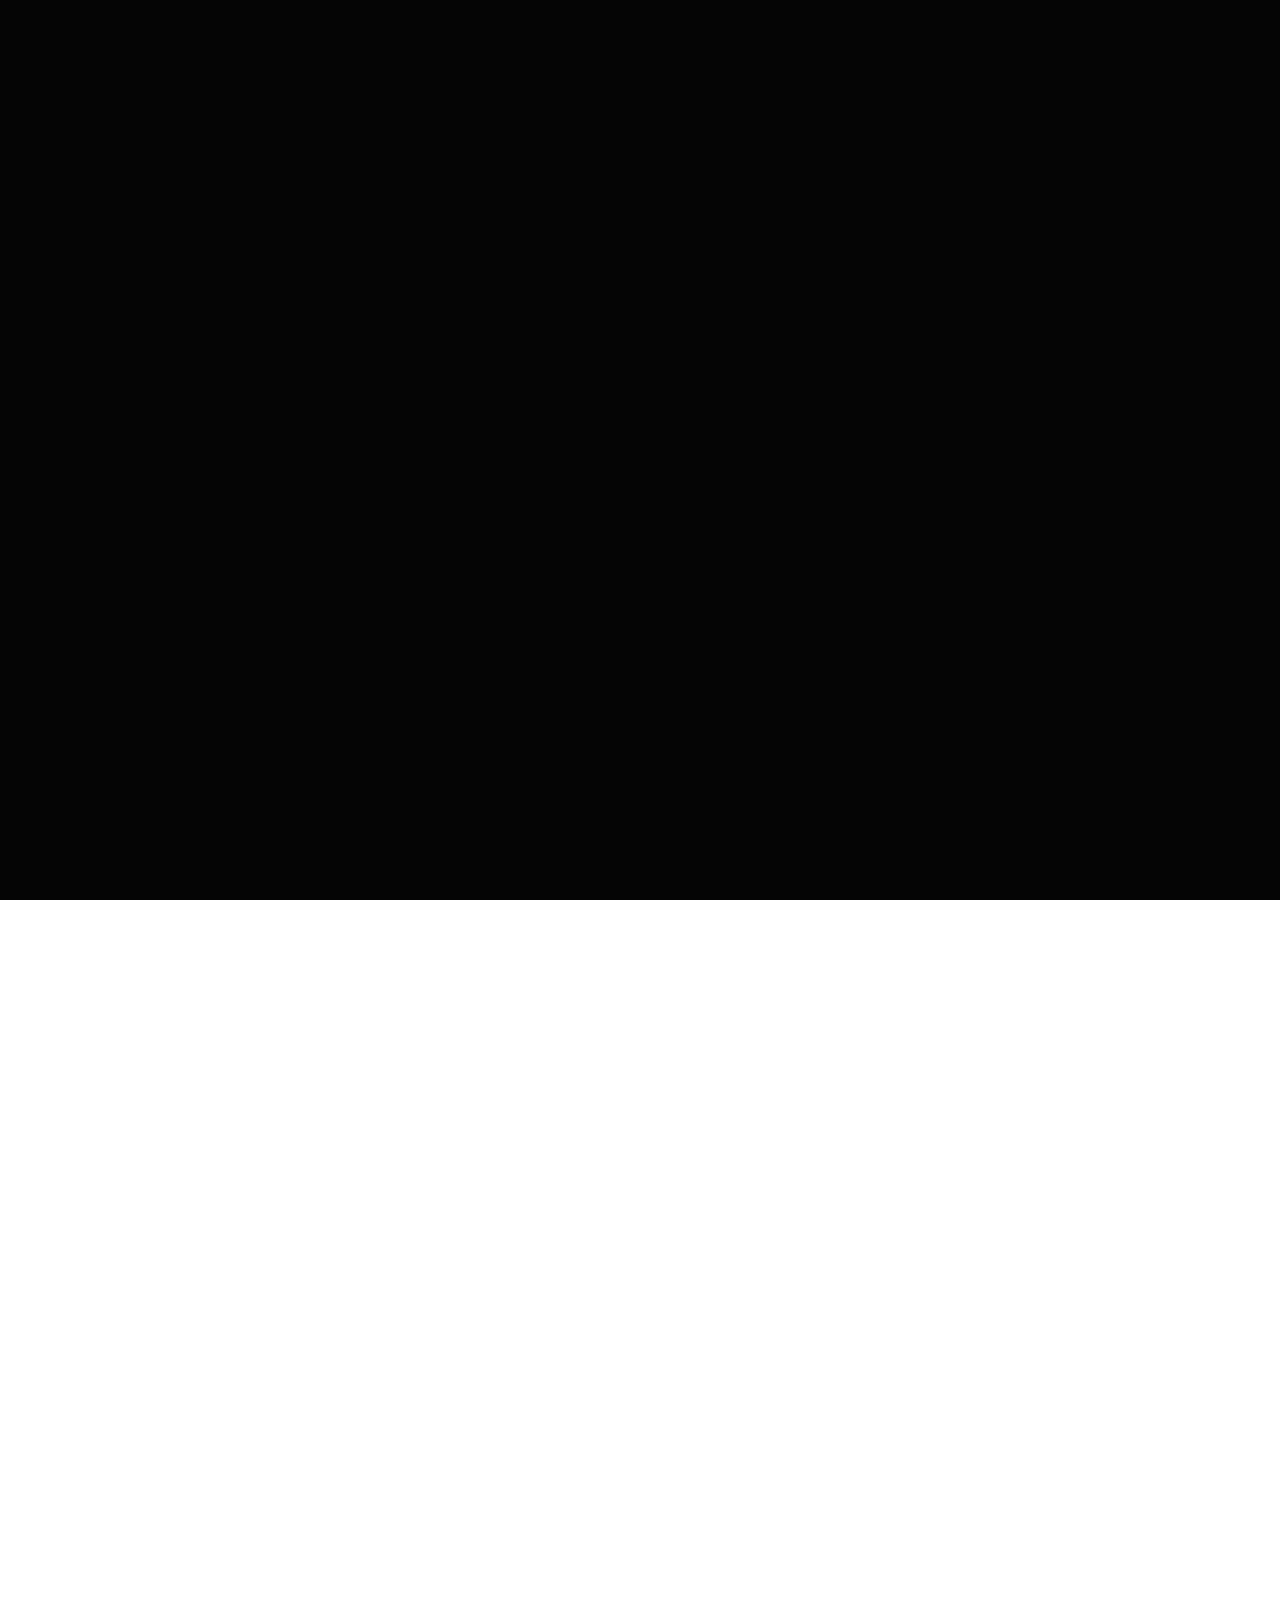
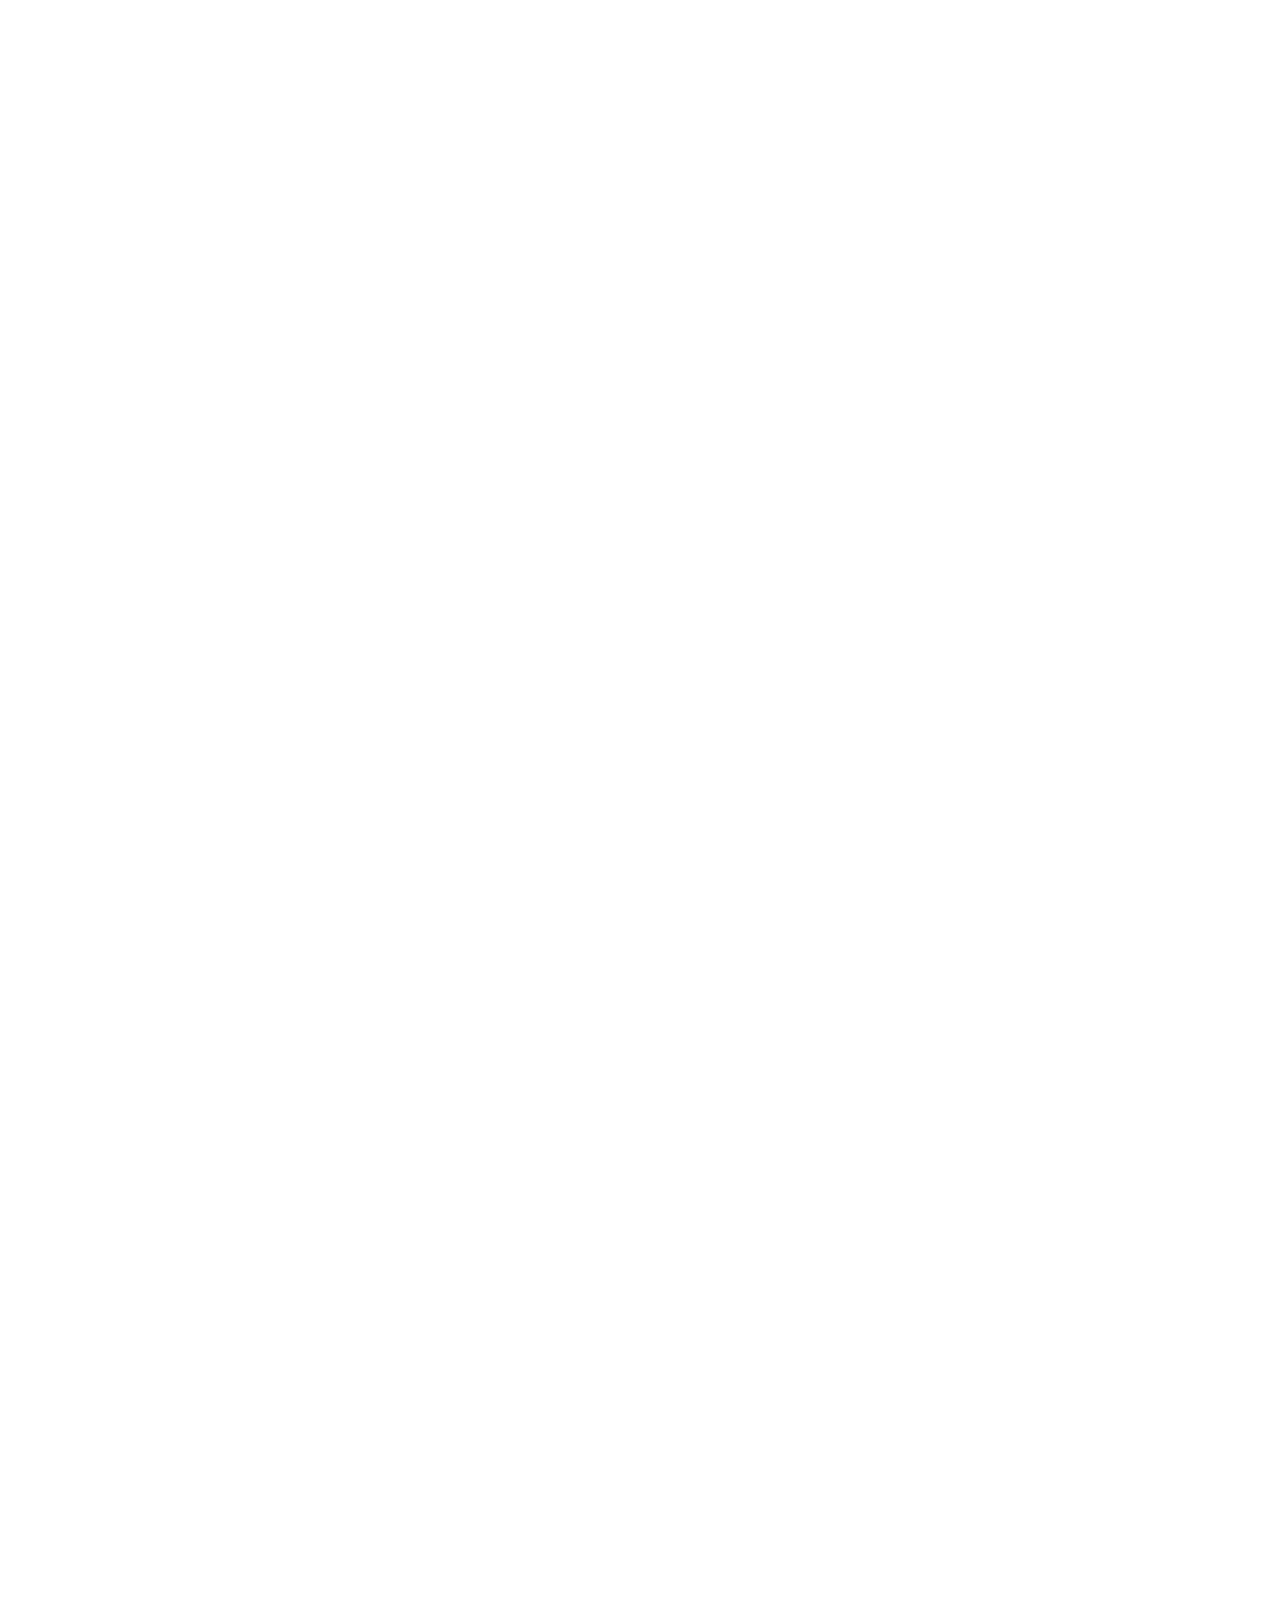
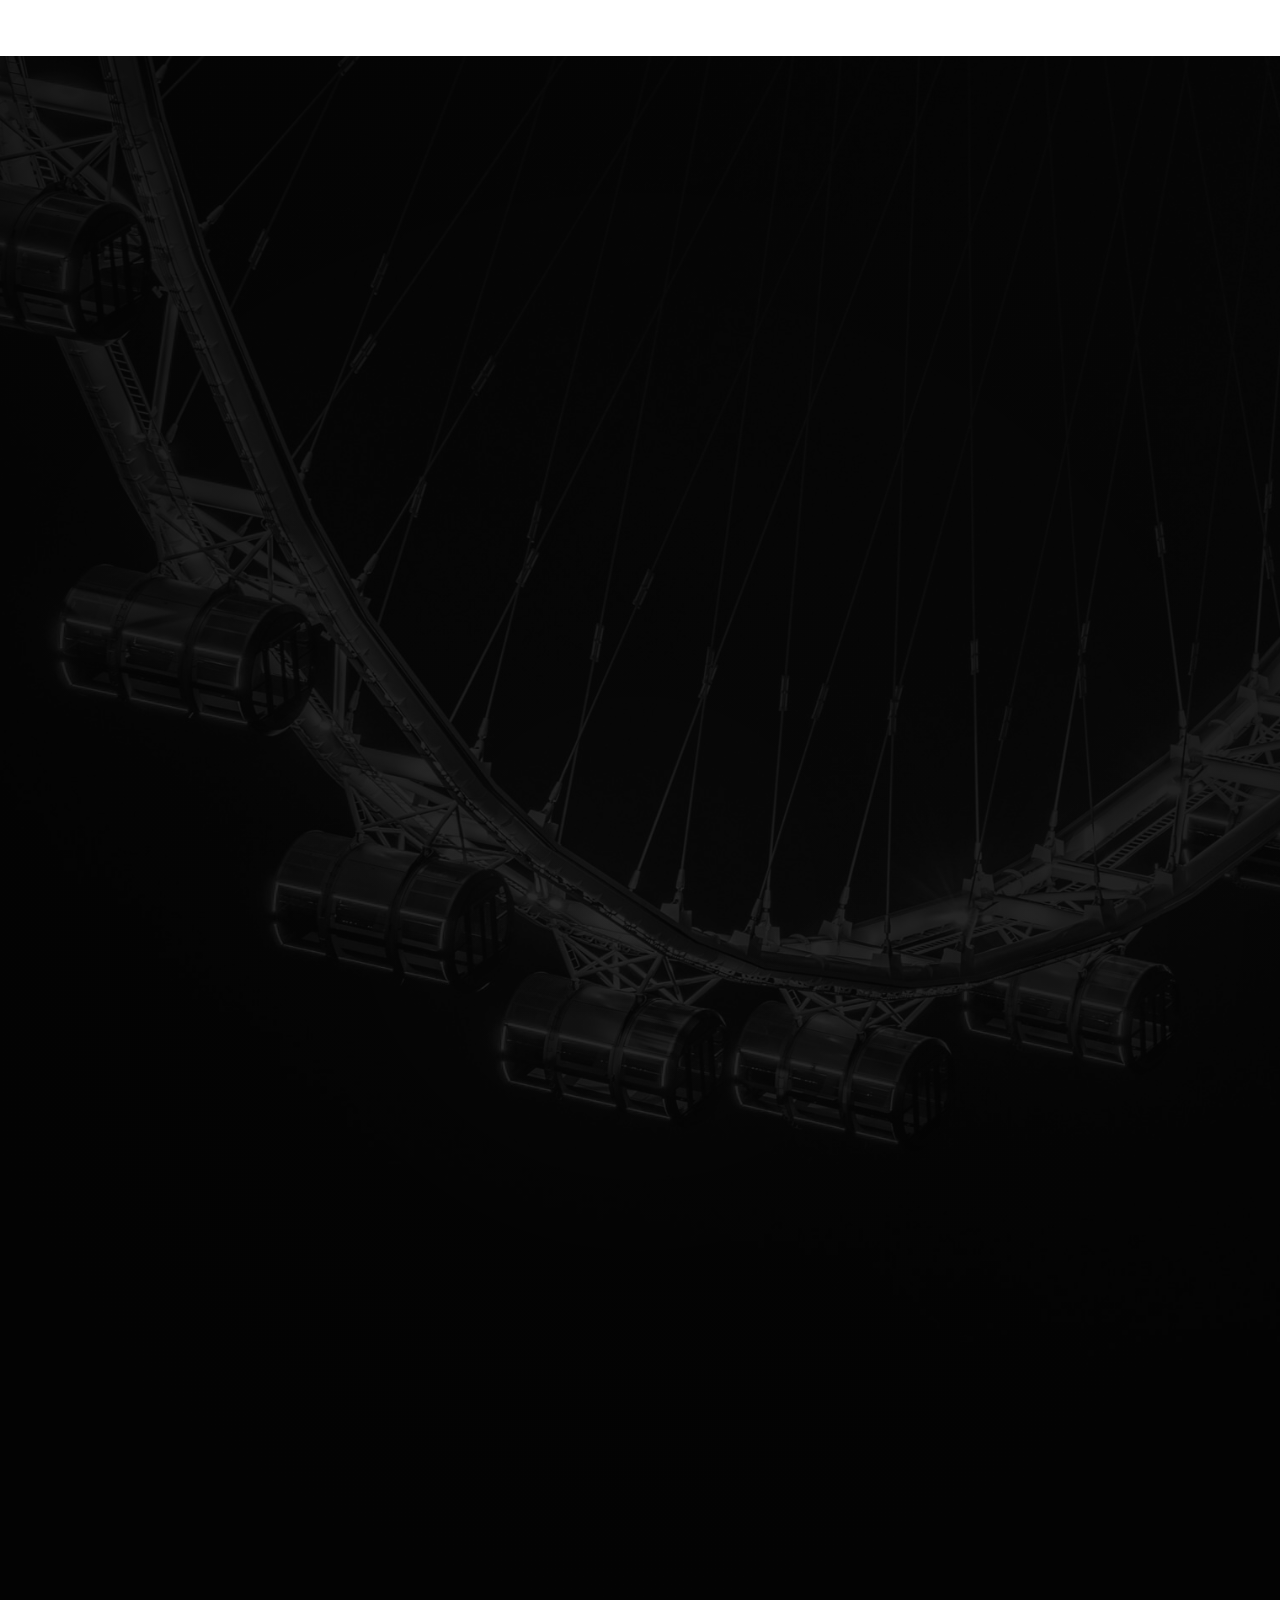
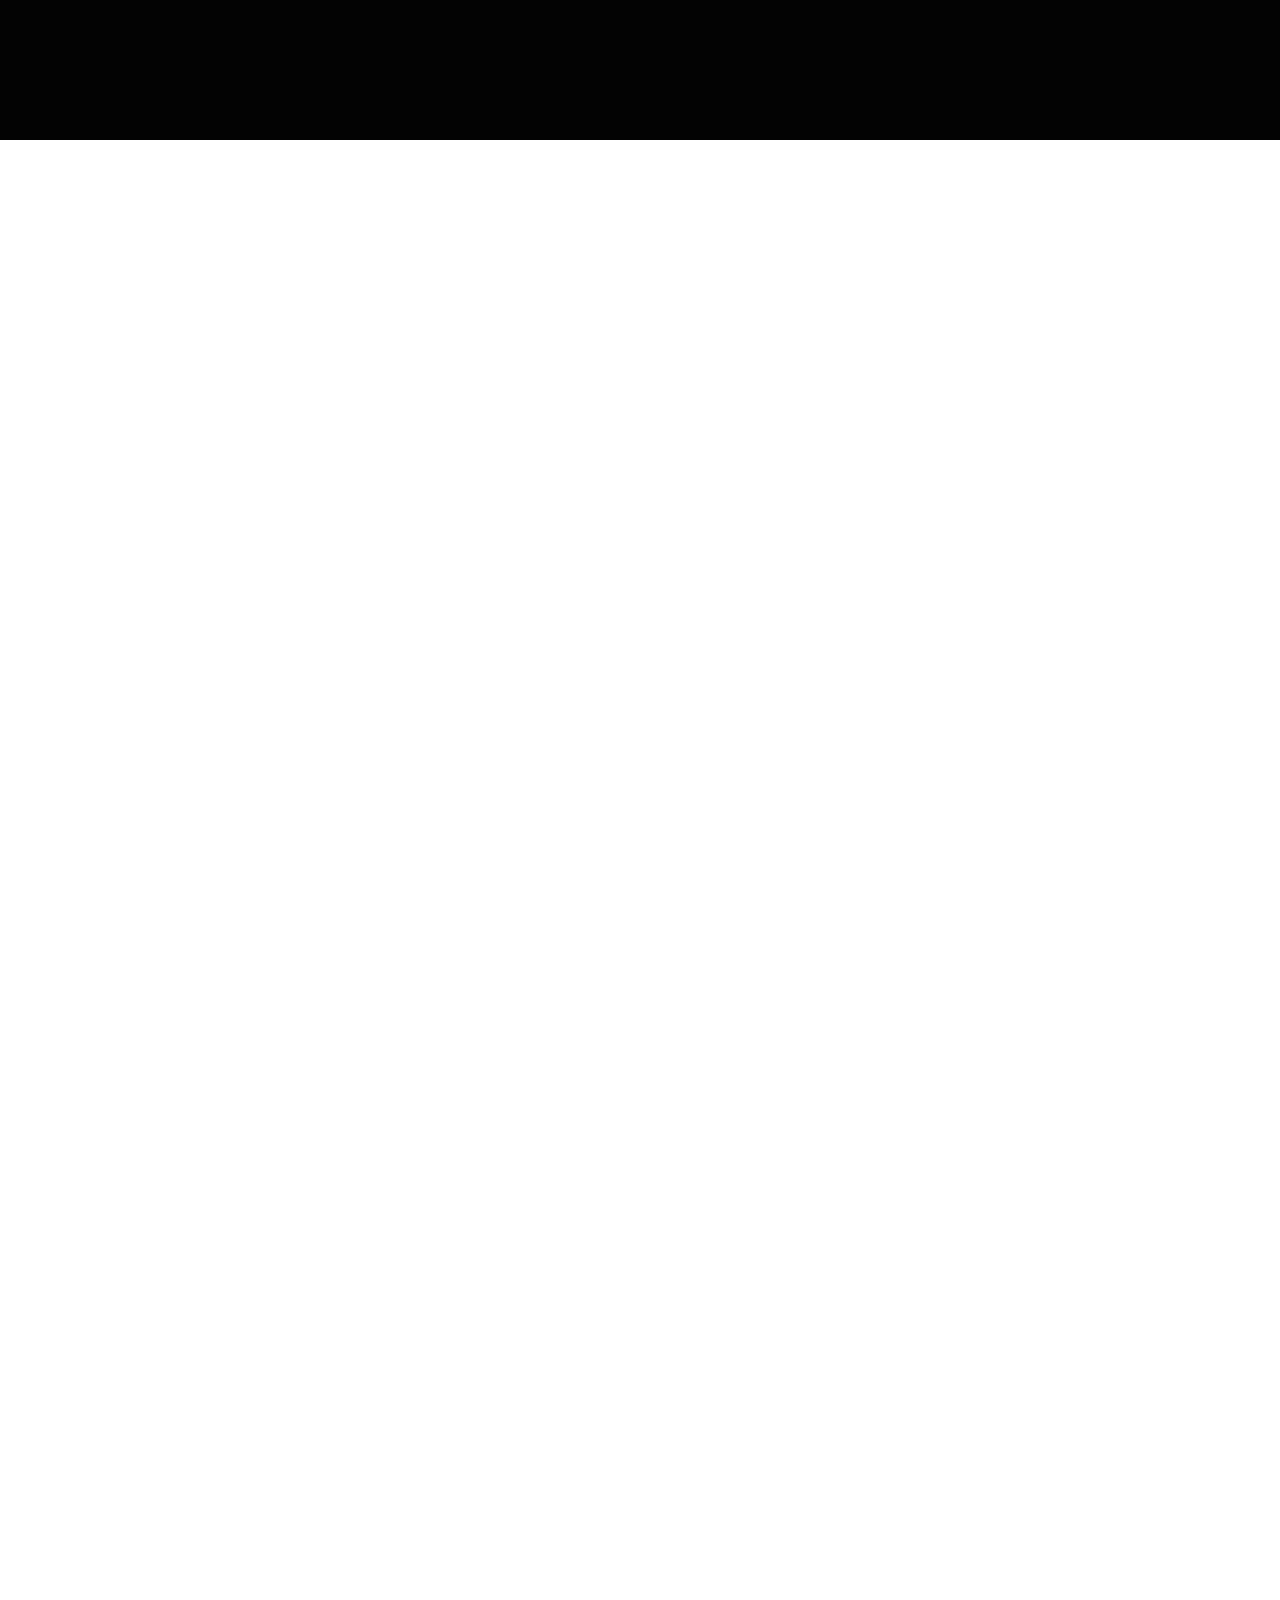
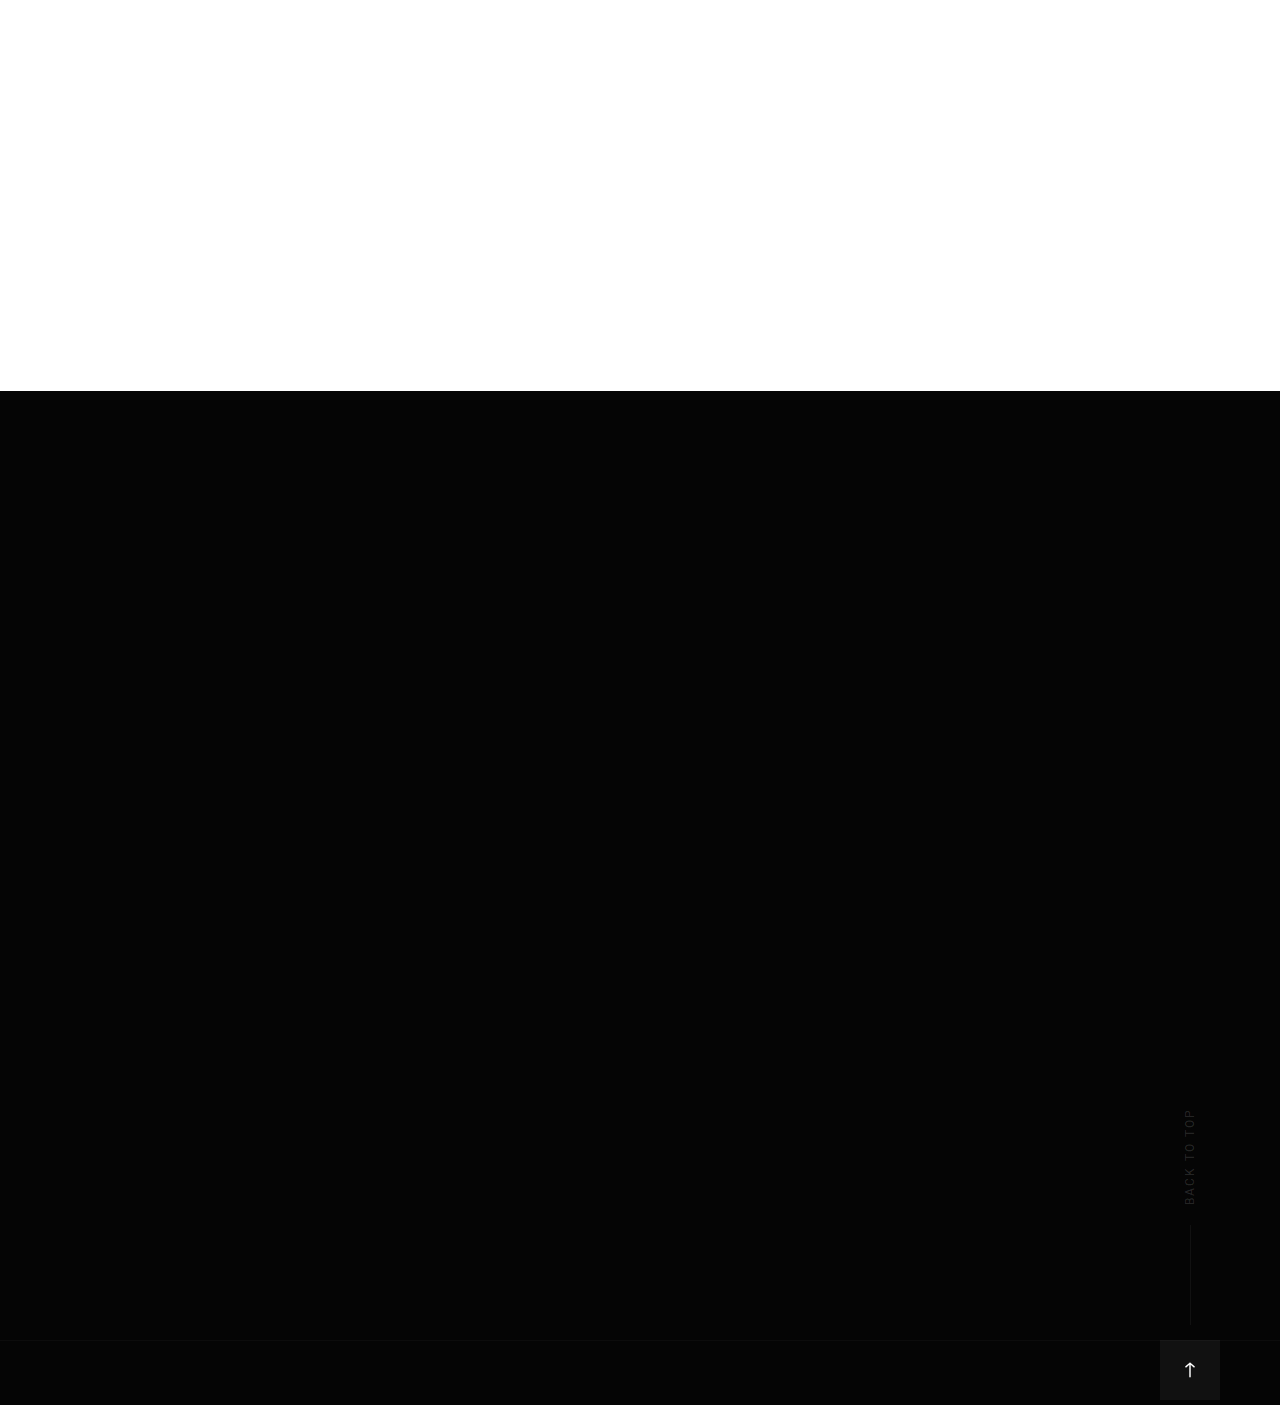
==== index.html @ bc970fd1 ".." ====
<!DOCTYPE html>
<html class="no-js" lang="en">
<head>

    <!--- basic page needs
    ================================================== -->
    <meta charset="utf-8">
    <title></title>
    <meta name="description" content="">
    <meta name="author" content="">

    <!-- mobile specific metas
    ================================================== -->
    <meta name="viewport" content="width=device-width, initial-scale=1">

    <!-- CSS
    ================================================== -->
    <link rel="stylesheet" href="css/base.css">
    <link rel="stylesheet" href="css/vendor.css">
    <link rel="stylesheet" href="css/main.css">

    <!-- script
    ================================================== -->
    <script src="js/modernizr.js"></script>
    <script src="js/pace.min.js"></script>

    <!-- favicons
    ================================================== -->
    <link rel="apple-touch-icon" sizes="180x180" href="apple-touch-icon.png">
    <link rel="icon" type="image/png" sizes="32x32" href="favicon-32x32.png">
    <link rel="icon" type="image/png" sizes="16x16" href="favicon-16x16.png">
    <link rel="manifest" href="site.webmanifest">

</head>

<body id="top">

    <div id="preloader">
        <div id="loader"></div>
    </div>

    <!-- site header
    ================================================== -->
    <header class="s-header">

        <div class="header-logo">
            <a class="site-logo" href="index.html">
                <!-- <img src="images/logo.svg" alt="Homepage"> -->
            </a>
        </div>

        <nav class="header-nav-wrap">
            <ul class="header-main-nav">
                <li class="current"><a class="smoothscroll" href="#intro" title="intro">Intro</a></li>
                <li><a class="smoothscroll" href="#about" title="about">About</a></li>
                <li><a class="smoothscroll" href="#services" title="services">Skills</a></li>
                <li><a class="smoothscroll" href="#works" title="works">Works</a></li>
                <li><a class="smoothscroll" href="#contact" title="contact us">Say Hello</a></li>	
            </ul>

            
        </nav>

        <a class="header-menu-toggle" href="#"><span>Menu</span></a>

    </header> <!-- end s-header -->


    <!-- intro
    ================================================== -->
    <section id="intro" class="s-intro target-section">

        <div class="row intro-content">

            <div class="column large-9 mob-full intro-text">
                <h3>Hello, I'm Sachin Chandwani</h3>
                <h1>
                    Software <br>Developer <br>
                    and  <br>
                    Data Analytics <br>Enthusiast
                </h1>
            </div>

            <div class="intro-scroll">
                <a href="#about" class="intro-scroll-link smoothscroll">
                    Scroll For More
                </a>
            </div>

            <div class="intro-grid"></div>
            <div class="intro-pic"></div>

        </div> <!-- end row -->

    </section> <!-- end intro -->


    <!-- about
    ================================================== -->
    <section id="about" class="s-about target-section">

        <div class="about-me">

            <div class="row heading-block" data-aos="fade-up">
                <div class="column large-full">
                    <h2 class="section-heading">About Me</h2>
                </div>
            </div>

            <div class="row about-me__content" data-aos="fade-up">
                <div class="column large-full about-me__text">
                    <h1>
                        Data is the key to everything.
                        
                        
                        </h1>
                    <p class="lead">
                    Since chilhood I have been facinated with any piece of technology.
                    I will always be morbidly  curious as to how that technology works.
                    This curosity of mine have led me to where I am today.
                    </p>

                    <p>
                    My journey begins when I decided to select Computer Science as my elective in twelfth grade.
                    This gave me an opportunity to learn about the basics of computer science and programming.
                    With this knowledge I gained I became sure that my passion aligns with my interests.
                    
                    </p>

                    <p>
                    Hence, I decided to pursure my bachelors in Computer Science Engineering.
                    As my graduate studies was progressing I came to realise that everything is real because of data.
                    This is the reason I am very keen in data analytics
                    </p>

                    
                </div>
            </div>
    
            <!-- <div class="row about-me__buttons">
                <div class="column large-half tab-full" data-aos="fade-up">
                    <a href="#0" class="btn btn--stroke full-width">Hire Me</a>
                </div>
                <div class="column large-half tab-full" data-aos="fade-up">
                    <a href="#0" class="btn btn--primary full-width">Download CV</a>
                </div>
            </div> -->

        </div> <!-- end about-me -->

        <div class="about-experience">

            <div class="row heading-block" data-aos="fade-up">
                <div class="column large-full">
                    <h2 class="section-heading">Work & Education</h2>
                </div>
            </div>

            <div class="row about-experience__timeline">

                <div class="column large-half tab-full" data-aos="fade-up">
                    <div class="timeline">

                        <div class="timeline__icon-wrap">
                            <span class="timeline__icon timeline__icon--work"></span>
                        </div>

                        <div class="timeline__block">
                            <div class="timeline__bullet"></div>
                            <div class="timeline__header">
                                <p class="timeline__timeframe">September 2021-December 2021</p>
                                <h3 class="item-title">Conestoga Research Center</h3>
                                <h5>Software Developer</h5>
                            </div>
                            <div class="timeline__desc">
                                <p>Worked as a part time student software developer for Conestoga College Research centre. Developed an interactive way to create, edit and generate PCB files using python.</p>
                            </div>
                        </div>

                        <div class="timeline__block">
                            <div class="timeline__bullet"></div>
                            <div class="timeline__header">
                                <p class="timeline__timeframe">December 2020 - April 2021</p>
                                <h3 class="item-title">Root Force Marketer</h3>
                                <h5>Python Developer</h5>
                            </div>
                            <div class="timeline__desc">
                                <p>Worked as a lead python developer with a team of 4 employees.
                                     Designed and developed a CRM portal using Django framework.</p>
                            </div>
                        </div>

                        <div class="timeline__block">
                            <div class="timeline__bullet"></div>
                            <div class="timeline__header">
                                <p class="timeline__timeframe">June 2017 - January 2018</p>
                                <h3 class="item-title">VESIT</h3>
                                <h5>Intern as Web Developer </h5>
                            </div>
                            <div class="timeline__desc">
                                <p>Created a full stack Grievance Redressal Portal for the CMS website of our college. Worked with different languages,
                                    frameworks, and tools based on needs such as JSON, PHP, Laravel, JavaScript, Github, etc.
                                    </p>
                            </div>
                        </div>

                    </div>
                </div>

                <div class="column large-half tab-full" data-aos="fade-up">
                    <div class="timeline">

                        <div class="timeline__icon-wrap">
                            <span class="timeline__icon timeline__icon--education"></span>
                        </div>

                        <div class="timeline__block">
                            <div class="timeline__bullet"></div>
                            <div class="timeline__header">
                                <p class="timeline__timeframe">May 2021 - August 2022</p>
                                <h3 class="item-title">Conestoga College</h3>
                                <h5>Postgraduate degree</h5>
                            </div>
                            <div class="timeline__desc">
                                <p>Lorem ipsum Occaecat do esse ex et dolor culpa nisi ex in magna consectetur nisi cupidatat laboris esse eiusmod deserunt aute do quis velit esse sed Ut proident cupidatat nulla esse cillum laborum occaecat nostrud sit dolor incididunt amet est occaecat nisi.</p>
                            </div>
                        </div>

                        <div class="timeline__block">
                            <div class="timeline__bullet"></div>
                            <div class="timeline__header">
                                <p class="timeline__timeframe">July 2016 - September 2020</p>
                                <h3 class="item-title">Mumbai University</h3>
                                <h5>Bachelor Degree</h5>
                            </div>
                            <div class="timeline__desc">
                                <p>Lorem ipsum Occaecat do esse ex et dolor culpa nisi ex in magna consectetur nisi cupidatat laboris esse eiusmod deserunt aute do quis velit esse sed Ut proident cupidatat nulla esse cillum laborum occaecat nostrud sit dolor incididunt amet est occaecat nisi.</p>
                            </div>
                        </div>

                        <div class="timeline__block">
                            <div class="timeline__bullet"></div>
                            <div class="timeline__header">
                                <p class="timeline__timeframe">July 2014 - June 2016</p>
                                <h3 class="item-title">Srima High School</h3>
                                <h5>Higher Secondary</h5>
                            </div>
                            <div class="timeline__desc">
                                <p>Lorem ipsum Occaecat do esse ex et dolor culpa nisi ex in magna consectetur nisi cupidatat laboris esse eiusmod deserunt aute do quis velit esse sed Ut proident cupidatat nulla esse cillum laborum occaecat nostrud sit dolor incididunt amet est occaecat nisi.</p>
                            </div>
                        </div>

                    </div>
                </div>
            </div>

        </div> <!-- end about-experience -->

    </section> <!-- end s-about -->


    <!-- services
    ================================================== -->
    <section id="services" class="s-services ss-dark target-section">

        <div class="shadow-overlay"></div>

        <div class="row heading-block heading-block--center" data-aos="fade-up">
            <div class="column large-full">
                <h2 class="section-heading section-heading--centerbottom">Capabilities</h2>

                <p class="section-desc">
                    My passion and goal is to help you present your data as knowledge.
                </p>
            </div>
        </div> <!-- end heading-block -->

        <div class="row services-list block-large-1-3 block-medium-1-2 block-tab-full">

            <div class="column item-service" data-aos="fade-up">
                <div class="">
                    <svg xmlns="http://www.w3.org/2000/svg" width="100" height="100" viewBox="0 0 24 24" fill="none" stroke="currentColor" stroke-width="2" stroke-linecap="round" stroke-linejoin="round"><path d="M10 13a5 5 0 0 0 7.54.54l3-3a5 5 0 0 0-7.07-7.07l-1.72 1.71"></path><path d="M14 11a5 5 0 0 0-7.54-.54l-3 3a5 5 0 0 0 7.07 7.07l1.71-1.71"></path></svg>
                    <h4 class="item-title">Blockchain</h4>
                    <p>
                    Sit ut cum molestiae. Dolore ducimus qui quasi. Fugiat consequatur sit vel illum vel et 
                    a delectus. Vel sequi vitae voluptatem perspiciatis eligendi. Voluptatibus optio natus 
                    asperiores est commodi amet quia architecto. Dolores necessitatibus et.
                    </p>
                </div>
            </div>

            <div class="column item-service" data-aos="fade-up">
                <div class="">
                    <svg xmlns="http://www.w3.org/2000/svg" width="100" height="100" viewBox="0 0 24 24" fill="none" stroke="currentColor" stroke-width="2" stroke-linecap="round" stroke-linejoin="round"><polyline points="16 18 22 12 16 6"></polyline><polyline points="8 6 2 12 8 18"></polyline></svg>
                    <h4 class="item-title">Python</h4>
                    <p>
                    Sit ut cum molestiae. Dolore ducimus qui quasi. Fugiat consequatur sit vel illum vel et 
                    a delectus. Vel sequi vitae voluptatem perspiciatis eligendi. Voluptatibus optio natus 
                    asperiores est commodi amet quia architecto. Dolores necessitatibus et.
                    </p>
                </div>
            </div>

            <div class="column item-service" data-aos="fade-up">
                <div class="">
                    <svg xmlns="http://www.w3.org/2000/svg" width="100" height="100" viewBox="0 0 24 24" fill="none" stroke="currentColor" stroke-width="2" stroke-linecap="round" stroke-linejoin="round"><path d="M4 11a9 9 0 0 1 9 9"></path><path d="M4 4a16 16 0 0 1 16 16"></path><circle cx="5" cy="19" r="1"></circle></svg>
                    <h4 class="item-title">Web Design</h4>
                    <p>
                    Sit ut cum molestiae. Dolore ducimus qui quasi. Fugiat consequatur sit vel illum vel et 
                    a delectus. Vel sequi vitae voluptatem perspiciatis eligendi. Voluptatibus optio natus 
                    asperiores est commodi amet quia architecto. Dolores necessitatibus et.
                    </p>
                </div>
            </div>

            <div class="column item-service" data-aos="fade-up">
                <div class="">
                    <svg xmlns="http://www.w3.org/2000/svg" width="100" height="100" viewBox="0 0 24 24" fill="none" stroke="currentColor" stroke-width="2" stroke-linecap="round" stroke-linejoin="round"><path d="M3 3v18h18"/><path d="M18.7 8l-5.1 5.2-2.8-2.7L7 14.3"/></svg>
                    <h4 class="item-title">Analytics</h4>
                    <p>
                    Sit ut cum molestiae. Dolore ducimus qui quasi. Fugiat consequatur sit vel illum vel et 
                    a delectus. Vel sequi vitae voluptatem perspiciatis eligendi. Voluptatibus optio natus 
                    asperiores est commodi amet quia architecto. Dolores necessitatibus et.
                    </p>
                </div>
            </div>

            <div class="column item-service" data-aos="fade-up">
                <div class="">
                    <svg xmlns="http://www.w3.org/2000/svg" width="100" height="100" viewBox="0 0 24 24" fill="none" stroke="currentColor" stroke-width="2" stroke-linecap="round" stroke-linejoin="round"><rect x="3" y="3" width="18" height="18" rx="2"/><path d="M3 9h18M9 21V9"/></svg>
                    <h4 class="item-title">UI/UX Design</h4>
                    <p>
                    Sit ut cum molestiae. Dolore ducimus qui quasi. Fugiat consequatur sit vel illum vel et 
                    a delectus. Vel sequi vitae voluptatem perspiciatis eligendi. Voluptatibus optio natus 
                    asperiores est commodi amet quia architecto. Dolores necessitatibus et.
                    </p>
                </div>
            </div>

            <div class="column item-service" data-aos="fade-up">
                <div class="">
                    <svg xmlns="http://www.w3.org/2000/svg" width="100" height="100" viewBox="0 0 24 24" fill="none" stroke="currentColor" stroke-width="2" stroke-linecap="round" stroke-linejoin="round"><rect x="4" y="2" width="16" height="20" rx="2" ry="2" /><line x1="12" y1="18" x2="12.01" y2="18" /></svg>
                    <h4 class="item-title">Mobile Design</h4>
                    <p>
                    Sit ut cum molestiae. Dolore ducimus qui quasi. Fugiat consequatur sit vel illum vel et 
                    a delectus. Vel sequi vitae voluptatem perspiciatis eligendi. Voluptatibus optio natus 
                    asperiores est commodi amet quia architecto. Dolores necessitatibus et.
                    </p>
                </div>
            </div>

        </div> <!-- end services-list -->

    </section> <!-- end s-services -->


    


    <!-- works
    ================================================== -->
    <section id="works" class="s-works target-section">

        <div class="row heading-block heading-block--center" data-aos="fade-up">
            <div class="column large-full">
                <h2 class="section-heading section-heading--centerbottom">Selected Works</h2>
                <p class="section-desc">
                    Here are some of my selected works I have done lately. Feel free to 
                    check them out.
                </p>
            </div>
        </div> <!-- end heading-block -->

        <div class="masonry-wrap">

            <div class="masonry">
                <div class="grid-sizer"></div>
    
                <div class="masonry__brick" data-aos="fade-up">
                    <div class="item-folio">
                        <div class="item-folio__thumb">
                            <a href="images/portfolio/gallery/ml.gif" class="thumb-link" title="Shutterbug" data-size="1050x700">
                                <img src="images/portfolio/ml.gif" 
                                     srcset="images/portfolio/ml.gif 1x" alt="">
                            </a>    
                            <a href="https://www.behance.net/" class="item-folio__project-link" title="Project link" target="_blank"></a>
                        </div>
    
                        <div class="item-folio__text">
                            <h4 class="item-folio__title">
                                City Building
                            </h4>
                            <p class="item-folio__cat">
                                Branding
                            </p>
                        </div>
    
                        <div class="item-folio__caption">
                            <p>Vero molestiae sed aut natus excepturi. Et tempora numquam. Temporibus iusto quo.Unde dolorem corrupti neque nisi.</p>
                        </div>
                    </div>
                </div> <!-- end masonry__brick -->
    
                <div class="masonry__brick" data-aos="fade-up">
                    <div class="item-folio">
                        <div class="item-folio__thumb">
                            <a href="images/portfolio/gallery/blockchain.gif" class="thumb-link" title="Woodcraft" data-size="1050x700">
                                <img src="images/portfolio/blockchain.gif" 
                                     srcset="images/portfolio/blockchain.gif 1x" alt="">
                            </a>
                            <a href="https://www.behance.net/" class="item-folio__project-link" title="Project link" target="_blank"></a>
                        </div>
                        <div class="item-folio__text">
                            <h4 class="item-folio__title">
                                Woodcraft
                            </h4>
                            <p class="item-folio__cat">
                                Web Design
                            </p>
                        </div>
                        <div class="item-folio__caption">
                            <p>Vero molestiae sed aut natus excepturi. Et tempora numquam. Temporibus iusto quo.Unde dolorem corrupti neque nisi.</p>
                        </div>
                    </div>
                </div> <!-- end masonry__brick -->

                <div class="masonry__brick" data-aos="fade-up">
                    <div class="item-folio">
                            
                        <div class="item-folio__thumb">
                            <a href="images/portfolio/gallery/cms.gif" class="thumb-link" title="The Beetle Car" data-size="1050x700">
                                <img src="images/portfolio/cms.gif"
                                     srcset="images/portfolio/cms.gif 1x" alt="">
                            </a>
                            <a href="https://www.behance.net/" class="item-folio__project-link" title="Project link" target="_blank"></a>
                        </div>
                        <div class="item-folio__text">
                            <h4 class="item-folio__title">
                                The Beetle
                            </h4>
                            <p class="item-folio__cat">
                                Web Development
                            </p>
                        </div>
                        <div class="item-folio__caption">
                            <p>Vero molestiae sed aut natus excepturi. Et tempora numquam. Temporibus iusto quo.Unde dolorem corrupti neque nisi.</p>
                        </div>
                    </div>
                </div> <!-- end masonry__brick -->

                <div class="masonry__brick" data-aos="fade-up">
                    <div class="item-folio">
                        <div class="item-folio__thumb">
                            <a href="images/portfolio/gallery/crm.gif" class="thumb-link" title="Grow Green" data-size="1050x700">
                                <img src="images/portfolio/crm.gif" 
                                     srcset="images/portfolio/crm.gif 1x" alt="">
                            </a>
                            <a href="https://www.behance.net/" class="item-folio__project-link" title="Project link" target="_blank"></a>
                        </div>
                        <div class="item-folio__text">
                            <h4 class="item-folio__title">
                                Shutterbug
                            </h4>
                            <p class="item-folio__cat">
                                Branding
                            </p>
                        </div>
                        <div class="item-folio__caption">
                            <p>Vero molestiae sed aut natus excepturi. Et tempora numquam. Temporibus iusto quo.Unde dolorem corrupti neque nisi.</p>
                        </div>
                    </div>
                </div> <!-- end masonry__brick -->

             
            </div> <!-- end masonry -->

        </div> <!-- end masonry-wrap -->

    </section> <!-- end s-work -->


   


    <!-- contact
    ================================================== -->
    <section id="contact" class="s-contact ss-dark target-section">

        <div class="row heading-block" data-aos="fade-up">
            <div class="column large-full">
                <h2 class="section-heading">Get In Touch</h2>
            </div>
        </div>

        <div class="row contact-main" data-aos="fade-up">
            <div class="column large-full">
                
                <p class="section-desc">
                I'm happy to connect, listen and help. Let's work together and build
                something awesome. Let's turn your idea to an even greater product.
                <a href="mailto:sachinchandwani40@gmail.com">Email Me</a>.
                </p>
            </div>
        </div>

        <div class="row contact-infos" data-aos="fade-up" data-aos-anchor=".contact-main">

            <div class="column large-5 medium-full contact-phone">
                <h4>Call Me</h4>
                <a href="tel:197-543-2345">+1 (647) 806 9458</a>
            </div>

            <div class="column large-7 medium-full contact-social">
                <h4>Social</h4>
                
              
                <ul >
                    <li><a href="#0"><i class="fab fa-twitter" aria-hidden="true"></i></a></li>
                    <li><a href="#0"><i class="fab fa-linkedin" aria-hidden="true"></i></a></li>
                    <li><a href="#0"><i class="fab fa-github" aria-hidden="true"></i></a></li>
                    
                </ul>
            </div>

        </div> <!-- end contact-infos -->

    </section> <!-- end s-contact -->


    <!-- footer
    ================================================== -->
    <footer>
        <div class="row">
            
            <div class="ss-go-top">
                <a class="smoothscroll" title="Back to Top" href="#top"></a>
            </div>
        </div>
    </footer>


    <!-- photoswipe background
    ================================================== -->
    <div aria-hidden="true" class="pswp" role="dialog" tabindex="-1">

        <div class="pswp__bg"></div>
        <div class="pswp__scroll-wrap">

            <div class="pswp__container">
                <div class="pswp__item"></div>
                <div class="pswp__item"></div>
                <div class="pswp__item"></div>
            </div>

            <div class="pswp__ui pswp__ui--hidden">
                <div class="pswp__top-bar">
                    <div class="pswp__counter"></div><button class="pswp__button pswp__button--close" title="Close (Esc)"></button> <button class="pswp__button pswp__button--share" title=
                    "Share"></button> <button class="pswp__button pswp__button--fs" title="Toggle fullscreen"></button> <button class="pswp__button pswp__button--zoom" title=
                    "Zoom in/out"></button>
                    <div class="pswp__preloader">
                        <div class="pswp__preloader__icn">
                            <div class="pswp__preloader__cut">
                                <div class="pswp__preloader__donut"></div>
                            </div>
                        </div>
                    </div>
                </div>
                <div class="pswp__share-modal pswp__share-modal--hidden pswp__single-tap">
                    <div class="pswp__share-tooltip"></div>
                </div><button class="pswp__button pswp__button--arrow--left" title="Previous (arrow left)"></button> <button class="pswp__button pswp__button--arrow--right" title=
                "Next (arrow right)"></button>
                <div class="pswp__caption">
                    <div class="pswp__caption__center"></div>
                </div>
            </div>

        </div>

    </div><!-- end photoSwipe background -->


    <!-- Java Script
    ================================================== -->
    <script src="js/jquery-3.2.1.min.js"></script>
    <script src="js/plugins.js"></script>
    <script src="js/main.js"></script>

</body>
---- css/base.css ----
/* =================================================================== 
 *
 *  Portfolio Base Stylesheet
 *  Template Ver. 1.0.0
 *  04-22-2019
 *  ------------------------------------------------------------------
 *
 *  TOC:
 *  # imports
 *  # normalize
 *  # basic/base setup styles
 *	# grid v2 
 *		## medium screen devices
 *		## tablets
 *		## mobile devices
 *		## small mobile devices <= 400px	
 *	# block grids
 *		## block grids - medium screen devices
 *		## block grids - tablets
 *		## block grids - mobile devices
 *		## block grids - small mobile devices <= 400px
 *	# MISC
 *
 * =================================================================== */

/* ===================================================================
 * # imports 
 *
 * ------------------------------------------------------------------- */
@import url("https://fonts.googleapis.com/css?family=Frank+Ruhl+Libre:400,500|Lora:400,400i,700,700i|Roboto:300,400,500,600,700");
@import url("font-awesome/css/fontawesome-all.css");

/* ==========================================================================
 * # normalize
 * normalize.css v8.0.1 | MIT License |
 * github.com/necolas/normalize.css
 *
 * -------------------------------------------------------------------------- */

/* ------------------------------------------------------------------- 
 * ## document
 * ------------------------------------------------------------------- */

/* 1. Correct the line height in all browsers.
 * 2. Prevent adjustments of font size after orientation changes in iOS.*/
html {
  line-height: 1.15; /* 1 */
  -webkit-text-size-adjust: 100%; /* 2 */
}

/* ------------------------------------------------------------------- 
 * ## sections
 * ------------------------------------------------------------------- */

/* Remove the margin in all browsers. */
body {
  margin: 0;
}

/* Render the `main` element consistently in IE. */
main {
  display: block;
}

/* Correct the font size and margin on `h1` elements within `section` and
 * `article` contexts in Chrome, Firefox, and Safari. */
h1 {
  font-size: 2em;
  margin: 0.67em 0;
}

/* ------------------------------------------------------------------- 
 * ## grouping
 * ------------------------------------------------------------------- */

/* 1. Add the correct box sizing in Firefox.
 * 2. Show the overflow in Edge and IE. */
hr {
  box-sizing: content-box; /* 1 */
  height: 0; /* 1 */
  overflow: visible; /* 2 */
}

/* 1. Correct the inheritance and scaling of font size in all browsers.
 * 2. Correct the odd `em` font sizing in all browsers. */
pre {
  font-family: monospace, monospace; /* 1 */
  font-size: 1em; /* 2 */
}

/* ------------------------------------------------------------------- 
 * ## text-level semantics
 * ------------------------------------------------------------------- */

/* Remove the gray background on active links in IE 10. */
a {
  background-color: transparent;
}

/* 1. Remove the bottom border in Chrome 57-
 * 2. Add the correct text decoration in Chrome, Edge, IE, Opera, and Safari. */
abbr[title] {
  border-bottom: none; /* 1 */
  text-decoration: underline; /* 2 */
  text-decoration: underline dotted; /* 2 */
}

/* Add the correct font weight in Chrome, Edge, and Safari. */
b,
strong {
  font-weight: bolder;
}

/* 1. Correct the inheritance and scaling of font size in all browsers.
 * 2. Correct the odd `em` font sizing in all browsers. */
code,
kbd,
samp {
  font-family: monospace, monospace; /* 1 */
  font-size: 1em; /* 2 */
}

/* Add the correct font size in all browsers. */
small {
  font-size: 80%;
}

/* Prevent `sub` and `sup` elements from affecting the line height in
 * all browsers. */
sub,
sup {
  font-size: 75%;
  line-height: 0;
  position: relative;
  vertical-align: baseline;
}

sub {
  bottom: -0.25em;
}

sup {
  top: -0.5em;
}

/* ------------------------------------------------------------------- 
 * ## embedded content
 * ------------------------------------------------------------------- */

/* Remove the border on images inside links in IE 10. */
img {
  border-style: none;
}

/* ------------------------------------------------------------------- 
 * ## forms
 * ------------------------------------------------------------------- */

/* 1. Change the font styles in all browsers.
 * 2. Remove the margin in Firefox and Safari. */
button,
input,
optgroup,
select,
textarea {
  font-family: inherit; /* 1 */
  font-size: 100%; /* 1 */
  line-height: 1.15; /* 1 */
  margin: 0; /* 2 */
}

/* Show the overflow in IE.
 * 1. Show the overflow in Edge. */
button,
input {
  /* 1 */
  overflow: visible;
}

/* Remove the inheritance of text transform in Edge, Firefox, and IE.
 * 1. Remove the inheritance of text transform in Firefox. */
button,
select {
  /* 1 */
  text-transform: none;
}

/* Correct the inability to style clickable types in iOS and Safari. */
button,
[type="button"],
[type="reset"],
[type="submit"] {
  -webkit-appearance: button;
}

/* Remove the inner border and padding in Firefox. */
button::-moz-focus-inner,
[type="button"]::-moz-focus-inner,
[type="reset"]::-moz-focus-inner,
[type="submit"]::-moz-focus-inner {
  border-style: none;
  padding: 0;
}

/* Restore the focus styles unset by the previous rule. */
button:-moz-focusring,
[type="button"]:-moz-focusring,
[type="reset"]:-moz-focusring,
[type="submit"]:-moz-focusring {
  outline: 1px dotted ButtonText;
}

/* Correct the padding in Firefox. */
fieldset {
  padding: 0.35em 0.75em 0.625em;
}

/* 1. Correct the text wrapping in Edge and IE.
 * 2. Correct the color inheritance from `fieldset` elements in IE.
 * 3. Remove the padding so developers are not caught out when they zero out
 *    `fieldset` elements in all browsers. */
legend {
  box-sizing: border-box; /* 1 */
  color: inherit; /* 2 */
  display: table; /* 1 */
  max-width: 100%; /* 1 */
  padding: 0; /* 3 */
  white-space: normal; /* 1 */
}

/* Add the correct vertical alignment in Chrome, Firefox, and Opera. */
progress {
  vertical-align: baseline;
}

/* Remove the default vertical scrollbar in IE 10+. */
textarea {
  overflow: auto;
}

/* 1. Add the correct box sizing in IE 10.
 * 2. Remove the padding in IE 10. */
[type="checkbox"],
[type="radio"] {
  box-sizing: border-box; /* 1 */
  padding: 0; /* 2 */
}

/* Correct the cursor style of increment and decrement buttons in Chrome. */
[type="number"]::-webkit-inner-spin-button,
[type="number"]::-webkit-outer-spin-button {
  height: auto;
}

/* 1. Correct the odd appearance in Chrome and Safari.
 * 2. Correct the outline style in Safari. */
[type="search"] {
  -webkit-appearance: textfield; /* 1 */
  outline-offset: -2px; /* 2 */
}

/* Remove the inner padding in Chrome and Safari on macOS. */
[type="search"]::-webkit-search-decoration {
  -webkit-appearance: none;
}

/* 1. Correct the inability to style clickable types in iOS and Safari.
 * 2. Change font properties to `inherit` in Safari. */
::-webkit-file-upload-button {
  -webkit-appearance: button; /* 1 */
  font: inherit; /* 2 */
}

/* ------------------------------------------------------------------- 
 * ## interactive
 * ------------------------------------------------------------------- */

/* Add the correct display in Edge, IE 10+, and Firefox. */
details {
  display: block;
}

/* Add the correct display in all browsers. */
summary {
  display: list-item;
}

/* ------------------------------------------------------------------- 
 * ## misc
 * ------------------------------------------------------------------- */

/* Add the correct display in IE 10+. */
template {
  display: none;
}

/* Add the correct display in IE 10. */
[hidden] {
  display: none;
}

/* ===================================================================
 * # basic/base setup styles
 *
 * ------------------------------------------------------------------- */
html {
  font-size: 62.5%;
  box-sizing: border-box;
}

*,
*::before,
*::after {
  box-sizing: inherit;
}

body {
  font-weight: normal;
  line-height: 1;
  word-wrap: break-word;
  -moz-font-smoothing: grayscale;
  -moz-osx-font-smoothing: grayscale;
  -webkit-font-smoothing: antialiased;
  -webkit-overflow-scrolling: touch;
  -webkit-text-size-adjust: none;
}

/* ------------------------------------------------------------------- 
 * ## Media
 * ------------------------------------------------------------------- */
svg,
img,
video embed,
iframe,
object {
  max-width: 100%;
  height: auto;
}

/* ------------------------------------------------------------------- 
 * ## Typography resets 
 * ------------------------------------------------------------------- */
div,
dl,
dt,
dd,
ul,
ol,
li,
h1,
h2,
h3,
h4,
h5,
h6,
pre,
form,
p,
blockquote,
th,
td {
  margin: 0;
  padding: 0;
}

p {
  font-size: inherit;
  text-rendering: optimizeLegibility;
}

em,
i {
  font-style: italic;
  line-height: inherit;
}

strong,
b {
  font-weight: bold;
  line-height: inherit;
}

small {
  font-size: 60%;
  line-height: inherit;
}

ol,
ul {
  list-style: none;
}

li {
  display: block;
}

/* ------------------------------------------------------------------- 
 * ## links
 * ------------------------------------------------------------------- */
a {
  text-decoration: none;
  line-height: inherit;
}

a img {
  border: none;
}

/* ------------------------------------------------------------------- 
 * ## inputs
 * ------------------------------------------------------------------- */
fieldset {
  margin: 0;
  padding: 0;
}

input[type="email"],
input[type="number"],
input[type="search"],
input[type="text"],
input[type="tel"],
input[type="url"],
input[type="password"],
textarea {
  -webkit-appearance: none;
  -moz-appearance: none;
  appearance: none;
}

/* ===================================================================
 * # grid v2.0.0 
 *
 *   -----------------------------------------------------------------
 * - Grid breakpoints are based on MAXIMUM WIDTH media queries, 
 *   meaning they apply to that one breakpoint and ALL THOSE BELOW IT.
 * - Grid columns without a specified width will automatically layout 
 *   as equal width columns.
 * ------------------------------------------------------------------- */

/* rows
 * ------------------------------------- */
.row {
  width: 89%;
  max-width: 1200px;
  margin: 0 auto;
  display: -ms-flexbox;
  display: -webkit-flex;
  display: flex;
  -webkit-flex-flow: row wrap;
  -ms-flex-flow: row wrap;
  flex-flow: row wrap;
}

.row .row {
  width: auto;
  max-width: none;
  margin-left: -20px;
  margin-right: -20px;
}

/* columns
 * -------------------------------------- */
.column {
  -webkit-flex: 1 1 0%;
  -ms-flex: 1 1 0%;
  flex: 1 1 0%;
  padding: 0 20px;
}

.collapse > .column,
.column.collapse {
  padding: 0;
}

/* flex row containers utility classes
 * ----------------------------------------- */
.row.row-wrap {
  -webkit-flex-wrap: wrap;
  -ms-flex-wrap: wrap;
  flex-wrap: wrap;
}

.row.row-nowrap {
  -webkit-flex-wrap: nowrap;
  -ms-flex-wrap: none;
  flex-wrap: nowrap;
}

.row.row-top {
  -webkit-align-items: flex-start;
  -ms-flex-align: start;
  align-items: flex-start;
}

.row.row-bottom {
  -webkit-align-items: flex-end;
  -ms-flex-align: end;
  align-items: flex-end;
}

.row.row-center {
  -webkit-align-items: center;
  -ms-flex-align: center;
  align-items: center;
}

.row.row-stretch {
  -webkit-align-items: stretch;
  -ms-flex-align: stretch;
  align-items: stretch;
}

.row.row-baseline {
  -webkit-align-items: baseline;
  -ms-flex-align: baseline;
  align-items: baseline;
}

/* flex item utility alignment classes
 * ----------------------------------------- */
.align-center {
  margin: auto;
  -webkit-align-self: center;
  -ms-flex-item-align: center;
  align-self: center;
}

.align-left {
  margin-right: auto;
  -webkit-align-self: center;
  -ms-flex-item-align: center;
  align-self: center;
}

.align-right {
  margin-left: auto;
  -webkit-align-self: center;
  -ms-flex-item-align: center;
  align-self: center;
}

.align-x-center {
  margin-right: auto;
  margin-left: auto;
}

.align-x-left {
  margin-right: auto;
}

.align-x-right {
  margin-left: auto;
}

.align-y-center {
  -webkit-align-self: center;
  -ms-flex-item-align: center;
  align-self: center;
}

.align-y-top {
  -webkit-align-self: flex-start;
  -ms-flex-item-align: start;
  align-self: flex-start;
}

.align-y-bottom {
  -webkit-align-self: flex-end;
  -ms-flex-item-align: end;
  align-self: flex-end;
}

/* large screen column widths 
 * -------------------------------------- */
.large-1 {
  -webkit-flex: 0 0 8.33333%;
  -ms-flex: 0 0 8.33333%;
  flex: 0 0 8.33333%;
  max-width: 8.33333%;
}

.large-2 {
  -webkit-flex: 0 0 16.66667%;
  -ms-flex: 0 0 16.66667%;
  flex: 0 0 16.66667%;
  max-width: 16.66667%;
}

.large-3 {
  -webkit-flex: 0 0 25%;
  -ms-flex: 0 0 25%;
  flex: 0 0 25%;
  max-width: 25%;
}

.large-4 {
  -webkit-flex: 0 0 33.33333%;
  -ms-flex: 0 0 33.33333%;
  flex: 0 0 33.33333%;
  max-width: 33.33333%;
}

.large-5 {
  -webkit-flex: 0 0 41.66667%;
  -ms-flex: 0 0 41.66667%;
  flex: 0 0 41.66667%;
  max-width: 41.66667%;
}

.large-6,
.large-half {
  -webkit-flex: 0 0 50%;
  -ms-flex: 0 0 50%;
  flex: 0 0 50%;
  max-width: 50%;
}

.large-7 {
  -webkit-flex: 0 0 58.33333%;
  -ms-flex: 0 0 58.33333%;
  flex: 0 0 58.33333%;
  max-width: 58.33333%;
}

.large-8 {
  -webkit-flex: 0 0 66.66667%;
  -ms-flex: 0 0 66.66667%;
  flex: 0 0 66.66667%;
  max-width: 66.66667%;
}

.large-9 {
  -webkit-flex: 0 0 75%;
  -ms-flex: 0 0 75%;
  flex: 0 0 75%;
  max-width: 75%;
}

.large-10 {
  -webkit-flex: 0 0 83.33333%;
  -ms-flex: 0 0 83.33333%;
  flex: 0 0 83.33333%;
  max-width: 83.33333%;
}

.large-11 {
  -webkit-flex: 0 0 91.66667%;
  -ms-flex: 0 0 91.66667%;
  flex: 0 0 91.66667%;
  max-width: 91.66667%;
}

.large-12,
.large-full {
  -webkit-flex: 0 0 100%;
  -ms-flex: 0 0 100%;
  flex: 0 0 100%;
  max-width: 100%;
}

/* ------------------------------------------------------------------- 
 * ## medium screen devices
 * ------------------------------------------------------------------- */
@media screen and (max-width: 1200px) {
  .row .row {
    margin-left: -16px;
    margin-right: -16px;
  }

  .column {
    padding: 0 16px;
  }

  .medium-1 {
    -webkit-flex: 0 0 8.33333%;
    -ms-flex: 0 0 8.33333%;
    flex: 0 0 8.33333%;
    max-width: 8.33333%;
  }

  .medium-2 {
    -webkit-flex: 0 0 16.66667%;
    -ms-flex: 0 0 16.66667%;
    flex: 0 0 16.66667%;
    max-width: 16.66667%;
  }

  .medium-3 {
    -webkit-flex: 0 0 25%;
    -ms-flex: 0 0 25%;
    flex: 0 0 25%;
    max-width: 25%;
  }

  .medium-4 {
    -webkit-flex: 0 0 33.33333%;
    -ms-flex: 0 0 33.33333%;
    flex: 0 0 33.33333%;
    max-width: 33.33333%;
  }

  .medium-5 {
    -webkit-flex: 0 0 41.66667%;
    -ms-flex: 0 0 41.66667%;
    flex: 0 0 41.66667%;
    max-width: 41.66667%;
  }

  .medium-6,
  .medium-half {
    -webkit-flex: 0 0 50%;
    -ms-flex: 0 0 50%;
    flex: 0 0 50%;
    max-width: 50%;
  }

  .medium-7 {
    -webkit-flex: 0 0 58.33333%;
    -ms-flex: 0 0 58.33333%;
    flex: 0 0 58.33333%;
    max-width: 58.33333%;
  }

  .medium-8 {
    -webkit-flex: 0 0 66.66667%;
    -ms-flex: 0 0 66.66667%;
    flex: 0 0 66.66667%;
    max-width: 66.66667%;
  }

  .medium-9 {
    -webkit-flex: 0 0 75%;
    -ms-flex: 0 0 75%;
    flex: 0 0 75%;
    max-width: 75%;
  }

  .medium-10 {
    -webkit-flex: 0 0 83.33333%;
    -ms-flex: 0 0 83.33333%;
    flex: 0 0 83.33333%;
    max-width: 83.33333%;
  }

  .medium-11 {
    -webkit-flex: 0 0 91.66667%;
    -ms-flex: 0 0 91.66667%;
    flex: 0 0 91.66667%;
    max-width: 91.66667%;
  }

  .medium-12,
  .medium-full {
    -webkit-flex: 0 0 100%;
    -ms-flex: 0 0 100%;
    flex: 0 0 100%;
    max-width: 100%;
  }
}

/* ------------------------------------------------------------------- 
 * ## tablets
 * ------------------------------------------------------------------- */
@media screen and (max-width: 800px) {
  .tab-1 {
    -webkit-flex: 0 0 8.33333%;
    -ms-flex: 0 0 8.33333%;
    flex: 0 0 8.33333%;
    max-width: 8.33333%;
  }

  .tab-2 {
    -webkit-flex: 0 0 16.66667%;
    -ms-flex: 0 0 16.66667%;
    flex: 0 0 16.66667%;
    max-width: 16.66667%;
  }

  .tab-3 {
    -webkit-flex: 0 0 25%;
    -ms-flex: 0 0 25%;
    flex: 0 0 25%;
    max-width: 25%;
  }

  .tab-4 {
    -webkit-flex: 0 0 33.33333%;
    -ms-flex: 0 0 33.33333%;
    flex: 0 0 33.33333%;
    max-width: 33.33333%;
  }

  .tab-5 {
    -webkit-flex: 0 0 41.66667%;
    -ms-flex: 0 0 41.66667%;
    flex: 0 0 41.66667%;
    max-width: 41.66667%;
  }

  .tab-6,
  .tab-half {
    -webkit-flex: 0 0 50%;
    -ms-flex: 0 0 50%;
    flex: 0 0 50%;
    max-width: 50%;
  }

  .tab-7 {
    -webkit-flex: 0 0 58.33333%;
    -ms-flex: 0 0 58.33333%;
    flex: 0 0 58.33333%;
    max-width: 58.33333%;
  }

  .tab-8 {
    -webkit-flex: 0 0 66.66667%;
    -ms-flex: 0 0 66.66667%;
    flex: 0 0 66.66667%;
    max-width: 66.66667%;
  }

  .tab-9 {
    -webkit-flex: 0 0 75%;
    -ms-flex: 0 0 75%;
    flex: 0 0 75%;
    max-width: 75%;
  }

  .tab-10 {
    -webkit-flex: 0 0 83.33333%;
    -ms-flex: 0 0 83.33333%;
    flex: 0 0 83.33333%;
    max-width: 83.33333%;
  }

  .tab-11 {
    -webkit-flex: 0 0 91.66667%;
    -ms-flex: 0 0 91.66667%;
    flex: 0 0 91.66667%;
    max-width: 91.66667%;
  }

  .tab-12,
  .tab-full {
    -webkit-flex: 0 0 100%;
    -ms-flex: 0 0 100%;
    flex: 0 0 100%;
    max-width: 100%;
  }

  .hide-on-tablet {
    display: none;
  }
}

/* ------------------------------------------------------------------- 
 * ## mobile devices 
 * ------------------------------------------------------------------- */
@media screen and (max-width: 600px) {
  .row {
    width: auto;
    padding-left: 25px;
    padding-right: 25px;
  }

  .row .row {
    margin-left: -10px;
    margin-right: -10px;
    padding-left: 0;
    padding-right: 0;
  }

  .column {
    padding: 0 10px;
  }

  .mob-1 {
    -webkit-flex: 0 0 8.33333%;
    -ms-flex: 0 0 8.33333%;
    flex: 0 0 8.33333%;
    max-width: 8.33333%;
  }

  .mob-2 {
    -webkit-flex: 0 0 16.66667%;
    -ms-flex: 0 0 16.66667%;
    flex: 0 0 16.66667%;
    max-width: 16.66667%;
  }

  .mob-3 {
    -webkit-flex: 0 0 25%;
    -ms-flex: 0 0 25%;
    flex: 0 0 25%;
    max-width: 25%;
  }

  .mob-4 {
    -webkit-flex: 0 0 33.33333%;
    -ms-flex: 0 0 33.33333%;
    flex: 0 0 33.33333%;
    max-width: 33.33333%;
  }

  .mob-5 {
    -webkit-flex: 0 0 41.66667%;
    -ms-flex: 0 0 41.66667%;
    flex: 0 0 41.66667%;
    max-width: 41.66667%;
  }

  .mob-6,
  .mob-half {
    -webkit-flex: 0 0 50%;
    -ms-flex: 0 0 50%;
    flex: 0 0 50%;
    max-width: 50%;
  }

  .mob-7 {
    -webkit-flex: 0 0 58.33333%;
    -ms-flex: 0 0 58.33333%;
    flex: 0 0 58.33333%;
    max-width: 58.33333%;
  }

  .mob-8 {
    -webkit-flex: 0 0 66.66667%;
    -ms-flex: 0 0 66.66667%;
    flex: 0 0 66.66667%;
    max-width: 66.66667%;
  }

  .mob-9 {
    -webkit-flex: 0 0 75%;
    -ms-flex: 0 0 75%;
    flex: 0 0 75%;
    max-width: 75%;
  }

  .mob-10 {
    -webkit-flex: 0 0 83.33333%;
    -ms-flex: 0 0 83.33333%;
    flex: 0 0 83.33333%;
    max-width: 83.33333%;
  }

  .mob-11 {
    -webkit-flex: 0 0 91.66667%;
    -ms-flex: 0 0 91.66667%;
    flex: 0 0 91.66667%;
    max-width: 91.66667%;
  }

  .mob-12,
  .mob-full {
    -webkit-flex: 0 0 100%;
    -ms-flex: 0 0 100%;
    flex: 0 0 100%;
    max-width: 100%;
  }

  .hide-on-mobile {
    display: none;
  }
}

/* ------------------------------------------------------------------- 
 * ## small mobile devices <= 400px
 * ------------------------------------------------------------------- */
@media screen and (max-width: 400px) {
  .row .row {
    margin-left: 0;
    margin-right: 0;
  }

  .column {
    -webkit-flex: 0 0 100%;
    -ms-flex: 0 0 100%;
    flex: 0 0 100%;
    max-width: 100%;
    width: 100%;
    margin-left: 0;
    margin-right: 0;
    padding: 0;
  }
}

/* ===================================================================
 * # block grids
 *
 * -------------------------------------------------------------------
 * Equally-sized columns define at parent/row level.
 * ------------------------------------------------------------------- */
.block-large-1-8 > .column {
  -webkit-flex: 0 0 12.5%;
  -ms-flex: 0 0 12.5%;
  flex: 0 0 12.5%;
  max-width: 12.5%;
}

.block-large-1-6 > .column {
  -webkit-flex: 0 0 16.66667%;
  -ms-flex: 0 0 16.66667%;
  flex: 0 0 16.66667%;
  max-width: 16.66667%;
}

.block-large-1-5 > .column {
  -webkit-flex: 0 0 20%;
  -ms-flex: 0 0 20%;
  flex: 0 0 20%;
  max-width: 20%;
}

.block-large-1-4 > .column {
  -webkit-flex: 0 0 25%;
  -ms-flex: 0 0 25%;
  flex: 0 0 25%;
  max-width: 25%;
}

.block-large-1-3 > .column {
  -webkit-flex: 0 0 33.33333%;
  -ms-flex: 0 0 33.33333%;
  flex: 0 0 33.33333%;
  max-width: 33.33333%;
}

.block-large-1-2 > .column {
  -webkit-flex: 0 0 50%;
  -ms-flex: 0 0 50%;
  flex: 0 0 50%;
  max-width: 50%;
}

.block-large-full > .column {
  -webkit-flex: 0 0 100%;
  -ms-flex: 0 0 100%;
  flex: 0 0 100%;
  max-width: 100%;
}

/* ------------------------------------------------------------------- 
 * ## block grids - medium screen devices
 * ------------------------------------------------------------------- */
@media screen and (max-width: 1200px) {
  .block-medium-1-8 > .column {
    -webkit-flex: 0 0 12.5%;
    -ms-flex: 0 0 12.5%;
    flex: 0 0 12.5%;
    max-width: 12.5%;
  }

  .block-medium-1-6 > .column {
    -webkit-flex: 0 0 16.66667%;
    -ms-flex: 0 0 16.66667%;
    flex: 0 0 16.66667%;
    max-width: 16.66667%;
  }

  .block-medium-1-5 > .column {
    -webkit-flex: 0 0 20%;
    -ms-flex: 0 0 20%;
    flex: 0 0 20%;
    max-width: 20%;
  }

  .block-medium-1-4 > .column {
    -webkit-flex: 0 0 25%;
    -ms-flex: 0 0 25%;
    flex: 0 0 25%;
    max-width: 25%;
  }

  .block-medium-1-3 > .column {
    -webkit-flex: 0 0 33.33333%;
    -ms-flex: 0 0 33.33333%;
    flex: 0 0 33.33333%;
    max-width: 33.33333%;
  }

  .block-medium-1-2 > .column {
    -webkit-flex: 0 0 50%;
    -ms-flex: 0 0 50%;
    flex: 0 0 50%;
    max-width: 50%;
  }

  .block-medium-full > .column {
    -webkit-flex: 0 0 100%;
    -ms-flex: 0 0 100%;
    flex: 0 0 100%;
    max-width: 100%;
  }
}

/* ------------------------------------------------------------------- 
 * ## block grids - tablets
 * ------------------------------------------------------------------- */
@media screen and (max-width: 800px) {
  .block-tab-1-8 > .column {
    -webkit-flex: 0 0 12.5%;
    -ms-flex: 0 0 12.5%;
    flex: 0 0 12.5%;
    max-width: 12.5%;
  }

  .block-tab-1-6 > .column {
    -webkit-flex: 0 0 16.66667%;
    -ms-flex: 0 0 16.66667%;
    flex: 0 0 16.66667%;
    max-width: 16.66667%;
  }

  .block-tab-1-5 > .column {
    -webkit-flex: 0 0 20%;
    -ms-flex: 0 0 20%;
    flex: 0 0 20%;
    max-width: 20%;
  }

  .block-tab-1-4 > .column {
    -webkit-flex: 0 0 25%;
    -ms-flex: 0 0 25%;
    flex: 0 0 25%;
    max-width: 25%;
  }

  .block-tab-1-3 > .column {
    -webkit-flex: 0 0 33.33333%;
    -ms-flex: 0 0 33.33333%;
    flex: 0 0 33.33333%;
    max-width: 33.33333%;
  }

  .block-tab-1-2 > .column {
    -webkit-flex: 0 0 50%;
    -ms-flex: 0 0 50%;
    flex: 0 0 50%;
    max-width: 50%;
  }

  .block-tab-full > .column {
    -webkit-flex: 0 0 100%;
    -ms-flex: 0 0 100%;
    flex: 0 0 100%;
    max-width: 100%;
  }
}

/* ------------------------------------------------------------------- 
 * ## block grids - mobile devices
 * ------------------------------------------------------------------- */
@media screen and (max-width: 600px) {
  .block-mob-1-8 > .column {
    -webkit-flex: 0 0 12.5%;
    -ms-flex: 0 0 12.5%;
    flex: 0 0 12.5%;
    max-width: 12.5%;
  }

  .block-mob-1-6 > .column {
    -webkit-flex: 0 0 16.66667%;
    -ms-flex: 0 0 16.66667%;
    flex: 0 0 16.66667%;
    max-width: 16.66667%;
  }

  .block-mob-1-5 > .column {
    -webkit-flex: 0 0 20%;
    -ms-flex: 0 0 20%;
    flex: 0 0 20%;
    max-width: 20%;
  }

  .block-mob-1-4 > .column {
    -webkit-flex: 0 0 25%;
    -ms-flex: 0 0 25%;
    flex: 0 0 25%;
    max-width: 25%;
  }

  .block-mob-1-3 > .column {
    -webkit-flex: 0 0 33.33333%;
    -ms-flex: 0 0 33.33333%;
    flex: 0 0 33.33333%;
    max-width: 33.33333%;
  }

  .block-mob-1-2 > .column {
    -webkit-flex: 0 0 50%;
    -ms-flex: 0 0 50%;
    flex: 0 0 50%;
    max-width: 50%;
  }

  .block-mob-full > .column {
    -webkit-flex: 0 0 100%;
    -ms-flex: 0 0 100%;
    flex: 0 0 100%;
    max-width: 100%;
  }
}

/* ------------------------------------------------------------------- 
 * ## block grids - small mobile devices <= 400px
 * ------------------------------------------------------------------- */
@media screen and (max-width: 400px) {
  .stack > .column {
    -webkit-flex: 0 0 100%;
    -ms-flex: 0 0 100%;
    flex: 0 0 100%;
    max-width: 100%;
    width: 100%;
    margin-left: 0;
    margin-right: 0;
    padding: 0;
  }
}

/* ===================================================================
 * # MISC
 *
 * ------------------------------------------------------------------- */
.group:after {
  content: "";
  display: table;
  clear: both;
}

/* misc helper classes
 * -------------------------------------- */
.is-hidden {
  display: none;
}

.is-invisible {
  visibility: hidden;
}

.antialiased {
  -webkit-font-smoothing: antialiased;
  -moz-osx-font-smoothing: grayscale;
}

.overflow-hidden {
  overflow: hidden;
}

.remove-bottom {
  margin-bottom: 0;
}

.half-bottom {
  margin-bottom: 1.6rem !important;
}

.add-bottom {
  margin-bottom: 3.2rem !important;
}

.no-border {
  border: none;
}

.full-width {
  width: 100%;
}

.text-center {
  text-align: center;
}

.text-left {
  text-align: left;
}

.text-right {
  text-align: right;
}

.pull-left {
  float: left;
}

.pull-right {
  float: right;
}

/*# sourceMappingURL=base.css.map */
---- css/vendor.css ----
/* =================================================================== 
 *
 *  Portfolio Vendor/Third Party CSS
 *  Template Ver. 1.0.0 
 *  04-22-2019
 *  ------------------------------------------------------------------
 *
 *  TOC:
 *  # animate on scroll 
 *  # slick slider
 *  # PhotoSwipe main CSS by Dmitry Semenov
 *  # PhotoSwipe Skin
 *
 * =================================================================== */

/* ===================================================================
 * # animate on scroll 
 * https://michalsnik.github.io/aos/
 * ------------------------------------------------------------------- */
[data-aos][data-aos][data-aos-duration="50"],
body[data-aos-duration="50"] [data-aos] {
  transition-duration: 50ms;
}

[data-aos][data-aos][data-aos-delay="50"],
body[data-aos-delay="50"] [data-aos] {
  transition-delay: 0;
}

[data-aos][data-aos][data-aos-delay="50"].aos-animate,
body[data-aos-delay="50"] [data-aos].aos-animate {
  transition-delay: 50ms;
}

[data-aos][data-aos][data-aos-duration="100"],
body[data-aos-duration="100"] [data-aos] {
  transition-duration: 0.1s;
}

[data-aos][data-aos][data-aos-delay="100"],
body[data-aos-delay="100"] [data-aos] {
  transition-delay: 0;
}

[data-aos][data-aos][data-aos-delay="100"].aos-animate,
body[data-aos-delay="100"] [data-aos].aos-animate {
  transition-delay: 0.1s;
}

[data-aos][data-aos][data-aos-duration="150"],
body[data-aos-duration="150"] [data-aos] {
  transition-duration: 0.15s;
}

[data-aos][data-aos][data-aos-delay="150"],
body[data-aos-delay="150"] [data-aos] {
  transition-delay: 0;
}

[data-aos][data-aos][data-aos-delay="150"].aos-animate,
body[data-aos-delay="150"] [data-aos].aos-animate {
  transition-delay: 0.15s;
}

[data-aos][data-aos][data-aos-duration="200"],
body[data-aos-duration="200"] [data-aos] {
  transition-duration: 0.2s;
}

[data-aos][data-aos][data-aos-delay="200"],
body[data-aos-delay="200"] [data-aos] {
  transition-delay: 0;
}

[data-aos][data-aos][data-aos-delay="200"].aos-animate,
body[data-aos-delay="200"] [data-aos].aos-animate {
  transition-delay: 0.2s;
}

[data-aos][data-aos][data-aos-duration="250"],
body[data-aos-duration="250"] [data-aos] {
  transition-duration: 0.25s;
}

[data-aos][data-aos][data-aos-delay="250"],
body[data-aos-delay="250"] [data-aos] {
  transition-delay: 0;
}

[data-aos][data-aos][data-aos-delay="250"].aos-animate,
body[data-aos-delay="250"] [data-aos].aos-animate {
  transition-delay: 0.25s;
}

[data-aos][data-aos][data-aos-duration="300"],
body[data-aos-duration="300"] [data-aos] {
  transition-duration: 0.3s;
}

[data-aos][data-aos][data-aos-delay="300"],
body[data-aos-delay="300"] [data-aos] {
  transition-delay: 0;
}

[data-aos][data-aos][data-aos-delay="300"].aos-animate,
body[data-aos-delay="300"] [data-aos].aos-animate {
  transition-delay: 0.3s;
}

[data-aos][data-aos][data-aos-duration="350"],
body[data-aos-duration="350"] [data-aos] {
  transition-duration: 0.35s;
}

[data-aos][data-aos][data-aos-delay="350"],
body[data-aos-delay="350"] [data-aos] {
  transition-delay: 0;
}

[data-aos][data-aos][data-aos-delay="350"].aos-animate,
body[data-aos-delay="350"] [data-aos].aos-animate {
  transition-delay: 0.35s;
}

[data-aos][data-aos][data-aos-duration="400"],
body[data-aos-duration="400"] [data-aos] {
  transition-duration: 0.4s;
}

[data-aos][data-aos][data-aos-delay="400"],
body[data-aos-delay="400"] [data-aos] {
  transition-delay: 0;
}

[data-aos][data-aos][data-aos-delay="400"].aos-animate,
body[data-aos-delay="400"] [data-aos].aos-animate {
  transition-delay: 0.4s;
}

[data-aos][data-aos][data-aos-duration="450"],
body[data-aos-duration="450"] [data-aos] {
  transition-duration: 0.45s;
}

[data-aos][data-aos][data-aos-delay="450"],
body[data-aos-delay="450"] [data-aos] {
  transition-delay: 0;
}

[data-aos][data-aos][data-aos-delay="450"].aos-animate,
body[data-aos-delay="450"] [data-aos].aos-animate {
  transition-delay: 0.45s;
}

[data-aos][data-aos][data-aos-duration="500"],
body[data-aos-duration="500"] [data-aos] {
  transition-duration: 0.5s;
}

[data-aos][data-aos][data-aos-delay="500"],
body[data-aos-delay="500"] [data-aos] {
  transition-delay: 0;
}

[data-aos][data-aos][data-aos-delay="500"].aos-animate,
body[data-aos-delay="500"] [data-aos].aos-animate {
  transition-delay: 0.5s;
}

[data-aos][data-aos][data-aos-duration="550"],
body[data-aos-duration="550"] [data-aos] {
  transition-duration: 0.55s;
}

[data-aos][data-aos][data-aos-delay="550"],
body[data-aos-delay="550"] [data-aos] {
  transition-delay: 0;
}

[data-aos][data-aos][data-aos-delay="550"].aos-animate,
body[data-aos-delay="550"] [data-aos].aos-animate {
  transition-delay: 0.55s;
}

[data-aos][data-aos][data-aos-duration="600"],
body[data-aos-duration="600"] [data-aos] {
  transition-duration: 0.6s;
}

[data-aos][data-aos][data-aos-delay="600"],
body[data-aos-delay="600"] [data-aos] {
  transition-delay: 0;
}

[data-aos][data-aos][data-aos-delay="600"].aos-animate,
body[data-aos-delay="600"] [data-aos].aos-animate {
  transition-delay: 0.6s;
}

[data-aos][data-aos][data-aos-duration="650"],
body[data-aos-duration="650"] [data-aos] {
  transition-duration: 0.65s;
}

[data-aos][data-aos][data-aos-delay="650"],
body[data-aos-delay="650"] [data-aos] {
  transition-delay: 0;
}

[data-aos][data-aos][data-aos-delay="650"].aos-animate,
body[data-aos-delay="650"] [data-aos].aos-animate {
  transition-delay: 0.65s;
}

[data-aos][data-aos][data-aos-duration="700"],
body[data-aos-duration="700"] [data-aos] {
  transition-duration: 0.7s;
}

[data-aos][data-aos][data-aos-delay="700"],
body[data-aos-delay="700"] [data-aos] {
  transition-delay: 0;
}

[data-aos][data-aos][data-aos-delay="700"].aos-animate,
body[data-aos-delay="700"] [data-aos].aos-animate {
  transition-delay: 0.7s;
}

[data-aos][data-aos][data-aos-duration="750"],
body[data-aos-duration="750"] [data-aos] {
  transition-duration: 0.75s;
}

[data-aos][data-aos][data-aos-delay="750"],
body[data-aos-delay="750"] [data-aos] {
  transition-delay: 0;
}

[data-aos][data-aos][data-aos-delay="750"].aos-animate,
body[data-aos-delay="750"] [data-aos].aos-animate {
  transition-delay: 0.75s;
}

[data-aos][data-aos][data-aos-duration="800"],
body[data-aos-duration="800"] [data-aos] {
  transition-duration: 0.8s;
}

[data-aos][data-aos][data-aos-delay="800"],
body[data-aos-delay="800"] [data-aos] {
  transition-delay: 0;
}

[data-aos][data-aos][data-aos-delay="800"].aos-animate,
body[data-aos-delay="800"] [data-aos].aos-animate {
  transition-delay: 0.8s;
}

[data-aos][data-aos][data-aos-duration="850"],
body[data-aos-duration="850"] [data-aos] {
  transition-duration: 0.85s;
}

[data-aos][data-aos][data-aos-delay="850"],
body[data-aos-delay="850"] [data-aos] {
  transition-delay: 0;
}

[data-aos][data-aos][data-aos-delay="850"].aos-animate,
body[data-aos-delay="850"] [data-aos].aos-animate {
  transition-delay: 0.85s;
}

[data-aos][data-aos][data-aos-duration="900"],
body[data-aos-duration="900"] [data-aos] {
  transition-duration: 0.9s;
}

[data-aos][data-aos][data-aos-delay="900"],
body[data-aos-delay="900"] [data-aos] {
  transition-delay: 0;
}

[data-aos][data-aos][data-aos-delay="900"].aos-animate,
body[data-aos-delay="900"] [data-aos].aos-animate {
  transition-delay: 0.9s;
}

[data-aos][data-aos][data-aos-duration="950"],
body[data-aos-duration="950"] [data-aos] {
  transition-duration: 0.95s;
}

[data-aos][data-aos][data-aos-delay="950"],
body[data-aos-delay="950"] [data-aos] {
  transition-delay: 0;
}

[data-aos][data-aos][data-aos-delay="950"].aos-animate,
body[data-aos-delay="950"] [data-aos].aos-animate {
  transition-delay: 0.95s;
}

[data-aos][data-aos][data-aos-duration="1000"],
body[data-aos-duration="1000"] [data-aos] {
  transition-duration: 1s;
}

[data-aos][data-aos][data-aos-delay="1000"],
body[data-aos-delay="1000"] [data-aos] {
  transition-delay: 0;
}

[data-aos][data-aos][data-aos-delay="1000"].aos-animate,
body[data-aos-delay="1000"] [data-aos].aos-animate {
  transition-delay: 1s;
}

[data-aos][data-aos][data-aos-duration="1050"],
body[data-aos-duration="1050"] [data-aos] {
  transition-duration: 1.05s;
}

[data-aos][data-aos][data-aos-delay="1050"],
body[data-aos-delay="1050"] [data-aos] {
  transition-delay: 0;
}

[data-aos][data-aos][data-aos-delay="1050"].aos-animate,
body[data-aos-delay="1050"] [data-aos].aos-animate {
  transition-delay: 1.05s;
}

[data-aos][data-aos][data-aos-duration="1100"],
body[data-aos-duration="1100"] [data-aos] {
  transition-duration: 1.1s;
}

[data-aos][data-aos][data-aos-delay="1100"],
body[data-aos-delay="1100"] [data-aos] {
  transition-delay: 0;
}

[data-aos][data-aos][data-aos-delay="1100"].aos-animate,
body[data-aos-delay="1100"] [data-aos].aos-animate {
  transition-delay: 1.1s;
}

[data-aos][data-aos][data-aos-duration="1150"],
body[data-aos-duration="1150"] [data-aos] {
  transition-duration: 1.15s;
}

[data-aos][data-aos][data-aos-delay="1150"],
body[data-aos-delay="1150"] [data-aos] {
  transition-delay: 0;
}

[data-aos][data-aos][data-aos-delay="1150"].aos-animate,
body[data-aos-delay="1150"] [data-aos].aos-animate {
  transition-delay: 1.15s;
}

[data-aos][data-aos][data-aos-duration="1200"],
body[data-aos-duration="1200"] [data-aos] {
  transition-duration: 1.2s;
}

[data-aos][data-aos][data-aos-delay="1200"],
body[data-aos-delay="1200"] [data-aos] {
  transition-delay: 0;
}

[data-aos][data-aos][data-aos-delay="1200"].aos-animate,
body[data-aos-delay="1200"] [data-aos].aos-animate {
  transition-delay: 1.2s;
}

[data-aos][data-aos][data-aos-duration="1250"],
body[data-aos-duration="1250"] [data-aos] {
  transition-duration: 1.25s;
}

[data-aos][data-aos][data-aos-delay="1250"],
body[data-aos-delay="1250"] [data-aos] {
  transition-delay: 0;
}

[data-aos][data-aos][data-aos-delay="1250"].aos-animate,
body[data-aos-delay="1250"] [data-aos].aos-animate {
  transition-delay: 1.25s;
}

[data-aos][data-aos][data-aos-duration="1300"],
body[data-aos-duration="1300"] [data-aos] {
  transition-duration: 1.3s;
}

[data-aos][data-aos][data-aos-delay="1300"],
body[data-aos-delay="1300"] [data-aos] {
  transition-delay: 0;
}

[data-aos][data-aos][data-aos-delay="1300"].aos-animate,
body[data-aos-delay="1300"] [data-aos].aos-animate {
  transition-delay: 1.3s;
}

[data-aos][data-aos][data-aos-duration="1350"],
body[data-aos-duration="1350"] [data-aos] {
  transition-duration: 1.35s;
}

[data-aos][data-aos][data-aos-delay="1350"],
body[data-aos-delay="1350"] [data-aos] {
  transition-delay: 0;
}

[data-aos][data-aos][data-aos-delay="1350"].aos-animate,
body[data-aos-delay="1350"] [data-aos].aos-animate {
  transition-delay: 1.35s;
}

[data-aos][data-aos][data-aos-duration="1400"],
body[data-aos-duration="1400"] [data-aos] {
  transition-duration: 1.4s;
}

[data-aos][data-aos][data-aos-delay="1400"],
body[data-aos-delay="1400"] [data-aos] {
  transition-delay: 0;
}

[data-aos][data-aos][data-aos-delay="1400"].aos-animate,
body[data-aos-delay="1400"] [data-aos].aos-animate {
  transition-delay: 1.4s;
}

[data-aos][data-aos][data-aos-duration="1450"],
body[data-aos-duration="1450"] [data-aos] {
  transition-duration: 1.45s;
}

[data-aos][data-aos][data-aos-delay="1450"],
body[data-aos-delay="1450"] [data-aos] {
  transition-delay: 0;
}

[data-aos][data-aos][data-aos-delay="1450"].aos-animate,
body[data-aos-delay="1450"] [data-aos].aos-animate {
  transition-delay: 1.45s;
}

[data-aos][data-aos][data-aos-duration="1500"],
body[data-aos-duration="1500"] [data-aos] {
  transition-duration: 1.5s;
}

[data-aos][data-aos][data-aos-delay="1500"],
body[data-aos-delay="1500"] [data-aos] {
  transition-delay: 0;
}

[data-aos][data-aos][data-aos-delay="1500"].aos-animate,
body[data-aos-delay="1500"] [data-aos].aos-animate {
  transition-delay: 1.5s;
}

[data-aos][data-aos][data-aos-duration="1550"],
body[data-aos-duration="1550"] [data-aos] {
  transition-duration: 1.55s;
}

[data-aos][data-aos][data-aos-delay="1550"],
body[data-aos-delay="1550"] [data-aos] {
  transition-delay: 0;
}

[data-aos][data-aos][data-aos-delay="1550"].aos-animate,
body[data-aos-delay="1550"] [data-aos].aos-animate {
  transition-delay: 1.55s;
}

[data-aos][data-aos][data-aos-duration="1600"],
body[data-aos-duration="1600"] [data-aos] {
  transition-duration: 1.6s;
}

[data-aos][data-aos][data-aos-delay="1600"],
body[data-aos-delay="1600"] [data-aos] {
  transition-delay: 0;
}

[data-aos][data-aos][data-aos-delay="1600"].aos-animate,
body[data-aos-delay="1600"] [data-aos].aos-animate {
  transition-delay: 1.6s;
}

[data-aos][data-aos][data-aos-duration="1650"],
body[data-aos-duration="1650"] [data-aos] {
  transition-duration: 1.65s;
}

[data-aos][data-aos][data-aos-delay="1650"],
body[data-aos-delay="1650"] [data-aos] {
  transition-delay: 0;
}

[data-aos][data-aos][data-aos-delay="1650"].aos-animate,
body[data-aos-delay="1650"] [data-aos].aos-animate {
  transition-delay: 1.65s;
}

[data-aos][data-aos][data-aos-duration="1700"],
body[data-aos-duration="1700"] [data-aos] {
  transition-duration: 1.7s;
}

[data-aos][data-aos][data-aos-delay="1700"],
body[data-aos-delay="1700"] [data-aos] {
  transition-delay: 0;
}

[data-aos][data-aos][data-aos-delay="1700"].aos-animate,
body[data-aos-delay="1700"] [data-aos].aos-animate {
  transition-delay: 1.7s;
}

[data-aos][data-aos][data-aos-duration="1750"],
body[data-aos-duration="1750"] [data-aos] {
  transition-duration: 1.75s;
}

[data-aos][data-aos][data-aos-delay="1750"],
body[data-aos-delay="1750"] [data-aos] {
  transition-delay: 0;
}

[data-aos][data-aos][data-aos-delay="1750"].aos-animate,
body[data-aos-delay="1750"] [data-aos].aos-animate {
  transition-delay: 1.75s;
}

[data-aos][data-aos][data-aos-duration="1800"],
body[data-aos-duration="1800"] [data-aos] {
  transition-duration: 1.8s;
}

[data-aos][data-aos][data-aos-delay="1800"],
body[data-aos-delay="1800"] [data-aos] {
  transition-delay: 0;
}

[data-aos][data-aos][data-aos-delay="1800"].aos-animate,
body[data-aos-delay="1800"] [data-aos].aos-animate {
  transition-delay: 1.8s;
}

[data-aos][data-aos][data-aos-duration="1850"],
body[data-aos-duration="1850"] [data-aos] {
  transition-duration: 1.85s;
}

[data-aos][data-aos][data-aos-delay="1850"],
body[data-aos-delay="1850"] [data-aos] {
  transition-delay: 0;
}

[data-aos][data-aos][data-aos-delay="1850"].aos-animate,
body[data-aos-delay="1850"] [data-aos].aos-animate {
  transition-delay: 1.85s;
}

[data-aos][data-aos][data-aos-duration="1900"],
body[data-aos-duration="1900"] [data-aos] {
  transition-duration: 1.9s;
}

[data-aos][data-aos][data-aos-delay="1900"],
body[data-aos-delay="1900"] [data-aos] {
  transition-delay: 0;
}

[data-aos][data-aos][data-aos-delay="1900"].aos-animate,
body[data-aos-delay="1900"] [data-aos].aos-animate {
  transition-delay: 1.9s;
}

[data-aos][data-aos][data-aos-duration="1950"],
body[data-aos-duration="1950"] [data-aos] {
  transition-duration: 1.95s;
}

[data-aos][data-aos][data-aos-delay="1950"],
body[data-aos-delay="1950"] [data-aos] {
  transition-delay: 0;
}

[data-aos][data-aos][data-aos-delay="1950"].aos-animate,
body[data-aos-delay="1950"] [data-aos].aos-animate {
  transition-delay: 1.95s;
}

[data-aos][data-aos][data-aos-duration="2000"],
body[data-aos-duration="2000"] [data-aos] {
  transition-duration: 2s;
}

[data-aos][data-aos][data-aos-delay="2000"],
body[data-aos-delay="2000"] [data-aos] {
  transition-delay: 0;
}

[data-aos][data-aos][data-aos-delay="2000"].aos-animate,
body[data-aos-delay="2000"] [data-aos].aos-animate {
  transition-delay: 2s;
}

[data-aos][data-aos][data-aos-duration="2050"],
body[data-aos-duration="2050"] [data-aos] {
  transition-duration: 2.05s;
}

[data-aos][data-aos][data-aos-delay="2050"],
body[data-aos-delay="2050"] [data-aos] {
  transition-delay: 0;
}

[data-aos][data-aos][data-aos-delay="2050"].aos-animate,
body[data-aos-delay="2050"] [data-aos].aos-animate {
  transition-delay: 2.05s;
}

[data-aos][data-aos][data-aos-duration="2100"],
body[data-aos-duration="2100"] [data-aos] {
  transition-duration: 2.1s;
}

[data-aos][data-aos][data-aos-delay="2100"],
body[data-aos-delay="2100"] [data-aos] {
  transition-delay: 0;
}

[data-aos][data-aos][data-aos-delay="2100"].aos-animate,
body[data-aos-delay="2100"] [data-aos].aos-animate {
  transition-delay: 2.1s;
}

[data-aos][data-aos][data-aos-duration="2150"],
body[data-aos-duration="2150"] [data-aos] {
  transition-duration: 2.15s;
}

[data-aos][data-aos][data-aos-delay="2150"],
body[data-aos-delay="2150"] [data-aos] {
  transition-delay: 0;
}

[data-aos][data-aos][data-aos-delay="2150"].aos-animate,
body[data-aos-delay="2150"] [data-aos].aos-animate {
  transition-delay: 2.15s;
}

[data-aos][data-aos][data-aos-duration="2200"],
body[data-aos-duration="2200"] [data-aos] {
  transition-duration: 2.2s;
}

[data-aos][data-aos][data-aos-delay="2200"],
body[data-aos-delay="2200"] [data-aos] {
  transition-delay: 0;
}

[data-aos][data-aos][data-aos-delay="2200"].aos-animate,
body[data-aos-delay="2200"] [data-aos].aos-animate {
  transition-delay: 2.2s;
}

[data-aos][data-aos][data-aos-duration="2250"],
body[data-aos-duration="2250"] [data-aos] {
  transition-duration: 2.25s;
}

[data-aos][data-aos][data-aos-delay="2250"],
body[data-aos-delay="2250"] [data-aos] {
  transition-delay: 0;
}

[data-aos][data-aos][data-aos-delay="2250"].aos-animate,
body[data-aos-delay="2250"] [data-aos].aos-animate {
  transition-delay: 2.25s;
}

[data-aos][data-aos][data-aos-duration="2300"],
body[data-aos-duration="2300"] [data-aos] {
  transition-duration: 2.3s;
}

[data-aos][data-aos][data-aos-delay="2300"],
body[data-aos-delay="2300"] [data-aos] {
  transition-delay: 0;
}

[data-aos][data-aos][data-aos-delay="2300"].aos-animate,
body[data-aos-delay="2300"] [data-aos].aos-animate {
  transition-delay: 2.3s;
}

[data-aos][data-aos][data-aos-duration="2350"],
body[data-aos-duration="2350"] [data-aos] {
  transition-duration: 2.35s;
}

[data-aos][data-aos][data-aos-delay="2350"],
body[data-aos-delay="2350"] [data-aos] {
  transition-delay: 0;
}

[data-aos][data-aos][data-aos-delay="2350"].aos-animate,
body[data-aos-delay="2350"] [data-aos].aos-animate {
  transition-delay: 2.35s;
}

[data-aos][data-aos][data-aos-duration="2400"],
body[data-aos-duration="2400"] [data-aos] {
  transition-duration: 2.4s;
}

[data-aos][data-aos][data-aos-delay="2400"],
body[data-aos-delay="2400"] [data-aos] {
  transition-delay: 0;
}

[data-aos][data-aos][data-aos-delay="2400"].aos-animate,
body[data-aos-delay="2400"] [data-aos].aos-animate {
  transition-delay: 2.4s;
}

[data-aos][data-aos][data-aos-duration="2450"],
body[data-aos-duration="2450"] [data-aos] {
  transition-duration: 2.45s;
}

[data-aos][data-aos][data-aos-delay="2450"],
body[data-aos-delay="2450"] [data-aos] {
  transition-delay: 0;
}

[data-aos][data-aos][data-aos-delay="2450"].aos-animate,
body[data-aos-delay="2450"] [data-aos].aos-animate {
  transition-delay: 2.45s;
}

[data-aos][data-aos][data-aos-duration="2500"],
body[data-aos-duration="2500"] [data-aos] {
  transition-duration: 2.5s;
}

[data-aos][data-aos][data-aos-delay="2500"],
body[data-aos-delay="2500"] [data-aos] {
  transition-delay: 0;
}

[data-aos][data-aos][data-aos-delay="2500"].aos-animate,
body[data-aos-delay="2500"] [data-aos].aos-animate {
  transition-delay: 2.5s;
}

[data-aos][data-aos][data-aos-duration="2550"],
body[data-aos-duration="2550"] [data-aos] {
  transition-duration: 2.55s;
}

[data-aos][data-aos][data-aos-delay="2550"],
body[data-aos-delay="2550"] [data-aos] {
  transition-delay: 0;
}

[data-aos][data-aos][data-aos-delay="2550"].aos-animate,
body[data-aos-delay="2550"] [data-aos].aos-animate {
  transition-delay: 2.55s;
}

[data-aos][data-aos][data-aos-duration="2600"],
body[data-aos-duration="2600"] [data-aos] {
  transition-duration: 2.6s;
}

[data-aos][data-aos][data-aos-delay="2600"],
body[data-aos-delay="2600"] [data-aos] {
  transition-delay: 0;
}

[data-aos][data-aos][data-aos-delay="2600"].aos-animate,
body[data-aos-delay="2600"] [data-aos].aos-animate {
  transition-delay: 2.6s;
}

[data-aos][data-aos][data-aos-duration="2650"],
body[data-aos-duration="2650"] [data-aos] {
  transition-duration: 2.65s;
}

[data-aos][data-aos][data-aos-delay="2650"],
body[data-aos-delay="2650"] [data-aos] {
  transition-delay: 0;
}

[data-aos][data-aos][data-aos-delay="2650"].aos-animate,
body[data-aos-delay="2650"] [data-aos].aos-animate {
  transition-delay: 2.65s;
}

[data-aos][data-aos][data-aos-duration="2700"],
body[data-aos-duration="2700"] [data-aos] {
  transition-duration: 2.7s;
}

[data-aos][data-aos][data-aos-delay="2700"],
body[data-aos-delay="2700"] [data-aos] {
  transition-delay: 0;
}

[data-aos][data-aos][data-aos-delay="2700"].aos-animate,
body[data-aos-delay="2700"] [data-aos].aos-animate {
  transition-delay: 2.7s;
}

[data-aos][data-aos][data-aos-duration="2750"],
body[data-aos-duration="2750"] [data-aos] {
  transition-duration: 2.75s;
}

[data-aos][data-aos][data-aos-delay="2750"],
body[data-aos-delay="2750"] [data-aos] {
  transition-delay: 0;
}

[data-aos][data-aos][data-aos-delay="2750"].aos-animate,
body[data-aos-delay="2750"] [data-aos].aos-animate {
  transition-delay: 2.75s;
}

[data-aos][data-aos][data-aos-duration="2800"],
body[data-aos-duration="2800"] [data-aos] {
  transition-duration: 2.8s;
}

[data-aos][data-aos][data-aos-delay="2800"],
body[data-aos-delay="2800"] [data-aos] {
  transition-delay: 0;
}

[data-aos][data-aos][data-aos-delay="2800"].aos-animate,
body[data-aos-delay="2800"] [data-aos].aos-animate {
  transition-delay: 2.8s;
}

[data-aos][data-aos][data-aos-duration="2850"],
body[data-aos-duration="2850"] [data-aos] {
  transition-duration: 2.85s;
}

[data-aos][data-aos][data-aos-delay="2850"],
body[data-aos-delay="2850"] [data-aos] {
  transition-delay: 0;
}

[data-aos][data-aos][data-aos-delay="2850"].aos-animate,
body[data-aos-delay="2850"] [data-aos].aos-animate {
  transition-delay: 2.85s;
}

[data-aos][data-aos][data-aos-duration="2900"],
body[data-aos-duration="2900"] [data-aos] {
  transition-duration: 2.9s;
}

[data-aos][data-aos][data-aos-delay="2900"],
body[data-aos-delay="2900"] [data-aos] {
  transition-delay: 0;
}

[data-aos][data-aos][data-aos-delay="2900"].aos-animate,
body[data-aos-delay="2900"] [data-aos].aos-animate {
  transition-delay: 2.9s;
}

[data-aos][data-aos][data-aos-duration="2950"],
body[data-aos-duration="2950"] [data-aos] {
  transition-duration: 2.95s;
}

[data-aos][data-aos][data-aos-delay="2950"],
body[data-aos-delay="2950"] [data-aos] {
  transition-delay: 0;
}

[data-aos][data-aos][data-aos-delay="2950"].aos-animate,
body[data-aos-delay="2950"] [data-aos].aos-animate {
  transition-delay: 2.95s;
}

[data-aos][data-aos][data-aos-duration="3000"],
body[data-aos-duration="3000"] [data-aos] {
  transition-duration: 3s;
}

[data-aos][data-aos][data-aos-delay="3000"],
body[data-aos-delay="3000"] [data-aos] {
  transition-delay: 0;
}

[data-aos][data-aos][data-aos-delay="3000"].aos-animate,
body[data-aos-delay="3000"] [data-aos].aos-animate {
  transition-delay: 3s;
}

[data-aos][data-aos][data-aos-easing="linear"],
body[data-aos-easing="linear"] [data-aos] {
  transition-timing-function: cubic-bezier(0.25, 0.25, 0.75, 0.75);
}

[data-aos][data-aos][data-aos-easing="ease"],
body[data-aos-easing="ease"] [data-aos] {
  transition-timing-function: ease;
}

[data-aos][data-aos][data-aos-easing="ease-in"],
body[data-aos-easing="ease-in"] [data-aos] {
  transition-timing-function: ease-in;
}

[data-aos][data-aos][data-aos-easing="ease-out"],
body[data-aos-easing="ease-out"] [data-aos] {
  transition-timing-function: ease-out;
}

[data-aos][data-aos][data-aos-easing="ease-in-out"],
body[data-aos-easing="ease-in-out"] [data-aos] {
  transition-timing-function: ease-in-out;
}

[data-aos][data-aos][data-aos-easing="ease-in-back"],
body[data-aos-easing="ease-in-back"] [data-aos] {
  transition-timing-function: cubic-bezier(0.6, -0.28, 0.735, 0.045);
}

[data-aos][data-aos][data-aos-easing="ease-out-back"],
body[data-aos-easing="ease-out-back"] [data-aos] {
  transition-timing-function: cubic-bezier(0.175, 0.885, 0.32, 1.275);
}

[data-aos][data-aos][data-aos-easing="ease-in-out-back"],
body[data-aos-easing="ease-in-out-back"] [data-aos] {
  transition-timing-function: cubic-bezier(0.68, -0.55, 0.265, 1.55);
}

[data-aos][data-aos][data-aos-easing="ease-in-sine"],
body[data-aos-easing="ease-in-sine"] [data-aos] {
  transition-timing-function: cubic-bezier(0.47, 0, 0.745, 0.715);
}

[data-aos][data-aos][data-aos-easing="ease-out-sine"],
body[data-aos-easing="ease-out-sine"] [data-aos] {
  transition-timing-function: cubic-bezier(0.39, 0.575, 0.565, 1);
}

[data-aos][data-aos][data-aos-easing="ease-in-out-sine"],
body[data-aos-easing="ease-in-out-sine"] [data-aos] {
  transition-timing-function: cubic-bezier(0.445, 0.05, 0.55, 0.95);
}

[data-aos][data-aos][data-aos-easing="ease-in-quad"],
body[data-aos-easing="ease-in-quad"] [data-aos] {
  transition-timing-function: cubic-bezier(0.55, 0.085, 0.68, 0.53);
}

[data-aos][data-aos][data-aos-easing="ease-out-quad"],
body[data-aos-easing="ease-out-quad"] [data-aos] {
  transition-timing-function: cubic-bezier(0.25, 0.46, 0.45, 0.94);
}

[data-aos][data-aos][data-aos-easing="ease-in-out-quad"],
body[data-aos-easing="ease-in-out-quad"] [data-aos] {
  transition-timing-function: cubic-bezier(0.455, 0.03, 0.515, 0.955);
}

[data-aos][data-aos][data-aos-easing="ease-in-cubic"],
body[data-aos-easing="ease-in-cubic"] [data-aos] {
  transition-timing-function: cubic-bezier(0.55, 0.085, 0.68, 0.53);
}

[data-aos][data-aos][data-aos-easing="ease-out-cubic"],
body[data-aos-easing="ease-out-cubic"] [data-aos] {
  transition-timing-function: cubic-bezier(0.25, 0.46, 0.45, 0.94);
}

[data-aos][data-aos][data-aos-easing="ease-in-out-cubic"],
body[data-aos-easing="ease-in-out-cubic"] [data-aos] {
  transition-timing-function: cubic-bezier(0.455, 0.03, 0.515, 0.955);
}

[data-aos][data-aos][data-aos-easing="ease-in-quart"],
body[data-aos-easing="ease-in-quart"] [data-aos] {
  transition-timing-function: cubic-bezier(0.55, 0.085, 0.68, 0.53);
}

[data-aos][data-aos][data-aos-easing="ease-out-quart"],
body[data-aos-easing="ease-out-quart"] [data-aos] {
  transition-timing-function: cubic-bezier(0.25, 0.46, 0.45, 0.94);
}

[data-aos][data-aos][data-aos-easing="ease-in-out-quart"],
body[data-aos-easing="ease-in-out-quart"] [data-aos] {
  transition-timing-function: cubic-bezier(0.455, 0.03, 0.515, 0.955);
}

[data-aos^="fade"][data-aos^="fade"] {
  opacity: 0;
  transition-property: opacity, transform;
}

[data-aos^="fade"][data-aos^="fade"].aos-animate {
  opacity: 1;
  transform: translate(0);
}

[data-aos="fade-up"] {
  transform: translateY(100px);
}

[data-aos="fade-down"] {
  transform: translateY(-100px);
}

[data-aos="fade-right"] {
  transform: translate(-100px);
}

[data-aos="fade-left"] {
  transform: translate(100px);
}

[data-aos="fade-up-right"] {
  transform: translate(-100px, 100px);
}

[data-aos="fade-up-left"] {
  transform: translate(100px, 100px);
}

[data-aos="fade-down-right"] {
  transform: translate(-100px, -100px);
}

[data-aos="fade-down-left"] {
  transform: translate(100px, -100px);
}

[data-aos^="zoom"][data-aos^="zoom"] {
  opacity: 0;
  transition-property: opacity, transform;
}

[data-aos^="zoom"][data-aos^="zoom"].aos-animate {
  opacity: 1;
  transform: translate(0) scale(1);
}

[data-aos="zoom-in"] {
  transform: scale(0.6);
}

[data-aos="zoom-in-up"] {
  transform: translateY(100px) scale(0.6);
}

[data-aos="zoom-in-down"] {
  transform: translateY(-100px) scale(0.6);
}

[data-aos="zoom-in-right"] {
  transform: translate(-100px) scale(0.6);
}

[data-aos="zoom-in-left"] {
  transform: translate(100px) scale(0.6);
}

[data-aos="zoom-out"] {
  transform: scale(1.2);
}

[data-aos="zoom-out-up"] {
  transform: translateY(100px) scale(1.2);
}

[data-aos="zoom-out-down"] {
  transform: translateY(-100px) scale(1.2);
}

[data-aos="zoom-out-right"] {
  transform: translate(-100px) scale(1.2);
}

[data-aos="zoom-out-left"] {
  transform: translate(100px) scale(1.2);
}

[data-aos^="slide"][data-aos^="slide"] {
  transition-property: transform;
}

[data-aos^="slide"][data-aos^="slide"].aos-animate {
  transform: translate(0);
}

[data-aos="slide-up"] {
  transform: translateY(100%);
}

[data-aos="slide-down"] {
  transform: translateY(-100%);
}

[data-aos="slide-right"] {
  transform: translateX(-100%);
}

[data-aos="slide-left"] {
  transform: translateX(100%);
}

[data-aos^="flip"][data-aos^="flip"] {
  backface-visibility: hidden;
  transition-property: transform;
}

[data-aos="flip-left"] {
  transform: perspective(2500px) rotateY(-100deg);
}

[data-aos="flip-left"].aos-animate {
  transform: perspective(2500px) rotateY(0);
}

[data-aos="flip-right"] {
  transform: perspective(2500px) rotateY(100deg);
}

[data-aos="flip-right"].aos-animate {
  transform: perspective(2500px) rotateY(0);
}

[data-aos="flip-up"] {
  transform: perspective(2500px) rotateX(-100deg);
}

[data-aos="flip-up"].aos-animate {
  transform: perspective(2500px) rotateX(0);
}

[data-aos="flip-down"] {
  transform: perspective(2500px) rotateX(100deg);
}

[data-aos="flip-down"].aos-animate {
  transform: perspective(2500px) rotateX(0);
}

/*# sourceMappingURL=aos.css.map*/

/* ===================================================================
 * # slick slider
 * http://kenwheeler.github.io/slick/
 * ------------------------------------------------------------------- */

/* Slider */
.slick-slider {
  position: relative;
  display: block;
  box-sizing: border-box;
  -webkit-touch-callout: none;
  -webkit-user-select: none;
  -khtml-user-select: none;
  -moz-user-select: none;
  -ms-user-select: none;
  user-select: none;
  -ms-touch-action: pan-y;
  touch-action: pan-y;
  -webkit-tap-highlight-color: transparent;
}

.slick-list {
  position: relative;
  overflow: hidden;
  display: block;
  margin: 0;
  padding: 0;
}

.slick-list:focus {
  outline: none;
}

.slick-list.dragging {
  cursor: pointer;
  cursor: hand;
}

.slick-slider .slick-track,
.slick-slider .slick-list {
  -webkit-transform: translate3d(0, 0, 0);
  -moz-transform: translate3d(0, 0, 0);
  -ms-transform: translate3d(0, 0, 0);
  -o-transform: translate3d(0, 0, 0);
  transform: translate3d(0, 0, 0);
}

.slick-track {
  position: relative;
  left: 0;
  top: 0;
  display: block;
  margin-left: auto;
  margin-right: auto;
}

.slick-track:before,
.slick-track:after {
  content: "";
  display: table;
}

.slick-track:after {
  clear: both;
}

.slick-loading .slick-track {
  visibility: hidden;
}

.slick-slide {
  float: left;
  height: 100%;
  min-height: 1px;
  display: none;
}

[dir="rtl"] .slick-slide {
  float: right;
}

.slick-slide img {
  display: block;
}

.slick-slide.slick-loading img {
  display: none;
}

.slick-slide.dragging img {
  pointer-events: none;
}

.slick-initialized .slick-slide {
  display: block;
}

.slick-loading .slick-slide {
  visibility: hidden;
}

.slick-vertical .slick-slide {
  display: block;
  height: auto;
  border: 1px solid transparent;
}

.slick-arrow.slick-hidden {
  display: none;
}

/* ===================================================================
 * # PhotoSwipe main CSS by Dmitry Semenov
 *   photoswipe.com | MIT license 
 * ------------------------------------------------------------------- */

/*
    Styles for basic PhotoSwipe functionality (sliding area, open/close transitions)
*/

/* pswp = photoswipe */
.pswp {
  display: none;
  position: absolute;
  width: 100%;
  height: 100%;
  left: 0;
  top: 0;
  overflow: hidden;
  -ms-touch-action: none;
  touch-action: none;
  z-index: 1500;
  -webkit-text-size-adjust: 100%; /* create separate layer, to avoid paint on window.onscroll in webkit/blink */
  -webkit-backface-visibility: hidden;
  outline: none;
}

.pswp * {
  -webkit-box-sizing: border-box;
  box-sizing: border-box;
}

.pswp img {
  max-width: none;
}

/* style is added when JS option showHideOpacity is set to true */
.pswp--animate_opacity {
  /* 0.001, because opacity:0 doesn't trigger Paint action, which causes lag at start of transition */
  opacity: 0.001;
  will-change: opacity; /* for open/close transition */
  -webkit-transition: opacity 333ms cubic-bezier(0.4, 0, 0.22, 1);
  transition: opacity 333ms cubic-bezier(0.4, 0, 0.22, 1);
}

.pswp--open {
  display: block;
}

.pswp--zoom-allowed .pswp__img {
  /* autoprefixer: off */
  cursor: -webkit-zoom-in;
  cursor: -moz-zoom-in;
  cursor: zoom-in;
}

.pswp--zoomed-in .pswp__img {
  /* autoprefixer: off */
  cursor: -webkit-grab;
  cursor: -moz-grab;
  cursor: grab;
}

.pswp--dragging .pswp__img {
  /* autoprefixer: off */
  cursor: -webkit-grabbing;
  cursor: -moz-grabbing;
  cursor: grabbing;
}

/*
  Background is added as a separate element.
  As animating opacity is much faster than animating rgba() background-color.
*/
.pswp__bg {
  position: absolute;
  left: 0;
  top: 0;
  width: 100%;
  height: 100%;
  background: #000;
  opacity: 0;
  -webkit-transform: translateZ(0);
  transform: translateZ(0);
  -webkit-backface-visibility: hidden;
  will-change: opacity;
}

.pswp__scroll-wrap {
  position: absolute;
  left: 0;
  top: 0;
  width: 100%;
  height: 100%;
  overflow: hidden;
}

.pswp__container,
.pswp__zoom-wrap {
  -ms-touch-action: none;
  touch-action: none;
  position: absolute;
  left: 0;
  right: 0;
  top: 0;
  bottom: 0;
}

/* Prevent selection and tap highlights */
.pswp__container,
.pswp__img {
  -webkit-user-select: none;
  -moz-user-select: none;
  -ms-user-select: none;
  user-select: none;
  -webkit-tap-highlight-color: transparent;
  -webkit-touch-callout: none;
}

.pswp__zoom-wrap {
  position: absolute;
  width: 100%;
  -webkit-transform-origin: left top;
  -ms-transform-origin: left top;
  transform-origin: left top; /* for open/close transition */
  -webkit-transition: -webkit-transform 333ms cubic-bezier(0.4, 0, 0.22, 1);
  transition: transform 333ms cubic-bezier(0.4, 0, 0.22, 1);
}

.pswp__bg {
  will-change: opacity; /* for open/close transition */
  -webkit-transition: opacity 333ms cubic-bezier(0.4, 0, 0.22, 1);
  transition: opacity 333ms cubic-bezier(0.4, 0, 0.22, 1);
}

.pswp--animated-in .pswp__bg,
.pswp--animated-in .pswp__zoom-wrap {
  -webkit-transition: none;
  transition: none;
}

.pswp__container,
.pswp__zoom-wrap {
  -webkit-backface-visibility: hidden;
}

.pswp__item {
  position: absolute;
  left: 0;
  right: 0;
  top: 0;
  bottom: 0;
  overflow: hidden;
}

.pswp__img {
  position: absolute;
  width: auto;
  height: auto;
  top: 0;
  left: 0;
}

/*
  stretched thumbnail or div placeholder element (see below)
  style is added to avoid flickering in webkit/blink when layers overlap
*/
.pswp__img--placeholder {
  -webkit-backface-visibility: hidden;
}

/*
  div element that matches size of large image
  large image loads on top of it
*/
.pswp__img--placeholder--blank {
  background: #222;
}

.pswp--ie .pswp__img {
  width: 100% !important;
  height: auto !important;
  left: 0;
  top: 0;
}

/*
  Error message appears when image is not loaded
  (JS option errorMsg controls markup)
*/
.pswp__error-msg {
  position: absolute;
  left: 0;
  top: 50%;
  width: 100%;
  text-align: center;
  font-size: 14px;
  line-height: 16px;
  margin-top: -8px;
  color: #ccc;
}

.pswp__error-msg a {
  color: #ccc;
  text-decoration: underline;
}

/* ===================================================================
 * # PhotoSwipe Skin
 *
 * ------------------------------------------------------------------- */

/*
  Contents:

  1. Buttons
  2. Share modal and links
  3. Index indicator ("1 of X" counter)
  4. Caption
  5. Loading indicator
  6. Additional styles (root element, top bar, idle state, hidden state, etc.)
*/

/* -------------------------------------------------------------------
 * ## 1. buttons
 * ------------------------------------------------------------------- */

/* <button> css reset */
.pswp__button {
  width: 44px;
  height: 44px;
  line-height: 1;
  position: relative;
  background: none;
  cursor: pointer;
  overflow: visible;
  -webkit-appearance: none;
  display: block;
  border: 0;
  padding: 0;
  margin: 0;
  float: right;
  opacity: 0.6;
  -webkit-transition: opacity 0.2s;
  transition: opacity 0.2s;
  -webkit-box-shadow: none;
  box-shadow: none;
}

.pswp__button:focus,
.pswp__button:hover {
  opacity: 1;
  background-color: transparent;
}

.pswp__button:active {
  outline: none;
  opacity: 0.9;
}

.pswp__button::-moz-focus-inner {
  padding: 0;
  border: 0;
}

/* 
pswp__ui--over-close class it added when mouse is 
over element that should close gallery 
*/
.pswp__ui--over-close .pswp__button--close {
  opacity: 1;
}

.pswp__button,
.pswp__button--arrow--left:before,
.pswp__button--arrow--right:before {
  background: url(../images/photoswipe/default-skin.png) 0 0 no-repeat;
  background-size: 264px 88px;
  width: 44px;
  height: 44px;
}

@media (-webkit-min-device-pixel-ratio: 1.1),
  (-webkit-min-device-pixel-ratio: 1.09375),
  (min-resolution: 105dpi),
  (min-resolution: 1.1dppx) {
  /* Serve SVG sprite if browser supports SVG and resolution is more than 105dpi */
  .pswp--svg .pswp__button,
  .pswp--svg .pswp__button--arrow--left:before,
  .pswp--svg .pswp__button--arrow--right:before {
    background-image: url(images/photoswipe/default-skin.svg);
  }

  .pswp--svg .pswp__button--arrow--left,
  .pswp--svg .pswp__button--arrow--right {
    background: none;
  }
}

.pswp__button--close {
  background-position: 0 -44px;
}

.pswp__button--share {
  background-position: -44px -44px;
}

.pswp__button--fs {
  display: none;
}

.pswp--supports-fs .pswp__button--fs {
  display: block;
}

.pswp--fs .pswp__button--fs {
  background-position: -44px 0;
}

.pswp__button--zoom {
  display: none;
  background-position: -88px 0;
}

.pswp--zoom-allowed .pswp__button--zoom {
  display: block;
}

.pswp--zoomed-in .pswp__button--zoom {
  background-position: -132px 0;
}

/* no arrows on touch screens */
.pswp--touch .pswp__button--arrow--left,
.pswp--touch .pswp__button--arrow--right {
  visibility: hidden;
}

/*
Arrow buttons hit area
(icon is added to :before pseudo-element)
*/
.pswp__button--arrow--left,
.pswp__button--arrow--right {
  background: none;
  top: 50%;
  margin-top: -22px;
  width: 30px;
  height: 32px;
  position: absolute;
}

.pswp__button--arrow--left {
  left: 12px;
}

.pswp__button--arrow--right {
  right: 12px;
}

.pswp__button--arrow--left:before,
.pswp__button--arrow--right:before {
  content: "";
  top: 0;
  background-color: rgba(0, 0, 0, 0.3);
  height: 30px;
  width: 32px;
  position: absolute;
  border-radius: 3px;
}

.pswp__button--arrow--left:before {
  left: 6px;
  background-position: -138px -44px;
}

.pswp__button--arrow--right:before {
  right: 6px;
  background-position: -94px -44px;
}

/* -------------------------------------------------------------------
 * ## 2. Share modal/popup and links
 * ------------------------------------------------------------------- */
.pswp__counter,
.pswp__share-modal {
  -webkit-user-select: none;
  -moz-user-select: none;
  -ms-user-select: none;
  user-select: none;
}

.pswp__share-modal {
  display: block;
  background: rgba(0, 0, 0, 0.5);
  width: 100%;
  height: 100%;
  top: 0;
  left: 0;
  padding: 10px;
  position: absolute;
  z-index: 1600;
  opacity: 0;
  -webkit-transition: opacity 0.25s ease-out;
  transition: opacity 0.25s ease-out;
  -webkit-backface-visibility: hidden;
  will-change: opacity;
}

.pswp__share-modal--hidden {
  display: none;
}

.pswp__share-tooltip {
  z-index: 1620;
  position: absolute;
  background: #fff;
  top: 56px;
  border-radius: 3px;
  display: block;
  width: auto;
  right: 44px;
  -webkit-box-shadow: 0 2px 5px rgba(0, 0, 0, 0.25);
  box-shadow: 0 2px 5px rgba(0, 0, 0, 0.25);
  -webkit-transform: translateY(6px);
  -ms-transform: translateY(6px);
  transform: translateY(6px);
  -webkit-transition: -webkit-transform 0.25s;
  transition: transform 0.25s;
  -webkit-backface-visibility: hidden;
  will-change: transform;
}

.pswp__share-tooltip a {
  display: block;
  padding: 9px 15px;
  color: #000;
  text-decoration: none;
  font-size: 13px;
  line-height: 18px;
}

.pswp__share-tooltip a:hover {
  text-decoration: none;
  color: #000;
}

.pswp__share-tooltip a:first-child {
  /* round corners on the first/last list item */
  border-radius: 3px 3px 0 0;
}

.pswp__share-tooltip a:last-child {
  border-radius: 0 0 3px 3px;
}

.pswp__share-modal--fade-in {
  opacity: 1;
}

.pswp__share-modal--fade-in .pswp__share-tooltip {
  -webkit-transform: translateY(0);
  -ms-transform: translateY(0);
  transform: translateY(0);
}

/* increase size of share links on touch devices */
.pswp--touch .pswp__share-tooltip a {
  padding: 16px 12px;
}

a.pswp__share--facebook:before {
  content: "";
  display: block;
  width: 0;
  height: 0;
  position: absolute;
  top: -12px;
  right: 15px;
  border: 6px solid transparent;
  border-bottom-color: #fff;
  -webkit-pointer-events: none;
  -moz-pointer-events: none;
  pointer-events: none;
}

a.pswp__share--facebook:hover {
  background: #3e5c9a;
  color: #fff;
}

a.pswp__share--facebook:hover:before {
  border-bottom-color: #3e5c9a;
}

a.pswp__share--twitter:hover {
  background: #55acee;
  color: #fff;
}

a.pswp__share--pinterest:hover {
  background: #ccc;
  color: #ce272d;
}

a.pswp__share--download:hover {
  background: #ddd;
}

/* -------------------------------------------------------------------
 * ## 3. Index indicator ("1 of X" counter)
 * ------------------------------------------------------------------- */
.pswp__counter {
  position: absolute;
  left: 6px;
  top: 0;
  height: 44px;
  font-size: 13px;
  line-height: 44px;
  color: #fff;
  opacity: 0.75;
  padding: 0 10px;
}

/* -------------------------------------------------------------------
 * ## 4. Caption
 * ------------------------------------------------------------------- */
.pswp__caption {
  position: absolute;
  left: 0;
  bottom: 0;
  width: 100%;
  min-height: 45px;
}

.pswp__caption h4 {
  font-family: "Roboto", sans-serif;
  font-size: 1.8rem;
  line-height: 1.333;
  margin: 0 0 0.6rem;
  color: #ffffff;
}

.pswp__caption small {
  font-size: 12px;
  color: rgba(255, 255, 255, 0.5);
}

.pswp__caption__center {
  text-align: center;
  max-width: 900px;
  margin: 0 auto;
  font-size: 14px;
  padding: 10px;
  line-height: 20px;
  color: rgba(255, 255, 255, 0.5);
}

.pswp__caption--empty {
  display: none;
}

/* Fake caption element, used to calculate height of next/prev image */
.pswp__caption--fake {
  visibility: hidden;
}

/* -------------------------------------------------------------------
 * ## 5. Loading indicator (preloader)
 * You can play with it here - http://codepen.io/dimsemenov/pen/yyBWoR
 * ------------------------------------------------------------------- */
.pswp__preloader {
  width: 44px;
  height: 44px;
  position: absolute;
  top: 0;
  left: 50%;
  margin-left: -22px;
  opacity: 0;
  -webkit-transition: opacity 0.25s ease-out;
  transition: opacity 0.25s ease-out;
  will-change: opacity;
  direction: ltr;
}

.pswp__preloader__icn {
  width: 20px;
  height: 20px;
  margin: 12px;
}

.pswp__preloader--active {
  opacity: 1;
}

.pswp__preloader--active .pswp__preloader__icn {
  /* We use .gif in browsers that don't support CSS animation */
  background: url(..images/photoswipe/preloader.gif) 0 0 no-repeat;
}

.pswp--css_animation .pswp__preloader--active {
  opacity: 1;
}

.pswp--css_animation .pswp__preloader--active .pswp__preloader__icn {
  -webkit-animation: clockwise 500ms linear infinite;
  animation: clockwise 500ms linear infinite;
}

.pswp--css_animation .pswp__preloader--active .pswp__preloader__donut {
  -webkit-animation: donut-rotate 1000ms cubic-bezier(0.4, 0, 0.22, 1) infinite;
  animation: donut-rotate 1000ms cubic-bezier(0.4, 0, 0.22, 1) infinite;
}

.pswp--css_animation .pswp__preloader__icn {
  background: none;
  opacity: 0.75;
  width: 14px;
  height: 14px;
  position: absolute;
  left: 15px;
  top: 15px;
  margin: 0;
}

.pswp--css_animation .pswp__preloader__cut {
  /* 
        The idea of animating inner circle is based on Polymer ("material") loading indicator 
         by Keanu Lee https://blog.keanulee.com/2014/10/20/the-tale-of-three-spinners.html
      */
  position: relative;
  width: 7px;
  height: 14px;
  overflow: hidden;
}

.pswp--css_animation .pswp__preloader__donut {
  -webkit-box-sizing: border-box;
  box-sizing: border-box;
  width: 14px;
  height: 14px;
  border: 2px solid #fff;
  border-radius: 50%;
  border-left-color: transparent;
  border-bottom-color: transparent;
  position: absolute;
  top: 0;
  left: 0;
  background: none;
  margin: 0;
}

@media screen and (max-width: 1024px) {
  .pswp__preloader {
    position: relative;
    left: auto;
    top: auto;
    margin: 0;
    float: right;
  }
}

@-webkit-keyframes clockwise {
  0% {
    -webkit-transform: rotate(0deg);
    transform: rotate(0deg);
  }

  100% {
    -webkit-transform: rotate(360deg);
    transform: rotate(360deg);
  }
}

@keyframes clockwise {
  0% {
    -webkit-transform: rotate(0deg);
    transform: rotate(0deg);
  }

  100% {
    -webkit-transform: rotate(360deg);
    transform: rotate(360deg);
  }
}

@-webkit-keyframes donut-rotate {
  0% {
    -webkit-transform: rotate(0);
    transform: rotate(0);
  }

  50% {
    -webkit-transform: rotate(-140deg);
    transform: rotate(-140deg);
  }

  100% {
    -webkit-transform: rotate(0);
    transform: rotate(0);
  }
}

@keyframes donut-rotate {
  0% {
    -webkit-transform: rotate(0);
    transform: rotate(0);
  }

  50% {
    -webkit-transform: rotate(-140deg);
    transform: rotate(-140deg);
  }

  100% {
    -webkit-transform: rotate(0);
    transform: rotate(0);
  }
}

/* -------------------------------------------------------------------
 * ## 6. additional styles
 * ------------------------------------------------------------------- */

/* root element of UI */
.pswp {
  font-family: "Roboto", sans-serif;
}

.pswp__ui {
  -webkit-font-smoothing: auto;
  visibility: visible;
  opacity: 1;
  z-index: 1550;
}

/* top black bar with buttons and "1 of X" indicator */
.pswp__top-bar {
  position: absolute;
  left: 0;
  top: 0;
  height: 44px;
  width: 100%;
  padding: 0 6px;
}

.pswp__caption,
.pswp__top-bar,
.pswp--has_mouse .pswp__button--arrow--left,
.pswp--has_mouse .pswp__button--arrow--right {
  -webkit-backface-visibility: hidden;
  will-change: opacity;
  -webkit-transition: opacity 333ms cubic-bezier(0.4, 0, 0.22, 1);
  transition: opacity 333ms cubic-bezier(0.4, 0, 0.22, 1);
}

/* pswp--has_mouse class is added only when two subsequent mousemove events occur */
.pswp--has_mouse .pswp__button--arrow--left,
.pswp--has_mouse .pswp__button--arrow--right {
  visibility: visible;
}

.pswp__top-bar,
.pswp__caption {
  background-color: rgba(0, 0, 0, 0.5);
}

/* pswp__ui--fit class is added when main image "fits" between top bar and bottom bar (caption) */
.pswp__ui--fit .pswp__top-bar,
.pswp__ui--fit .pswp__caption {
  background-color: rgba(0, 0, 0, 0.3);
}

/* pswp__ui--idle class is added when mouse isn't moving for several seconds (JS option timeToIdle) */
.pswp__ui--idle .pswp__top-bar {
  opacity: 0;
}

.pswp__ui--idle .pswp__button--arrow--left,
.pswp__ui--idle .pswp__button--arrow--right {
  opacity: 0;
}

/*
  pswp__ui--hidden class is added when controls are hidden
  e.g. when user taps to toggle visibility of controls
*/
.pswp__ui--hidden .pswp__top-bar,
.pswp__ui--hidden .pswp__caption,
.pswp__ui--hidden .pswp__button--arrow--left,
.pswp__ui--hidden .pswp__button--arrow--right {
  /* Force paint & create composition layer for controls. */
  opacity: 0.001;
}

/* pswp__ui--one-slide class is added when there is just one item in gallery */
.pswp__ui--one-slide .pswp__button--arrow--left,
.pswp__ui--one-slide .pswp__button--arrow--right,
.pswp__ui--one-slide .pswp__counter {
  display: none;
}

.pswp__element--disabled {
  display: none !important;
}

.pswp--minimal--dark .pswp__top-bar {
  background: none;
}

/*# sourceMappingURL=vendor.css.map */
---- css/main.css ----
/* =================================================================== 
 *
 *  Portfolio Main Stylesheet
 *  Template Ver. 1.0.0
 *  04-22-2019
 *  ------------------------------------------------------------------
 *
 *  TOC:
 *  # base style overrides
 *     ## links
 *  # typography & general theme styles
 *    ## Lists
 *    ## responsive video container
 *    ## floated image
 *    ## tables
 *    ## Spacing 
 *    ## pace.js styles - minimal
 *  # preloader
 *  # forms 
 *    ## Style Placeholder Text
 *    ## Change Autocomplete styles in Chrome
 *  # buttons
 *  # additional components
 *    ## additional typo styles 
 *    ## skillbars
 *    ## alert box 
 *    ## pagination 
 *  # Common and Reusable Styles
 *  # header 
 *    ## header logo
 *    ## main navigation
 *    ## menu trigger
 *  # intro 
 *  # about
 *    ## timeline
 *  # services
 *  # CTA
 *  # works
 *  # testimonials
 *  # contact
 *  # footer
 *    ## copyright
 *    ## go to top
 *  # IE10/IE11 Specific
 *
 * =================================================================== */

/* ===================================================================
 * # base style overrides
 *
 * ------------------------------------------------------------------- */
html {
  font-size: 10px;
}

@media screen and (max-width: 400px) {
  html {
    font-size: 9.411764705882353px;
  }
}

html,
body {
  height: 100%;
}

body {
  background: #050505;
  font-family: "Lora", serif;
  font-size: 1.7rem;
  font-style: normal;
  font-weight: normal;
  line-height: 1.882;
  color: #000000;
  margin: 0;
  padding: 0;
}

/* ------------------------------------------------------------------- 
 * ## links
 * ------------------------------------------------------------------- */
a {
  color: #1785cf;
  transition: all 0.3s ease-in-out;
}

a:hover,
a:focus,
a:active {
  color: #000000;
}

a:hover,
a:active {
  outline: 0;
}

/* ===================================================================
 * # typography & general theme styles
 * 
 * ------------------------------------------------------------------- */
h1,
h2,
h3,
h4,
h5,
h6,
.h1,
.h2,
.h3,
.h4,
.h5,
.h6 {
  font-family: "Frank Ruhl Libre", serif;
  font-weight: 500;
  font-style: normal;
  color: #000000;
  font-variant-ligatures: common-ligatures;
  text-rendering: optimizeLegibility;
}

h1,
.h1,
h2,
.h2,
h3,
.h3,
h4,
.h4 {
  margin-top: 6rem;
  margin-bottom: 1.6rem;
}

@media screen and (max-width: 600px) {
  h1,
  .h1,
  h2,
  .h2,
  h3,
  .h3,
  h4,
  .h4 {
    margin-top: 6rem;
  }
}

h5,
.h5,
h6,
.h6 {
  margin-top: 4.8rem;
  margin-bottom: 1.2rem;
}

@media screen and (max-width: 600px) {
  h5,
  .h5,
  h6,
  .h6 {
    margin-top: 4rem;
    margin-bottom: 0.8rem;
  }
}

h1,
.h1 {
  font-size: 3.6rem;
  line-height: 1.222;
  letter-spacing: -0.1rem;
}

@media screen and (max-width: 600px) {
  h1,
  .h1 {
    font-size: 3.3rem;
    letter-spacing: -0.07rem;
  }
}

h2,
.h2 {
  font-size: 3rem;
  line-height: 1.2;
}

h3,
.h3 {
  font-size: 2.4rem;
  line-height: 1.1667;
}

h4,
.h4 {
  font-size: 2.1rem;
  line-height: 1.286;
}

h5,
.h5 {
  font-size: 1.8rem;
  line-height: 1.333;
}

h6,
.h6 {
  font-size: 1.6rem;
  line-height: 1.5;
  text-transform: uppercase;
  letter-spacing: 0.16rem;
}

p img {
  margin: 0;
}

p.lead {
  font-family: "Lora", serif;
  font-weight: 300;
  font-size: 2.4rem;
  line-height: 1.833;
  margin-bottom: 3.6rem;
  color: #000000;
}

@media screen and (max-width: 1200px) {
  p.lead {
    font-size: 2.2rem;
  }
}

em,
i,
strong,
b {
  font-size: inherit;
  line-height: inherit;
}

em,
i {
  font-family: "Lora", serif;
  font-style: italic;
}

strong,
b {
  font-family: "Lora", serif;
  font-weight: 700;
}

small {
  font-size: 1.2rem;
  line-height: inherit;
}

blockquote {
  margin: 4rem 0;
  padding-left: 4.8rem;
  position: relative;
}

blockquote:before {
  content: "\201C";
  font-size: 11.2rem;
  line-height: 0px;
  margin: 0;
  color: rgba(0, 0, 0, 0.2);
  font-family: arial, sans-serif;
  position: absolute;
  top: 4.8rem;
  left: 0;
}

blockquote p {
  font-family: "Frank Ruhl Libre", serif;
  font-weight: 400;
  padding: 0;
  font-size: 2.1rem;
  line-height: 1.905;
  color: #000000;
}

blockquote cite {
  display: block;
  font-family: "Roboto", sans-serif;
  font-size: 1.4rem;
  font-style: normal;
  line-height: 1.429;
}

blockquote cite:before {
  content: "\2014 \0020";
}

blockquote cite,
blockquote cite a,
blockquote cite a:visited {
  color: #7e7e7e;
  border: none;
}

abbr {
  font-family: "Lora", serif;
  font-weight: 700;
  font-variant: small-caps;
  text-transform: lowercase;
  letter-spacing: 0.05rem;
  color: #7e7e7e;
}

var,
kbd,
samp,
code,
pre {
  font-family: Consolas, "Andale Mono", Courier, "Courier New", monospace;
}

pre {
  padding: 2.4rem 3.2rem 3.2rem;
  background: #e0e0e0;
  overflow-x: auto;
}

code {
  font-size: 1.4rem;
  margin: 0 0.2rem;
  padding: 0.4rem 0.8rem;
  white-space: nowrap;
  background: #e0e0e0;
  border: 1px solid #c3c3c3;
  color: #000000;
  border-radius: 3px;
}

pre > code {
  display: block;
  white-space: pre;
  line-height: 2;
  padding: 0;
  margin: 0;
}

pre.prettyprint > code {
  border: none;
}

del {
  text-decoration: line-through;
}

abbr[title],
dfn[title] {
  border-bottom: 1px dotted;
  cursor: help;
  text-decoration: none;
}

mark {
  background: #fff099;
  color: #000000;
}

hr {
  border: solid #e0e0e0;
  border-width: 1px 0 0;
  clear: both;
  margin: 2.4rem 0 1.6rem;
  height: 0;
}

/* ------------------------------------------------------------------- 
 * ## Lists
 * ------------------------------------------------------------------- */
ol {
  list-style: decimal;
}

ul {
  list-style: disc;
}

li {
  display: list-item;
}

ol,
ul {
  margin-left: 1.6rem;
}

ul li {
  padding-left: 0.4rem;
}

ul ul,
ul ol,
ol ol,
ol ul {
  margin: 0.8rem 0 0.8rem 1.6rem;
}

ul.disc li {
  display: list-item;
  list-style: none;
  padding: 0 0 0 0.8rem;
  position: relative;
}

ul.disc li::before {
  content: "";
  display: inline-block;
  width: 8px;
  height: 8px;
  border-radius: 50%;
  background: #1785cf;
  position: absolute;
  left: -16px;
  top: 11px;
  vertical-align: middle;
}
/* 1785cf */
dt {
  margin: 0;
  color: #1785cf;
}

dd {
  margin: 0 0 0 2rem;
}

/* ------------------------------------------------------------------- 
 * ## responsive video container
 * ------------------------------------------------------------------- */
.video-container {
  position: relative;
  padding-bottom: 56.25%;
  height: 0;
  overflow: hidden;
}

.video-container iframe,
.video-container object,
.video-container embed,
.video-container video {
  position: absolute;
  top: 0;
  left: 0;
  width: 100%;
  height: 100%;
}

/* ------------------------------------------------------------------- 
 * ## floated image
 * ------------------------------------------------------------------- */
img.pull-right {
  margin: 1.2rem 0 0 2.8rem;
}

img.pull-left {
  margin: 1.2rem 2.8rem 0 0;
}

/* ------------------------------------------------------------------- 
 * ## tables
 * ------------------------------------------------------------------- */
table {
  border-width: 0;
  width: 100%;
  max-width: 100%;
  font-family: "Lora", serif;
  border-collapse: collapse;
}

th,
td {
  padding: 1.5rem 3.2rem;
  text-align: left;
  border-bottom: 1px solid #e0e0e0;
}

th {
  color: #000000;
  font-family: "Lora", serif;
  font-weight: 700;
}

th:first-child,
td:first-child {
  padding-left: 0;
}

th:last-child,
td:last-child {
  padding-right: 0;
}

.table-responsive {
  overflow-x: auto;
  -webkit-overflow-scrolling: touch;
}

/* ------------------------------------------------------------------- 
 * ## Spacing 
 * ------------------------------------------------------------------- */
button,
.btn {
  margin-bottom: 1.6rem;
}

fieldset {
  margin-bottom: 1.6rem;
}

input,
textarea,
select,
pre,
blockquote,
figure,
table,
p,
ul,
ol,
dl,
form,
.video-container,
.ss-custom-select {
  margin-bottom: 3.2rem;
}

/* ------------------------------------------------------------------- 
 * ## pace.js styles - minimal
 * ------------------------------------------------------------------- */
.pace {
  -webkit-pointer-events: none;
  pointer-events: none;
  -webkit-user-select: none;
  -moz-user-select: none;
  user-select: none;
}

.pace-inactive {
  display: none;
}

.pace .pace-progress {
  background: #1785cf;
  position: fixed;
  z-index: 501;
  top: 0;
  right: 100%;
  width: 100%;
  height: 4px;
}

.oldie .pace {
  display: none;
}

/* =================================================================== 
 * # preloader
 *
 * ------------------------------------------------------------------- */
#preloader {
  position: fixed;
  top: 0;
  left: 0;
  right: 0;
  bottom: 0;
  background: #050505;
  z-index: 500;
  height: 100vh;
  width: 100%;
}

.no-js #preloader,
.oldie #preloader {
  display: none;
}

#loader {
  position: absolute;
  left: 50%;
  top: 50%;
  width: 60px;
  height: 60px;
  padding: 0;
  margin-left: -30px;
  margin-top: -30px;
}

#loader:before {
  content: "";
  border-top: 6px solid rgba(255, 255, 255, 0.1);
  border-right: 6px solid rgba(255, 255, 255, 0.1);
  border-bottom: 6px solid rgba(255, 255, 255, 0.1);
  border-left: 6px solid #1785cf;
  -webkit-animation: load 1.1s infinite linear;
  animation: load 1.1s infinite linear;
  display: block;
  border-radius: 50%;
  width: 60px;
  height: 60px;
}

@-webkit-keyframes load {
  0% {
    -webkit-transform: rotate(0deg);
    transform: rotate(0deg);
  }

  100% {
    -webkit-transform: rotate(360deg);
    transform: rotate(360deg);
  }
}

@keyframes load {
  0% {
    -webkit-transform: rotate(0deg);
    transform: rotate(0deg);
  }

  100% {
    -webkit-transform: rotate(360deg);
    transform: rotate(360deg);
  }
}

/* ===================================================================
 * # forms 
 *
 * ------------------------------------------------------------------- */
fieldset {
  border: none;
}

input[type="email"],
input[type="number"],
input[type="search"],
input[type="text"],
input[type="tel"],
input[type="url"],
input[type="password"],
textarea,
select {
  display: block;
  height: 6.4rem;
  padding: 1.6rem 0 1.5rem;
  border: 0;
  outline: none;
  color: #000000;
  font-family: "Roboto", sans-serif;
  font-size: 1.6rem;
  line-height: 3.2rem;
  max-width: 100%;
  background: transparent;
  border-bottom: 1px solid #c3c3c3;
  transition: all 0.3s ease-in-out;
}

.ss-custom-select {
  position: relative;
  padding: 0;
}

.ss-custom-select select {
  -webkit-appearance: none;
  -moz-appearance: none;
  appearance: none;
  text-indent: 0.01px;
  text-overflow: "";
  margin: 0;
  line-height: 3rem;
  vertical-align: middle;
}

.ss-custom-select select option {
  padding-left: 2rem;
  padding-right: 2rem;
}

.ss-custom-select select::-ms-expand {
  display: none;
}

.ss-custom-select::after {
  border-bottom: 2px solid #000000;
  border-right: 2px solid #000000;
  content: "";
  display: block;
  height: 8px;
  width: 8px;
  margin-top: -7px;
  pointer-events: none;
  position: absolute;
  right: 2.4rem;
  top: 50%;
  transition: all 0.15s ease-in-out;
  -webkit-transform-origin: 66% 66%;
  transform-origin: 66% 66%;
  -webkit-transform: rotate(45deg);
  transform: rotate(45deg);
}

textarea {
  min-height: 25.6rem;
}

input[type="email"]:focus,
input[type="number"]:focus,
input[type="search"]:focus,
input[type="text"]:focus,
input[type="tel"]:focus,
input[type="url"]:focus,
input[type="password"]:focus,
textarea:focus,
select:focus {
  color: #000000;
  border-bottom: 1px solid #000000;
}

label,
legend {
  font-family: "Roboto", sans-serif;
  font-weight: 700;
  font-size: 1.4rem;
  margin-bottom: 0.8rem;
  line-height: 1.714;
  color: #000000;
  display: block;
}

input[type="checkbox"],
input[type="radio"] {
  display: inline;
}

label > .label-text {
  display: inline-block;
  margin-left: 1rem;
  font-family: "Roboto", sans-serif;
  line-height: inherit;
}

label > input[type="checkbox"],
label > input[type="radio"] {
  margin: 0;
  position: relative;
  top: 0.2rem;
}

/* ------------------------------------------------------------------- 
 * ## Style Placeholder Text
 * ------------------------------------------------------------------- */
::-webkit-input-placeholder {
  /* WebKit, Blink, Edge */
  color: #8c8c8c;
}

:-moz-placeholder {
  /* Mozilla Firefox 4 to 18 */
  color: #8c8c8c;
  opacity: 1;
}

::-moz-placeholder {
  /* Mozilla Firefox 19+ */
  color: #8c8c8c;
  opacity: 1;
}

:-ms-input-placeholder {
  /* Internet Explorer 10-11 */
  color: #8c8c8c;
}

::-ms-input-placeholder {
  /* Microsoft Edge */
  color: #8c8c8c;
}

::placeholder {
  /* Most modern browsers support this now. */
  color: #8c8c8c;
}

.placeholder {
  color: #8c8c8c !important;
}

/* ------------------------------------------------------------------- 
 * ## Change Autocomplete styles in Chrome
 * ------------------------------------------------------------------- */
input:-webkit-autofill,
input:-webkit-autofill:hover,
input:-webkit-autofill:focus input:-webkit-autofill,
textarea:-webkit-autofill,
textarea:-webkit-autofill:hover textarea:-webkit-autofill:focus,
select:-webkit-autofill,
select:-webkit-autofill:hover,
select:-webkit-autofill:focus {
  -webkit-text-fill-color: #1785cf;
  transition: background-color 5000s ease-in-out 0s;
}

/* ===================================================================
 * # buttons
 *
 * ------------------------------------------------------------------- */
.btn,
button,
input[type="submit"],
input[type="reset"],
input[type="button"] {
  display: inline-block;
  font-family: "Roboto", sans-serif;
  font-weight: 700;
  font-size: 1.4rem;
  text-transform: uppercase;
  letter-spacing: 0.5rem;
  height: 6rem;
  line-height: 5.6rem;
  padding: 0 3.2rem;
  margin: 0 0.4rem 1.6rem 0;
  color: #000000;
  text-decoration: none;
  text-align: center;
  white-space: nowrap;
  cursor: pointer;
  transition: all 0.3s ease-in-out;
  -webkit-font-smoothing: antialiased;
  -moz-osx-font-smoothing: grayscale;
  background-color: #d3d3d3;
  border: 0.2rem solid #d3d3d3;
}

.btn:hover,
button:hover,
input[type="submit"]:hover,
input[type="reset"]:hover,
input[type="button"]:hover,
.btn:focus,
button:focus,
input[type="submit"]:focus,
input[type="reset"]:focus,
input[type="button"]:focus {
  background-color: #c3c3c3;
  border-color: #c3c3c3;
  color: #000000;
  outline: 0;
}

/* button primary
 * ------------------------------------------------- */
.btn.btn--primary,
button.btn--primary,
input[type="submit"].btn--primary,
input[type="reset"].btn--primary,
input[type="button"].btn--primary {
  background: #000000;
  border-color: #000000;
  color: #ffffff;
}

.btn.btn--primary:hover,
button.btn--primary:hover,
input[type="submit"].btn--primary:hover,
input[type="reset"].btn--primary:hover,
input[type="button"].btn--primary:hover,
.btn.btn--primary:focus,
button.btn--primary:focus,
input[type="submit"].btn--primary:focus,
input[type="reset"].btn--primary:focus,
input[type="button"].btn--primary:focus {
  background: #1785cf;
  border-color: #1785cf;
}

/* button modifiers
 * ------------------------------------------------- */
.btn.full-width,
button.full-width {
  width: 100%;
  margin-right: 0;
}

.btn--medium,
button.btn--medium {
  height: 6.4rem !important;
  line-height: 6rem !important;
}

.btn--large,
button.btn--large {
  height: 6.8rem !important;
  line-height: 6.4rem !important;
}

.btn--stroke,
button.btn--stroke {
  background: transparent !important;
  border: 0.2rem solid #000000;
  color: #000000;
}

.btn--stroke:hover,
button.btn--stroke:hover {
  background: #000000 !important;
  border: 0.2rem solid #000000;
  color: #ffffff;
}

.btn--pill,
button.btn--pill {
  padding-left: 3.2rem !important;
  padding-right: 3.2rem !important;
  border-radius: 1000px !important;
}

button::-moz-focus-inner,
input::-moz-focus-inner {
  border: 0;
  padding: 0;
}

/* =================================================================== 
 * # additional components
 *
 * ------------------------------------------------------------------- */

/* ------------------------------------------------------------------- 
 * ## additional typo styles 
 * ------------------------------------------------------------------- */

/* drop cap 
 * ----------------------------------------------- */
.drop-cap:first-letter {
  float: left;
  margin: 0;
  padding: 1.6rem 0.8rem 0 0;
  font-family: "Roboto", sans-serif;
  font-weight: 700;
  font-size: 8.4rem;
  line-height: 6rem;
  text-indent: 0;
  background: transparent;
  color: #000000;
}

/* line definition style 
 * ----------------------------------------------- */
.lining dt,
.lining dd {
  display: inline;
  margin: 0;
}

.lining dt + dt:before,
.lining dd + dt:before {
  content: "\A";
  white-space: pre;
}

.lining dd + dd:before {
  content: ", ";
}

.lining dd + dd:before {
  content: ", ";
}

.lining dd:before {
  content: ": ";
  margin-left: -0.2em;
}

/* dictionary definition style 
 * ----------------------------------------------- */
.dictionary-style dt {
  display: inline;
  counter-reset: definitions;
}

.dictionary-style dt + dt:before {
  content: ", ";
  margin-left: -0.2em;
}

.dictionary-style dd {
  display: block;
  counter-increment: definitions;
}

.dictionary-style dd:before {
  content: counter(definitions, decimal) ". ";
}

/** 
 * Pull Quotes
 * -----------
 * markup:
 *
 * <aside class="pull-quote">
 *    <blockquote>
 *      <p></p>
 *    </blockquote>
 *  </aside>
 *
 * --------------------------------------------------------------------- */
.pull-quote {
  position: relative;
  padding: 2.4rem 3.2rem 2.4rem 0px;
}

.pull-quote:before,
.pull-quote:after {
  height: 1em;
  position: absolute;
  font-size: 11.2rem;
  font-family: Arial, Sans-Serif;
  color: rgba(0, 0, 0, 0.2);
}

.pull-quote:before {
  content: "\201C";
  top: -3.4rem;
  left: 0;
}

.pull-quote:after {
  content: "\201D";
  bottom: 3.4rem;
  right: 0;
}

.pull-quote blockquote {
  margin: 0;
  padding-left: 4.8rem;
  padding-right: 0;
  position: relative;
}

.pull-quote blockquote p {
  font-family: "Frank Ruhl Libre", serif;
  font-weight: 400;
  padding: 0;
  font-size: 2.1rem;
  line-height: 1.905;
  color: #000000;
}

.pull-quote blockquote:before {
  content: none;
}

/** 
 * Stats Tab
 * ---------
 * markup:
 *
 * <ul class="stats-tabs">
 *    <li><a href="#">[value]<em>[name]</em></a></li>
 *  </ul>
 *
 * Extend this object into your markup.
 *
 * --------------------------------------------------------------------- */
.stats-tabs {
  padding: 0;
  margin: 3.2rem 0;
}

.stats-tabs li {
  display: inline-block;
  margin: 0 1.6rem 3.2rem 0;
  padding: 0 1.5rem 0 0;
  border-right: 1px solid #d3d3d3;
}

.stats-tabs li:last-child {
  margin: 0;
  padding: 0;
  border: none;
}

.stats-tabs li a {
  display: inline-block;
  font-size: 2.5rem;
  font-family: "Roboto", sans-serif;
  font-weight: 700;
  border: none;
  color: #000000;
}

.stats-tabs li a:hover {
  color: #1785cf;
}

.stats-tabs li a em {
  display: block;
  margin: 0.8rem 0 0 0;
  font-family: "Roboto", sans-serif;
  font-size: 1.5rem;
  font-weight: normal;
  font-style: normal;
  color: #7e7e7e;
}

/* ------------------------------------------------------------------- 
 * ## skillbars
 * ------------------------------------------------------------------- */
.skill-bars {
  list-style: none;
  margin: 6.8rem 0 3.2rem;
}

.skill-bars li {
  height: 0.4rem;
  background: #c3c3c3;
  width: 100%;
  margin-bottom: 6.8rem;
  padding: 0;
  position: relative;
}

.skill-bars li strong {
  position: absolute;
  left: 0;
  top: -4rem;
  font-family: "Roboto", sans-serif;
  font-weight: 700;
  color: #000000;
  text-transform: uppercase;
  letter-spacing: 0.2rem;
  font-size: 1.4rem;
  line-height: 2.4rem;
}

.skill-bars li .progress {
  background: #000000;
  position: relative;
  height: 100%;
}

.skill-bars li .progress span {
  position: absolute;
  right: 0;
  top: -3.6rem;
  display: block;
  font-family: "Roboto", sans-serif;
  color: #ffffff;
  font-size: 1.1rem;
  line-height: 1;
  background: #000000;
  padding: 0.8rem 0.8rem;
  border-radius: 3px;
}

.skill-bars li .progress span::after {
  position: absolute;
  left: 50%;
  bottom: -10px;
  margin-left: -5px;
  width: 0;
  height: 0;
  border: 5px solid transparent;
  border-top-color: #000000;
  content: "";
}

.skill-bars li .percent5 {
  width: 5%;
}

.skill-bars li .percent10 {
  width: 10%;
}

.skill-bars li .percent15 {
  width: 15%;
}

.skill-bars li .percent20 {
  width: 20%;
}

.skill-bars li .percent25 {
  width: 25%;
}

.skill-bars li .percent30 {
  width: 30%;
}

.skill-bars li .percent35 {
  width: 35%;
}

.skill-bars li .percent40 {
  width: 40%;
}

.skill-bars li .percent45 {
  width: 45%;
}

.skill-bars li .percent50 {
  width: 50%;
}

.skill-bars li .percent55 {
  width: 55%;
}

.skill-bars li .percent60 {
  width: 60%;
}

.skill-bars li .percent65 {
  width: 65%;
}

.skill-bars li .percent70 {
  width: 70%;
}

.skill-bars li .percent75 {
  width: 75%;
}

.skill-bars li .percent80 {
  width: 80%;
}

.skill-bars li .percent85 {
  width: 85%;
}

.skill-bars li .percent90 {
  width: 90%;
}

.skill-bars li .percent95 {
  width: 95%;
}

.skill-bars li .percent100 {
  width: 100%;
}

/* ------------------------------------------------------------------- 
 * ## alert box 
 * ------------------------------------------------------------------- */
.alert-box {
  padding: 2.4rem 4rem 2.4rem 3.2rem;
  position: relative;
  margin-bottom: 3.2rem;
  border-radius: 3px;
  font-family: "Roboto", sans-serif;
  font-weight: 600;
  font-size: 1.5rem;
  line-height: 1.6;
}

.alert-box__close {
  position: absolute;
  display: block;
  right: 1.6rem;
  top: 1.6rem;
  cursor: pointer;
  width: 12px;
  height: 12px;
}

.alert-box__close::before,
.alert-box__close::after {
  content: "";
  position: absolute;
  display: inline-block;
  width: 2px;
  height: 12px;
  top: 0;
  left: 5px;
}

.alert-box__close::before {
  -webkit-transform: rotate(45deg);
  transform: rotate(45deg);
}

.alert-box__close::after {
  -webkit-transform: rotate(-45deg);
  transform: rotate(-45deg);
}

.alert-box--error {
  background-color: #ffd1d2;
  color: #dd4043;
}

.alert-box--error .alert-box__close::before,
.alert-box--error .alert-box__close::after {
  background-color: #dd4043;
}

.alert-box--success {
  background-color: #c8e675;
  color: #637533;
}

.alert-box--success .alert-box__close::before,
.alert-box--success .alert-box__close::after {
  background-color: #637533;
}

.alert-box--info {
  background-color: #d5ebfb;
  color: #387fb2;
}

.alert-box--info .alert-box__close::before,
.alert-box--info .alert-box__close::after {
  background-color: #387fb2;
}

.alert-box--notice {
  background-color: #fff099;
  color: #827217;
}

.alert-box--notice .alert-box__close::before,
.alert-box--notice .alert-box__close::after {
  background-color: #827217;
}

/* -------------------------------------------------------------------
 * ## pagination 
 * ------------------------------------------------------------------- */
.pgn {
  margin: 3.2rem auto;
  text-align: center;
}

.pgn ul {
  display: inline-block;
  list-style: none;
  margin-left: 0;
  position: relative;
  padding: 0 6rem;
}

.pgn ul li {
  display: inline-block;
  margin: 0;
  padding: 0;
}

.pgn__num {
  font-family: "Lora", serif;
  font-weight: 700;
  font-size: 1.7rem;
  line-height: 3.2rem;
  display: inline-block;
  padding: 0.2rem 1.2rem;
  height: 3.6rem;
  margin: 0.2rem 0.2rem;
  color: #000000;
  border-radius: 4px;
  transition: all, 0.3s, ease-in-out;
}

.pgn__num:hover {
  background: #d3d3d3;
  color: #000000;
}

.pgn .current,
.pgn .current:hover {
  background-color: #1785cf;
  color: white;
}

.pgn .inactive,
.pgn .inactive:hover {
  opacity: 0.4;
  cursor: default;
}

.pgn__prev,
.pgn__next {
  display: block;
  background-repeat: no-repeat;
  background-size: 24px 11px;
  background-position: center;
  height: 3.6rem;
  width: 4.8rem;
  line-height: 2rem;
  border-radius: 3px;
  padding: 0;
  margin: 0;
  opacity: 1;
  font: 0/0 a;
  text-shadow: none;
  color: transparent;
  transition: all, 0.2s, ease-in-out;
  position: absolute;
  top: 50%;
  -webkit-transform: translate3d(0, -50%, 0);
  transform: translate3d(0, -50%, 0);
}

.pgn__prev:hover,
.pgn__next:hover {
  background-color: #d3d3d3;
}

.pgn__prev {
  background-image: url("../images/icons/icon-arrow-left.svg");
  left: 0;
}

.pgn__next {
  background-image: url("../images/icons/icon-arrow-right.svg");
  right: 0;
}

.pgn__prev.inactive,
.pgn__next.inactive {
  opacity: 0.4;
  cursor: default;
}

.pgn__prev.inactive:hover,
.pgn__next.inactive:hover {
  background-color: transparent;
}

/* ------------------------------------------------------------------- 
 * responsive:
 * pagination
 * ------------------------------------------------------------------- */
@media screen and (max-width: 600px) {
  .pgn ul {
    padding: 0 5.2rem;
  }
}

/* ===================================================================
 * # Common and Reusable Styles
 *
 * ------------------------------------------------------------------- */
.wide {
  max-width: 1400px;
}

.narrow {
  max-width: 1000px;
}

.heading-block {
  position: relative;
}

.heading-block--center {
  max-width: 940px;
  text-align: center;
}

.section-heading {
  font-family: "Roboto", sans-serif;
  font-weight: 600;
  font-size: 1.7rem;
  line-height: 1.176;
  text-transform: uppercase;
  letter-spacing: 0.5rem;
  margin-top: 0;
  padding-top: 3.2rem;
  margin-bottom: 8rem;
  position: relative;
}

.section-heading::before {
  content: "";
  display: block;
  width: 150px;
  height: 2px;
  background-color: #1785cf;
  position: absolute;
  top: 0;
  left: 0;
}

.section-heading--centerbottom {
  text-align: center;
  padding-top: 0;
  padding-bottom: 3.2rem;
}

.section-heading--centerbottom::before {
  margin-left: -75px;
  top: auto;
  bottom: 0;
  left: 50%;
}

.section-desc {
  font-family: "Frank Ruhl Libre", serif;
  font-size: 5.4rem;
  font-weight: 400;
  line-height: 1.259;
  letter-spacing: -0.05rem;
  color: #000000;
}

.item-title {
  font-family: "Frank Ruhl Libre", serif;
  font-size: 3.6rem;
  font-weight: 500;
  line-height: 1.222;
  margin-top: 0;
  color: #000000;
}

.ss-dark .section-heading,
.ss-dark .section-desc {
  color: #ffffff;
}

/* ------------------------------------------------------------------- 
 * responsive:
 * common and reusable styles
 * ------------------------------------------------------------------- */
@media screen and (max-width: 1200px) {
  .item-title {
    font-size: 3rem;
  }
}

@media screen and (max-width: 1024px) {
  .heading-block {
    max-width: 800px;
  }

  .section-desc {
    font-size: 4.8rem;
  }
}

@media screen and (max-width: 800px) {
  .heading-block {
    max-width: 600px;
  }

  .section-heading {
    font-size: 1.6rem;
    padding-top: 0;
    padding-bottom: 3.2rem;
    text-align: center;
  }

  .section-heading::before {
    top: auto;
    bottom: 0;
    left: 50%;
    margin-left: -75px;
  }
}

@media screen and (max-width: 600px) {
  .section-heading {
    margin-bottom: 6.8rem;
  }

  .section-desc {
    font-size: 4rem;
  }
}

@media screen and (max-width: 400px) {
  .section-desc {
    font-size: 3.4rem;
  }

  .item-title {
    font-size: 2.8rem;
  }
}

/* ===================================================================
 * # header 
 *
 * ------------------------------------------------------------------- */
.s-header {
  position: absolute;
  top: 2rem;
  left: 0;
  width: 100%;
  height: 78px;
  text-align: center;
  z-index: 100;
}

.s-header.sticky {
  background-color: #050505;
  position: fixed;
  top: 0;
  left: 0;
}

/* -------------------------------------------------------------------
 * ## header logo
 * ------------------------------------------------------------------- */
.header-logo {
  display: inline-block;
  margin: 6px 0 0 0;
  padding: 0;
  -webkit-transform: translate3d(0, -50%, 0);
  transform: translate3d(0, -50%, 0);
  position: absolute;
  top: 50%;
  left: 40px;
}

.header-logo a {
  display: block;
  margin: 0;
  padding: 0;
  outline: 0;
  border: none;
  transition: all 0.3s;
}

.header-logo img {
  width: 132px;
  height: 36px;
  margin: 0;
}

/* -------------------------------------------------------------------
 * ## main navigation
 * ------------------------------------------------------------------- */
.header-nav-wrap {
  display: inline-block;
}

.header-nav-wrap ul {
  display: inline-block;
  list-style: none;
  margin-left: 0;
  margin-top: 18px;
}

.header-nav-wrap li {
  display: inline-block;
  padding-left: 0;
}

.header-nav-wrap li a {
  display: block;
  line-height: calc(78px - (18px * 2));
}

.header-main-nav {
  font-family: "Roboto", sans-serif;
  font-size: 13px;
  text-transform: uppercase;
  letter-spacing: 0.3rem;
  color: rgba(255, 255, 255, 0.5);
  margin: 0 0 0 4px;
  z-index: 2;
  position: static;
}

.header-main-nav li {
  margin: 0 2rem;
}

.header-main-nav a {
  color: rgba(255, 255, 255, 0.5);
  position: relative;
}

.header-main-nav a:hover,
.header-main-nav a:focus,
.header-main-nav a:active {
  color: #ffffff;
}

.header-main-nav .current a {
  color: #ffffff;
}

.header-social {
  font-size: 2rem;
  margin: 0;
  position: absolute;
  top: 0;
  right: 40px;
}

.header-social li {
  margin-right: 1rem;
}

.header-social li:last-child {
  margin-right: 0;
}

.header-social li a {
  color: #ffffff;
}

/* ------------------------------------------------------------------- 
 * ## menu trigger
 * ------------------------------------------------------------------- */
.header-menu-toggle {
  display: none;
  height: 42px;
  width: 42px;
  line-height: 42px;
  font-family: "Lora", serif;
  font-size: 1.4rem;
  text-transform: uppercase;
  letter-spacing: 0.2rem;
  color: rgba(255, 255, 255, 0.5);
  transition: all 0.3s;
  position: absolute;
  right: 32px;
  top: 18px;
}

.header-menu-toggle:hover,
.header-menu-toggle:focus {
  color: #ffffff;
}

.header-menu-toggle span {
  display: block;
  width: 24px;
  height: 2px;
  margin-top: -1px;
  background-color: #ffffff;
  transition: all 0.5s;
  font: 0/0 a;
  text-shadow: none;
  color: transparent;
  position: absolute;
  top: 50%;
  left: 9px;
  right: auto;
  bottom: auto;
}

.header-menu-toggle span::before,
.header-menu-toggle span::after {
  content: "";
  width: 100%;
  height: 100%;
  background-color: inherit;
  position: absolute;
  left: 0;
  transition: all 0.5s;
}

.header-menu-toggle span::before {
  top: -9px;
}

.header-menu-toggle span::after {
  bottom: -9px;
}

.header-menu-toggle.is-clicked span {
  background-color: rgba(255, 255, 255, 0);
  transition: all 0.1s;
}

.header-menu-toggle.is-clicked span::before,
.header-menu-toggle.is-clicked span::after {
  background-color: white;
}

.header-menu-toggle.is-clicked span::before {
  top: 0;
  -webkit-transform: rotate(135deg);
  transform: rotate(135deg);
}

.header-menu-toggle.is-clicked span::after {
  bottom: 0;
  -webkit-transform: rotate(225deg);
  transform: rotate(225deg);
}

/* ------------------------------------------------------------------- 
 * responsive:
 * header
 * ------------------------------------------------------------------- */
@media screen and (max-width: 1200px) {
  .header-main-nav {
    font-size: 12px;
  }

  .header-main-nav li {
    margin: 0 1.4rem;
  }
}

@media screen and (max-width: 1000px) {
  .s-header {
    text-align: right;
  }

  .header-nav-wrap {
    margin-right: 36px;
  }

  .header-nav-wrap .header-social {
    display: none;
  }
}

@media screen and (max-width: 800px) {
  .s-header {
    background-color: #050505;
    position: fixed;
    top: 0;
  }

  .header-logo img {
    width: 128px;
    height: 30px;
  }

  .header-nav-wrap {
    display: none;
    text-align: left;
    height: auto;
    width: 100%;
    background-color: #050505;
    padding: 120px 44px 64px;
  }

  .header-nav-wrap .header-main-nav {
    display: block;
    padding-left: 0;
    height: auto;
    margin: 0 0 4rem 0;
    border-top: 1px solid rgba(255, 255, 255, 0.05);
  }

  .header-nav-wrap .header-main-nav li {
    display: block;
    margin: 0;
    padding: 0;
    border-bottom: 1px solid rgba(255, 255, 255, 0.05);
  }

  .header-nav-wrap .header-main-nav li a {
    padding: 18px 0;
    line-height: 20px;
  }

  .header-nav-wrap .header-social {
    display: block;
    position: static;
  }

  .header-nav-wrap .header-social li {
    font-size: 1.8rem;
    margin-right: 1.6rem;
  }

  .header-nav-wrap .header-social li a {
    line-height: 36px;
  }

  .header-menu-toggle {
    display: block;
  }
}

@media screen and (max-width: 600px) {
  .header-logo {
    left: 35px;
  }
}

/* -------------------------------------------------------------------
 * make sure the menu is visible on larger screens
 * ------------------------------------------------------------------- */
@media only screen and (min-width: 801px) {
  .header-nav-wrap {
    display: block !important;
  }
}

/* ===================================================================
 * # intro 
 *
 * ------------------------------------------------------------------- */
.s-intro {
  width: 100%;
  height: 100vh;
  min-height: 792px;
  background-color: #050505;
}

.intro-content {
  height: 100%;
  max-width: 1140px;
  padding-top: 20vh;
  -webkit-align-items: center;
  -ms-flex-align: center;
  align-items: center;
  position: relative;
}

.intro-pic {
  background-color: #02182c;
  background-repeat: no-repeat;
  background-position: top center;
  background-image: url(../images/hero-pic.jpg);
  background-size: cover;
  position: absolute;
  top: 20%;
  right: 0;
  bottom: 0;
  left: 50%;
}

.intro-pic::before {
  content: "";
  position: absolute;
  top: 0;
  left: 0;
  width: 100%;
  height: 100%;
  background-color: #000000;
  opacity: 0.2;
}

.intro-grid {
  background-image: url(../images/pattern-dot-grid.svg);
  background-size: 24px 24px;
  opacity: 0.15;
  position: absolute;
  top: 30%;
  right: 0;
  bottom: 0;
  left: 30%;
}

.intro-text {
  -webkit-transform: translate3d(0, -3.6rem, 0);
  transform: translate3d(0, -3.6rem, 0);
  position: static;
  z-index: 1;
}

.intro-text h3 {
  font-family: "Roboto", sans-serif;
  font-size: 2.4rem;
  font-weight: 500;
  line-height: 1.333;
  color: #1785cf;
  margin-top: 0;
}

.intro-text h1 {
  font-size: 5.8rem;
  font-weight: 500;
  line-height: 1.179;
  color: #ffffff;
  margin-top: 0;
}

.intro-scroll {
  font-family: "Roboto", sans-serif;
  font-weight: 400;
  font-size: 1.2rem;
  line-height: 2;
  text-transform: uppercase;
  letter-spacing: 0.3rem;
  position: absolute;
  bottom: 8rem;
  left: 24px;
  z-index: 1;
}

.intro-scroll a {
  display: inline-block;
  color: rgba(255, 255, 255, 0.3);
  position: relative;
  padding-right: 8.8rem;
}

.intro-scroll a::after {
  content: "";
  position: absolute;
  top: 50%;
  right: 0;
  height: 1px;
  width: 72px;
  background-color: #1785cf;
}

/* ------------------------------------------------------------------- 
 * responsive:
 * intro
 * ------------------------------------------------------------------- */
@media screen and (max-width: 1400px) {
  .intro-text h3 {
    font-size: 2.2rem;
  }

  .intro-text h1 {
    font-size: 7.2rem;
  }
}

@media screen and (max-width: 1200px) {
  .intro-content {
    max-width: 1000px;
  }

  .intro-text h3 {
    font-size: 2rem;
  }

  .intro-text h1 {
    font-size: 7rem;
  }
}

@media screen and (max-width: 1024px) {
  .s-intro {
    max-height: 800px;
  }

  .intro-text h1 {
    font-size: 6.2rem;
  }
}

@media screen and (max-width: 900px) {
  .intro-text h1 {
    font-size: 6rem;
  }

  .intro-text br {
    display: none;
  }
}

@media screen and (max-width: 800px) {
  .intro-content {
    width: 88%;
    padding-top: 8rem;
  }

  .intro-pic {
    top: 12%;
    left: 40%;
  }

  .intro-pic::before {
    opacity: 0.4;
  }

  .intro-grid {
    top: 20%;
    opacity: 0.1;
  }

  .intro-text h3 {
    font-size: 1.8rem;
  }

  .intro-text h1 {
    font-size: 5.6rem;
  }
}

@media screen and (max-width: 700px) {
  .intro-text h1 {
    font-size: 5rem;
  }

  .intro-pic {
    left: 30%;
  }

  .intro-grid {
    left: 15%;
  }
}

@media screen and (max-width: 600px) {
  .s-intro {
    max-height: none;
  }

  .intro-content {
    width: auto;
  }

  .intro-pic {
    left: 20%;
  }

  .intro-grid {
    left: 10%;
  }

  .intro-text {
    -webkit-transform: translate3d(0, -4.8rem, 0);
    transform: translate3d(0, -4.8rem, 0);
  }

  .intro-text h1 {
    font-size: 4.8rem;
  }

  .intro-scroll {
    font-size: 1.1rem;
    left: 30px;
  }
}

@media screen and (max-width: 400px) {
  .s-intro {
    min-height: 656px;
  }

  .intro-text h1 {
    font-size: 4.5rem;
  }
}

@media screen and (max-width: 350px) {
  .intro-text h1 {
    font-size: 4.2rem;
  }
}

/* ===================================================================
 * # about
 *
 * ------------------------------------------------------------------- */
.s-about {
  padding-top: 19.2rem;
  padding-bottom: 16.8rem;
  background-color: #ffffff;
}

.s-about .row {
  max-width: 1140px;
}

.s-about > [class*="about-"] {
  margin-bottom: 15.2rem;
}

.s-about > [class*="about-"]:last-child {
  margin-bottom: 0;
}

.about-me__text {
  -webkit-columns: 2 360px;
  -moz-columns: 2 360px;
  columns: 2 360px;
  column-gap: 64px;
}

.about-me__buttons {
  margin-top: 4.8rem;
}

.about-me__buttons .column:first-child {
  padding-right: 32px;
}

.about-me__buttons .column:last-child {
  padding-left: 32px;
}

/* -------------------------------------------------------------------
 * ## timeline
 * ------------------------------------------------------------------- */
.about-experience__timeline {
  margin-top: 1.6rem;
}

.about-experience__timeline .column:first-child {
  padding-right: 40px;
}

.about-experience__timeline .column:last-child {
  padding-left: 40px;
}

.timeline {
  padding-top: 4.8rem;
  position: relative;
}

.timeline::before {
  content: "";
  display: block;
  width: 1px;
  height: 100%;
  background-color: rgba(0, 0, 0, 0.12);
  position: absolute;
  left: 0;
  top: 0;
}

.timeline::after {
  content: "";
  display: block;
  width: 5.6rem;
  height: 1px;
  background-color: rgba(0, 0, 0, 0.12);
  position: absolute;
  left: 1px;
  top: 0;
}

.timeline__icon-wrap {
  display: block;
  width: 6rem;
  height: 6rem;
  border-radius: 50%;
  border: 1px solid rgba(0, 0, 0, 0.25);
  position: absolute;
  top: -2.2rem;
  left: 5.6rem;
}

.timeline__icon {
  display: block;
  width: 2.5rem;
  height: 2.5rem;
  background-repeat: no-repeat;
  background-position: center center;
  background-size: contain;
  -webkit-transform: translate3d(-50%, -50%, 0);
  transform: translate3d(-50%, -50%, 0);
  position: absolute;
  left: 50%;
  top: 50%;
}

.timeline__icon--work {
  background-image: url(../images/icons/icon-briefcase.svg);
}

.timeline__icon--education {
  background-image: url(../images/icons/icon-education.svg);
}

.timeline__block {
  position: relative;
  padding-left: 5.6rem;
  padding-bottom: 0.8rem;
  margin-top: 2.8rem;
  min-height: 35.6rem;
}

.timeline .timeline__block:last-child {
  padding-bottom: 0;
}

.timeline__bullet {
  content: "";
  display: block;
  width: 3px;
  height: 4.8rem;
  background-color: #000000;
  position: absolute;
  left: -1px;
  top: 8px;
}

.timeline__header {
  margin-bottom: 3.2rem;
}

.timeline__header .timeline__timeframe,
.timeline__header h5 {
  font-family: "Roboto", sans-serif;
}

.timeline__header .timeline__timeframe {
  font-size: 1.4rem;
  font-weight: 400;
  line-height: 1.714;
  text-transform: uppercase;
  letter-spacing: 0.3rem;
  margin-bottom: 0.8rem;
  color: #000000;
}

.timeline__header h3 {
  margin-bottom: 0;
}

.timeline__header h5 {
  font-size: 2.1rem;
  font-weight: 400;
  line-height: 1.333;
  margin-top: 0;
}

/* ------------------------------------------------------------------- 
 * responsive:
 * about
 * ------------------------------------------------------------------- */
@media screen and (max-width: 1200px) {
  .s-about {
    padding-top: 17.2rem;
    padding-bottom: 15.6rem;
  }

  .about-experience__timeline .column:first-child {
    padding-right: 30px;
  }

  .about-experience__timeline .column::last-child {
    padding-left: 30px;
  }

  .timeline::after {
    width: 4.4rem;
  }

  .timeline__icon-wrap {
    left: 4.4rem;
  }

  .timeline__block {
    padding-left: 4.4rem;
  }

  .timeline__header h5 {
    font-size: 1.8rem;
  }
}

@media screen and (max-width: 1024px) {
  .about-me__text {
    column-gap: 40px;
  }

  .about-me__buttons .column:first-child {
    padding-right: 20px;
  }

  .about-me__buttons .column:last-child {
    padding-left: 20px;
  }

  .about-experience__timeline .column:first-child {
    padding-right: 16px;
  }

  .about-experience__timeline .column:last-child {
    padding-left: 16px;
  }
}

@media screen and (max-width: 900px) {
  .s-about .row {
    max-width: 700px;
  }

  .about-me__buttons .column:first-child {
    padding-right: 16px;
  }

  .about-me__buttons .column:last-child {
    padding-left: 16px;
  }

  .about-experience__timeline .column {
    -webkit-flex: 0 0 100%;
    -ms-flex: 0 0 100%;
    flex: 0 0 100%;
    max-width: 100%;
  }

  .about-experience__timeline .column:first-child {
    margin-bottom: 9.6rem;
  }

  .timeline::after {
    width: 5.6rem;
  }

  .timeline__icon-wrap {
    left: 5.6rem;
  }

  .timeline__block {
    min-height: 0;
    padding-left: 5.6rem;
  }
}

@media screen and (max-width: 800px) {
  .s-about {
    padding-top: 16rem;
  }

  .s-about .row {
    max-width: 600px;
  }
}

@media screen and (max-width: 600px) {
  .about-me__buttons .column:first-child,
  .about-experience__timeline .column:first-child {
    padding-right: 10px;
  }

  .about-me__buttons .column:last-child,
  .about-experience__timeline .column:last-child {
    padding-left: 10px;
  }

  .timeline::after {
    width: 4.4rem;
  }

  .timeline__icon-wrap {
    left: 4.4rem;
  }

  .timeline__block {
    padding-left: 4.4rem;
  }

  .timeline__header h5 {
    font-size: 1.8rem;
  }
}

@media screen and (max-width: 400px) {
  .s-about > [class*="about-"] {
    margin-bottom: 14rem;
  }

  .about-me__buttons .column:first-child,
  .about-experience__timeline .column:first-child {
    padding-right: 0;
  }

  .about-me__buttons .column:last-child,
  .about-experience__timeline .column:last-child {
    padding-left: 0;
  }

  .timeline::after {
    width: 2.8rem;
  }

  .timeline__icon-wrap {
    left: 2.8rem;
  }

  .timeline__block {
    padding-left: 2.8rem;
  }
}

/* ===================================================================
 * # services
 *
 * ------------------------------------------------------------------- */
.s-services {
  padding-top: 19.2rem;
  padding-bottom: 16rem;
  background-repeat: no-repeat;
  background-position: center center;
  background-size: cover;
  background-image: url(../images/services-bg.jpg);
  color: rgba(255, 255, 255, 0.7);
  position: relative;
}

.s-services .shadow-overlay {
  position: absolute;
  top: 0;
  left: 0;
  width: 100%;
  height: 100%;
  opacity: 0.3;
  background: radial-gradient(circle, rgba(0, 0, 0, 0) 0%, black 80%);
}

.s-services::before {
  content: "";
  position: absolute;
  top: 0;
  left: 0;
  width: 100%;
  height: 100%;
  background-color: #050505;
  opacity: 0.85;
}

.s-services h4 {
  font-weight: 400;
  color: #ffffff;
}

.s-services a {
  color: #1785cf;
}

.s-services a:hover,
.s-services a:focus,
.s-services a:active {
  color: #ffffff;
}

.services-list {
  max-width: 1240px;
  margin-top: 8.8rem;
  counter-reset: ctr;
  position: relative;
}

.services-list .item-service {
  margin-bottom: 2.4rem;
  padding: 0 30px;
  min-height: 44.8rem;
}

.services-list .item-service__content {
  border-top: 1px solid rgba(255, 255, 255, 0.1);
  padding-top: 3.6rem;
}

.services-list .item-service__content::before {
  display: block;
  content: counter(ctr, decimal-leading-zero) ".";
  counter-increment: ctr;
  margin-bottom: 4.8rem;
  font-family: "Roboto", sans-serif;
  font-weight: 300;
  font-size: 8rem;
  line-height: 1;
  color: #1785cf;
}

/* ------------------------------------------------------------------- 
 * responsive:
 * services
 * ------------------------------------------------------------------- */
@media screen and (max-width: 1400px) {
  .services-list .item-service {
    padding: 0 20px;
  }

  .services-list .item-service__content::before {
    font-size: 7.2rem;
  }
}

@media screen and (max-width: 1200px) {
  .services-list {
    max-width: 900px;
  }

  .services-list .item-service__content::before {
    font-size: 6.8rem;
  }
}

@media screen and (max-width: 800px) {
  .s-services {
    padding-top: 16rem;
    padding-bottom: 16rem;
  }

  .services-list {
    max-width: 600px;
    margin-top: 8rem;
  }

  .services-list .item-service {
    padding: 0 16px;
    min-height: 0;
  }

  .services-list .item-service__content::before {
    font-size: 5.4rem;
  }
}

@media screen and (max-width: 600px) {
  .services-list .item-service {
    padding: 0 10px;
  }
}

@media screen and (max-width: 400px) {
  .services-list .item-service {
    padding: 0;
  }

  .services-list .item-service__content::before {
    font-size: 4.8rem;
  }
}

/* ===================================================================
 * # CTA
 *
 * ------------------------------------------------------------------- */
.s-cta {
  padding-top: 13.5rem;
  padding-bottom: 13.6rem;
  background-color: #000000;
  border-top: 1px solid rgba(255, 255, 255, 0.03);
  font-size: 2.4rem;
  line-height: 1.833;
  color: rgba(255, 255, 255, 0.5);
  text-align: center;
}

.s-cta a {
  color: #ffffff;
}

.s-cta a:hover,
.s-cta a:focus,
.s-cta a:active {
  color: #1785cf;
}

.s-cta .section-desc {
  margin-top: 0;
}

.cta-content {
  max-width: 800px;
}

.cta-content .btn {
  max-width: 600px;
  background-color: #1785cf;
  border: 0.2rem solid #1785cf;
}

.cta-content .btn:hover,
.cta-content .btn:focus {
  background-color: #ffffff;
  border: 0.2rem solid #ffffff;
  color: #000000;
}

/* ------------------------------------------------------------------- 
 * responsive:
 * cta
 * ------------------------------------------------------------------- */
@media screen and (max-width: 800px) {
  .s-cta {
    font-size: 2.2rem;
  }

  .cta-content {
    max-width: 600px;
  }
}

@media screen and (max-width: 600px) {
  .s-cta {
    font-size: 2rem;
  }
}

@media screen and (max-width: 600px) {
  .s-cta {
    font-size: 1.8rem;
  }
}

/* ===================================================================
 * # works
 *
 * ------------------------------------------------------------------- */
.s-works {
  padding-top: 19.2rem;
  padding-bottom: 16rem;
  background-color: #ffffff;
}

.masonry-wrap {
  width: 89%;
  max-width: 1400px;
  margin-top: 11.2rem;
  margin-right: auto;
  margin-left: auto;
}

.masonry .grid-sizer,
.masonry__brick {
  width: 50%;
}

.masonry__brick {
  float: left;
  padding: 0 30px;
  margin-bottom: 60px;
}

.item-folio {
  text-align: center;
  padding: 60px;
  background-color: #efefef;
  transition: all 0.5s ease-in-out;
}

/* item-folio thumb
 * -------------------------------------- */
.item-folio__thumb {
  position: relative;
  overflow: hidden;
}

.item-folio__thumb .thumb-link {
  display: block;
  position: relative;
}

.item-folio__thumb .thumb-link::before,
.item-folio__thumb .thumb-link::after,
.item-folio__thumb .thumb-link .item-folio__project-link {
  transition: all 0.5s ease-in-out;
}

.item-folio__thumb .thumb-link::before {
  display: block;
  content: "";
  background-color: rgba(0, 0, 0, 0.7);
  position: absolute;
  top: 0;
  left: 0;
  width: 100%;
  height: 100%;
  opacity: 0;
  visibility: hidden;
}

.item-folio__thumb .thumb-link::after {
  display: block;
  content: "";
  width: 3.6rem;
  height: 3.6rem;
  background-repeat: no-repeat;
  background-position: center center;
  background-size: 80%;
  background-image: url(../images/icons/icon-plus.svg);
  opacity: 0;
  visibility: hidden;
  -webkit-transform: translate3d(-50%, -50%, 0);
  transform: translate3d(-50%, -50%, 0);
  z-index: 2;
  position: absolute;
  top: 50%;
  left: 50%;
}

.item-folio__thumb img {
  vertical-align: bottom;
}

.item-folio__thumb .item-folio__project-link {
  display: block;
  width: 6.4rem;
  height: 6.4rem;
  background-color: #1785cf;
  background-repeat: no-repeat;
  background-position: center center;
  background-size: 30%;
  background-image: url(../images/icons/icon-link.svg);
  -webkit-transform: translate3d(0, 100%, 0);
  transform: translate3d(0, 100%, 0);
  z-index: 2;
  position: absolute;
  bottom: 0;
  right: 0;
}

/* item-folio thumb on hover 
 * ----------------------------------------------- */
.item-folio__thumb:hover a::before,
.item-folio__thumb:hover a::after {
  opacity: 1;
  visibility: visible;
}

.item-folio__thumb:hover .item-folio__project-link {
  -webkit-transform: translate3d(0, 0, 0);
  transform: translate3d(0, 0, 0);
}

/* item-folio text
 * ------------------------------------------------ */
.item-folio__text {
  margin-top: 8.92%;
}

.item-folio__text,
.item-folio__title,
.item-folio__cat {
  display: inline-block;
}

.item-folio__title,
.item-folio__cat {
  font-family: "Roboto", sans-serif;
  font-size: 1.7rem;
  margin-top: 0;
  margin-bottom: 0;
  line-height: 2rem;
}

.item-folio__title {
  font-weight: 500;
  color: #000000;
}

.item-folio__cat {
  font-weight: 300;
  color: rgba(0, 0, 0, 0.7);
}

.item-folio__cat::before {
  content: "-";
  margin: 0 0.4rem;
}

.item-folio__caption {
  display: none;
}

/* ------------------------------------------------------------------- 
 * responsive:
 * works
 * ------------------------------------------------------------------- */
@media screen and (max-width: 1200px) {
  .masonry__brick {
    padding: 0 24px;
    margin-bottom: 48px;
  }

  .item-folio {
    padding: 48px;
  }

  .item-folio__thumb .thumb-link::after {
    width: 3rem;
    height: 3rem;
  }

  .item-folio__thumb .item-folio__project-link {
    width: 5.6rem;
    height: 5.6rem;
  }

  .item-folio__title,
  .item-folio__cat {
    font-size: 1.5rem;
  }
}

@media screen and (max-width: 1024px) {
  .masonry__brick {
    padding: 0 20px;
    margin-bottom: 40px;
  }

  .item-folio {
    padding: 40px;
  }
}

@media screen and (max-width: 900px) {
  .masonry__brick {
    padding: 0 16px;
    margin-bottom: 32px;
  }

  .item-folio {
    padding: 32px;
  }
}

@media screen and (max-width: 800px) {
  .s-works {
    padding-top: 16rem;
  }

  .masonry-wrap {
    margin-top: 7.2rem;
  }

  .masonry .grid-sizer,
  .masonry__brick {
    width: 100%;
  }

  .masonry__brick {
    float: none;
    margin-bottom: 60px;
  }

  .item-folio {
    padding: 8.92% 8.92% 8.92%;
  }

  .item-folio__thumb .thumb-link::after {
    width: 3.6rem;
    height: 3.6rem;
  }

  .item-folio__thumb .item-folio__project-link {
    width: 6.4rem;
    height: 6.4rem;
  }

  .item-folio__title,
  .item-folio__cat {
    font-size: 1.7rem;
  }
}

@media screen and (max-width: 600px) {
  .masonry-wrap {
    width: auto;
    padding-left: 25px;
    padding-right: 25px;
  }

  .masonry__brick {
    padding: 0 10px;
    margin-bottom: 44px;
  }

  .item-folio__thumb .thumb-link::after {
    width: 3rem;
    height: 3rem;
  }

  .item-folio__thumb .item-folio__project-link {
    width: 5.6rem;
    height: 5.6rem;
  }

  .item-folio__title,
  .item-folio__cat {
    font-size: 1.5rem;
  }
}

@media screen and (max-width: 500px) {
  .masonry__brick {
    margin-bottom: 3.6rem;
  }
}

@media screen and (max-width: 400px) {
  .masonry__brick {
    padding: 0;
    margin-bottom: 3.2rem;
  }
}

/* ===================================================================
 * # testimonials
 *
 * ------------------------------------------------------------------- */
.s-testimonials {
  padding-top: 18.4rem;
  padding-bottom: 16rem;
  background-color: #efefef;
}

.testimonials {
  position: relative;
}

.testimonials p {
  font-family: "Roboto", sans-serif;
  font-weight: 400;
  font-size: 4rem;
  line-height: 1.8;
  color: #000000;
}

.testimonials__slider {
  position: relative;
}

.testimonials__slider .slick-slide {
  outline: none;
}

.testimonials__slider .slick-dots {
  display: block;
  list-style: none;
  padding: 0;
  margin: 0;
  position: absolute;
  bottom: 3.6rem;
  right: 4rem;
}

.testimonials__slider .slick-dots li {
  display: inline-block;
  width: 27px;
  height: 27px;
  margin: 0;
  padding: 9px;
  cursor: pointer;
}

.testimonials__slider .slick-dots li button {
  display: block;
  width: 10px;
  height: 10px;
  line-height: 10px;
  border-radius: 50%;
  background: rgba(0, 0, 0, 0.4);
  border: none;
  padding: 0;
  margin: 0;
  cursor: pointer;
  font: 0/0 a;
  text-shadow: none;
  color: transparent;
}

.testimonials__slider .slick-dots li button:hover,
.testimonials__slider .slick-dots li button:focus {
  outline: none;
}

.testimonials__slider .slick-dots li.slick-active button,
.testimonials__slider .slick-dots li:hover button {
  background: #1785cf;
}

.testimonials__slide {
  position: relative;
}

.testimonials__info {
  height: 7.2rem;
  margin-top: 8rem;
  padding-left: 10rem;
  position: relative;
}

.testimonials__avatar {
  width: 7.2rem;
  height: 7.2rem;
  border-radius: 100%;
  outline: none;
  position: absolute;
  top: 0;
  left: 0;
}

.testimonials__cite {
  display: block;
}

.testimonials__cite strong,
.testimonials__cite span {
  font-family: "Roboto", sans-serif;
  font-style: normal;
}

.testimonials__cite strong {
  font-size: 2.4rem;
  line-height: 1.5;
}

.testimonials__cite span {
  display: block;
  font-size: 1.8rem;
  line-height: 1.333;
  color: rgba(0, 0, 0, 0.7);
}

/* ------------------------------------------------------------------- 
 * responsive:
 * testimonials
 * ------------------------------------------------------------------- */
@media screen and (max-width: 1400px) {
  .testimonials p {
    font-size: 3.8rem;
  }
}

@media screen and (max-width: 1200px) {
  .testimonials {
    max-width: 1000px;
  }

  .testimonials p {
    font-size: 3.6rem;
  }

  .testimonials__info {
    height: 6.8rem;
    padding-left: 9.4rem;
  }

  .testimonials__avatar {
    width: 6.8rem;
    height: 6.8rem;
  }

  .testimonials__cite strong {
    font-size: 2.2rem;
  }

  .testimonials__cite span {
    font-size: 1.7rem;
  }
}

@media screen and (max-width: 1000px) {
  .testimonials {
    max-width: 800px;
  }

  .testimonials p {
    font-size: 3.2rem;
  }

  .testimonials__cite strong {
    font-size: 2rem;
  }

  .testimonials__cite span {
    font-size: 1.6rem;
  }
}

@media screen and (max-width: 900px) {
  .testimonials p {
    font-size: 3rem;
  }
}

@media screen and (max-width: 800px) {
  .s-testimonials {
    padding-top: 16rem;
    text-align: center;
  }

  .testimonials p {
    font-size: 2.8rem;
  }

  .testimonials__slider .slick-dots {
    margin-top: 4rem;
    position: static;
  }

  .testimonials__info {
    display: inline-block;
    height: 6.4rem;
    padding-left: 9rem;
  }

  .testimonials__avatar {
    width: 6.4rem;
    height: 6.4rem;
  }

  .testimonials__cite strong {
    font-size: 1.8rem;
  }

  .testimonials__cite span {
    font-size: 1.6rem;
  }
}

@media screen and (max-width: 600px) {
  .s-testimonials {
    padding-top: 13.6rem;
    padding-bottom: 13.6rem;
  }

  .testimonials p {
    font-size: 2.6rem;
  }
}

@media screen and (max-width: 400px) {
  .testimonials p {
    font-size: 2.4rem;
  }
}

/* ===================================================================
 * # contact
 *
 * ------------------------------------------------------------------- */
.s-contact {
  padding-top: 18.4rem;
  padding-bottom: 6.4rem;
  background-color: #050505;
}

.contact-main a {
  border-bottom: 1px solid rgba(255, 255, 255, 0.1);
  display: inline-block;
}

.contact-main a:hover,
.contact-main a:focus,
.contact-main a:active {
  color: #1785cf;
  border-bottom: 1px solid white;
}

.contact-email {
  font-family: "Roboto", sans-serif;
  font-size: 11.2rem;
  font-weight: 400;
  line-height: 1;
  margin: 5.6rem 0 8rem;
}

.contact-infos {
  margin-top: 12.8rem;
  font-family: "Frank Ruhl Libre", serif;
  font-weight: 400;
  font-size: 4.2rem;
  line-height: 1.333;
}

.contact-infos .column {
  margin-bottom: 1.6rem;
}

.contact-infos h4 {
  font-family: "Roboto", sans-serif;
  font-weight: 400;
  font-size: 2.4rem;
  line-height: 1.333;
  margin-top: 0;
  margin-bottom: 0.8rem;
  color: rgba(255, 255, 255, 0.35);
}

.contact-infos a {
  color: #ffffff;
}

.contact-infos a:hover,
.contact-infos a:focus,
.contact-infos a:active {
  color: #1785cf;
}

.contact-social ul {
  list-style: none;
  margin-left: 0;
  display: -ms-flexbox;
  display: -webkit-flex;
  display: flex;
  -webkit-flex-flow: row wrap;
  -ms-flex-flow: row wrap;
  flex-flow: row wrap;
}

.contact-social ul li {
  padding-left: 0;
}

.contact-social ul li::before {
  content: "/";
  color: #ffffff;
  margin-left: 4px;
  margin-right: 4px;
}

.contact-social ul li:first-child::before {
  display: none;
}

/* ------------------------------------------------------------------- 
* responsive:
* contact
* ------------------------------------------------------------------- */
@media screen and (max-width: 1300px) {
  .contact-email {
    font-size: 10rem;
  }

  .contact-infos {
    font-size: 4rem;
  }

  .contact-infos h4 {
    font-size: 2rem;
  }
}

@media screen and (max-width: 1200px) {
  .contact-email {
    font-size: 9rem;
  }

  .contact-infos {
    margin-top: 9.6rem;
  }
}

@media screen and (max-width: 1024px) {
  .contact-email {
    font-size: 7.2rem;
  }

  .contact-infos {
    font-size: 3.8rem;
  }

  .contact-infos h4 {
    font-size: 1.8rem;
  }
}

@media screen and (max-width: 800px) {
  .s-contact {
    padding-top: 16rem;
  }

  .contact-email {
    font-size: 9vw;
  }

  .contact-infos {
    font-size: 3.6rem;
  }
}

@media screen and (max-width: 600px) {
  .contact-social ul li {
    margin-right: 1.2rem;
  }

  .contact-social ul li::before {
    display: none;
  }
}

@media screen and (max-width: 400px) {
  .contact-infos {
    font-size: 3rem;
  }
}

/* ===================================================================
 * # footer
 *
 * ------------------------------------------------------------------- */
footer {
  font-family: "Roboto", sans-serif;
  font-weight: 400;
  font-size: 1.6rem;
  line-height: 2;
  padding-top: 0;
  padding-bottom: 6.4rem;
  border-top: 1px solid rgba(255, 255, 255, 0.03);
  color: rgba(255, 255, 255, 0.3);
  position: relative;
}

footer a,
footer a:visited {
  color: #ffffff;
}

/* ------------------------------------------------------------------- 
 * ## copyright
 * ------------------------------------------------------------------- */
.ss-copyright {
  margin-top: 2rem;
  padding-right: 80px;
}

.ss-copyright span {
  font-size: 14px;
  display: inline-block;
}

.ss-copyright span::after {
  content: "|";
  display: inline-block;
  padding: 0 1rem 0 1.2rem;
  color: rgba(255, 255, 255, 0.1);
}

.ss-copyright span:last-child::after {
  display: none;
}

/* ------------------------------------------------------------------- 
 * ## go to top
 * ------------------------------------------------------------------- */
.ss-go-top {
  position: absolute;
  top: -1px;
  right: 6rem;
  z-index: 2;
}

.ss-go-top a {
  display: block;
  background: rgba(255, 255, 255, 0.05);
  text-decoration: none;
  margin: 0;
  padding: 0;
  border: 0 none;
  height: 60px;
  width: 60px;
  line-height: 60px;
  text-align: center;
  color: white;
  text-transform: uppercase;
  transition: all 0.3s;
  background-repeat: no-repeat;
  background-position: center center;
  background-image: url(../images/icons/icon-arrow-up.svg);
  background-size: 10px 16px;
  position: relative;
}

.ss-go-top a:hover,
.ss-go-top a:focus {
  background-color: #1785cf;
  color: #ffffff;
}

.ss-go-top::before {
  content: "";
  display: block;
  width: 1px;
  height: 100px;
  background-color: rgba(255, 255, 255, 0.05);
  position: absolute;
  top: -115px;
  left: 50%;
}

.ss-go-top::after {
  content: "back to top";
  display: block;
  float: left;
  width: 120px;
  font-size: 1.2rem;
  line-height: 30px;
  text-transform: uppercase;
  letter-spacing: 0.2rem;
  color: rgba(255, 255, 255, 0.15);
  transition: all 0.5s;
  -webkit-transform: rotate(-90deg);
  transform: rotate(-90deg);
  -webkit-transform-origin: left bottom;
  -ms-transform-origin: left bottom;
  transform-origin: left bottom;
  position: absolute;
  left: calc(30px + 15px);
  top: -165px;
}

/* ------------------------------------------------------------------- 
 * responsive:
 * footer
 * ------------------------------------------------------------------- */
@media screen and (max-width: 1200px) {
  .ss-go-top {
    right: 3rem;
  }
}

@media screen and (max-width: 900px) {
  .ss-go-top {
    right: 0;
  }

  .ss-go-top::before,
  .ss-go-top::after {
    display: none;
  }
}

@media screen and (max-width: 600px) {
  .ss-copyright {
    margin-top: 9rem;
    padding: 0;
    text-align: center;
  }

  .ss-copyright span {
    display: block;
  }

  .ss-copyright span::after {
    display: none;
  }

  .ss-go-top {
    right: 50%;
    margin-right: -30px;
  }
}

@media screen and (max-width: 400px) {
  .ss-copyright span {
    font-size: 13px;
  }
}

/* ===================================================================
 * # IE10/IE11 Specific
 *
 * ------------------------------------------------------------------- */
html[data-useragent*="MSIE 10.0"] .ss-go-top::before,
html[data-useragent*="MSIE 10.0"] .ss-go-top::after,
html[data-useragent*="rv:11.0"] .ss-go-top::before,
html[data-useragent*="rv:11.0"] .ss-go-top::after {
  display: none;
}

/*# sourceMappingURL=main.css.map */
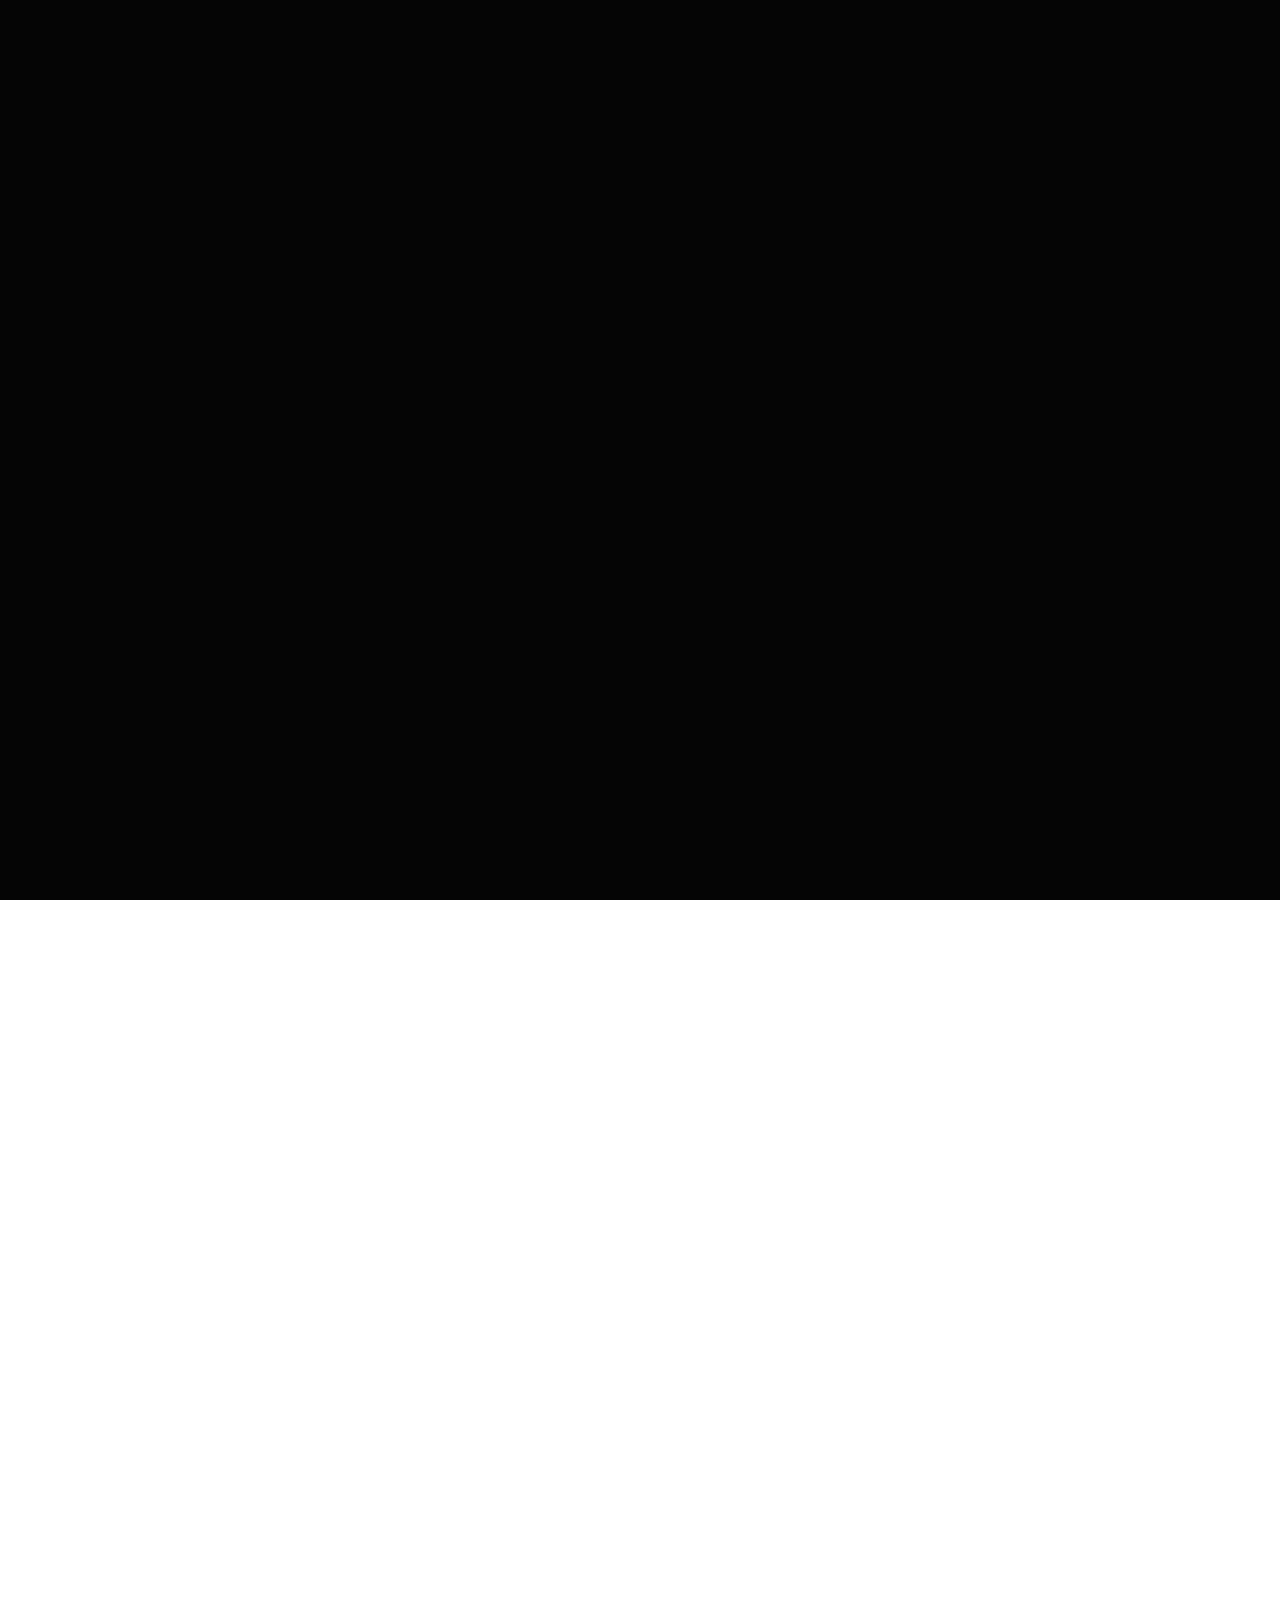
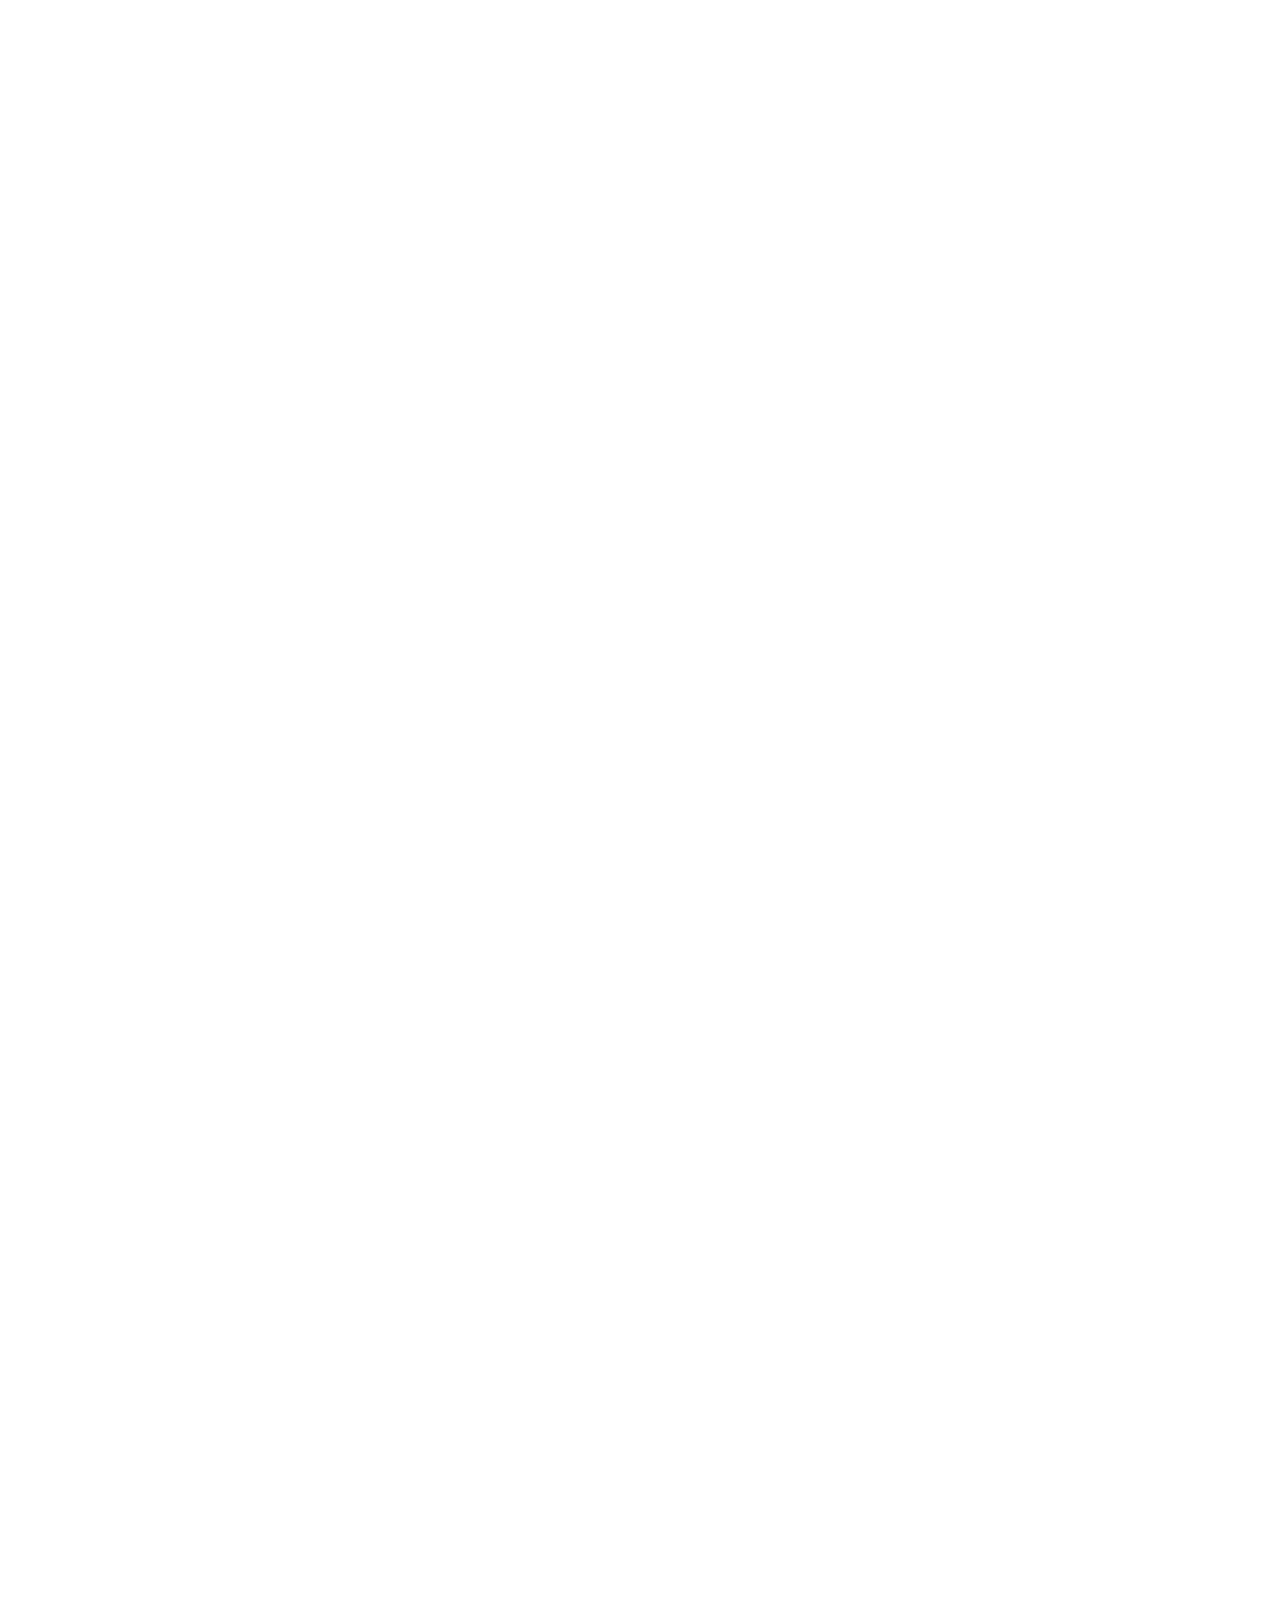
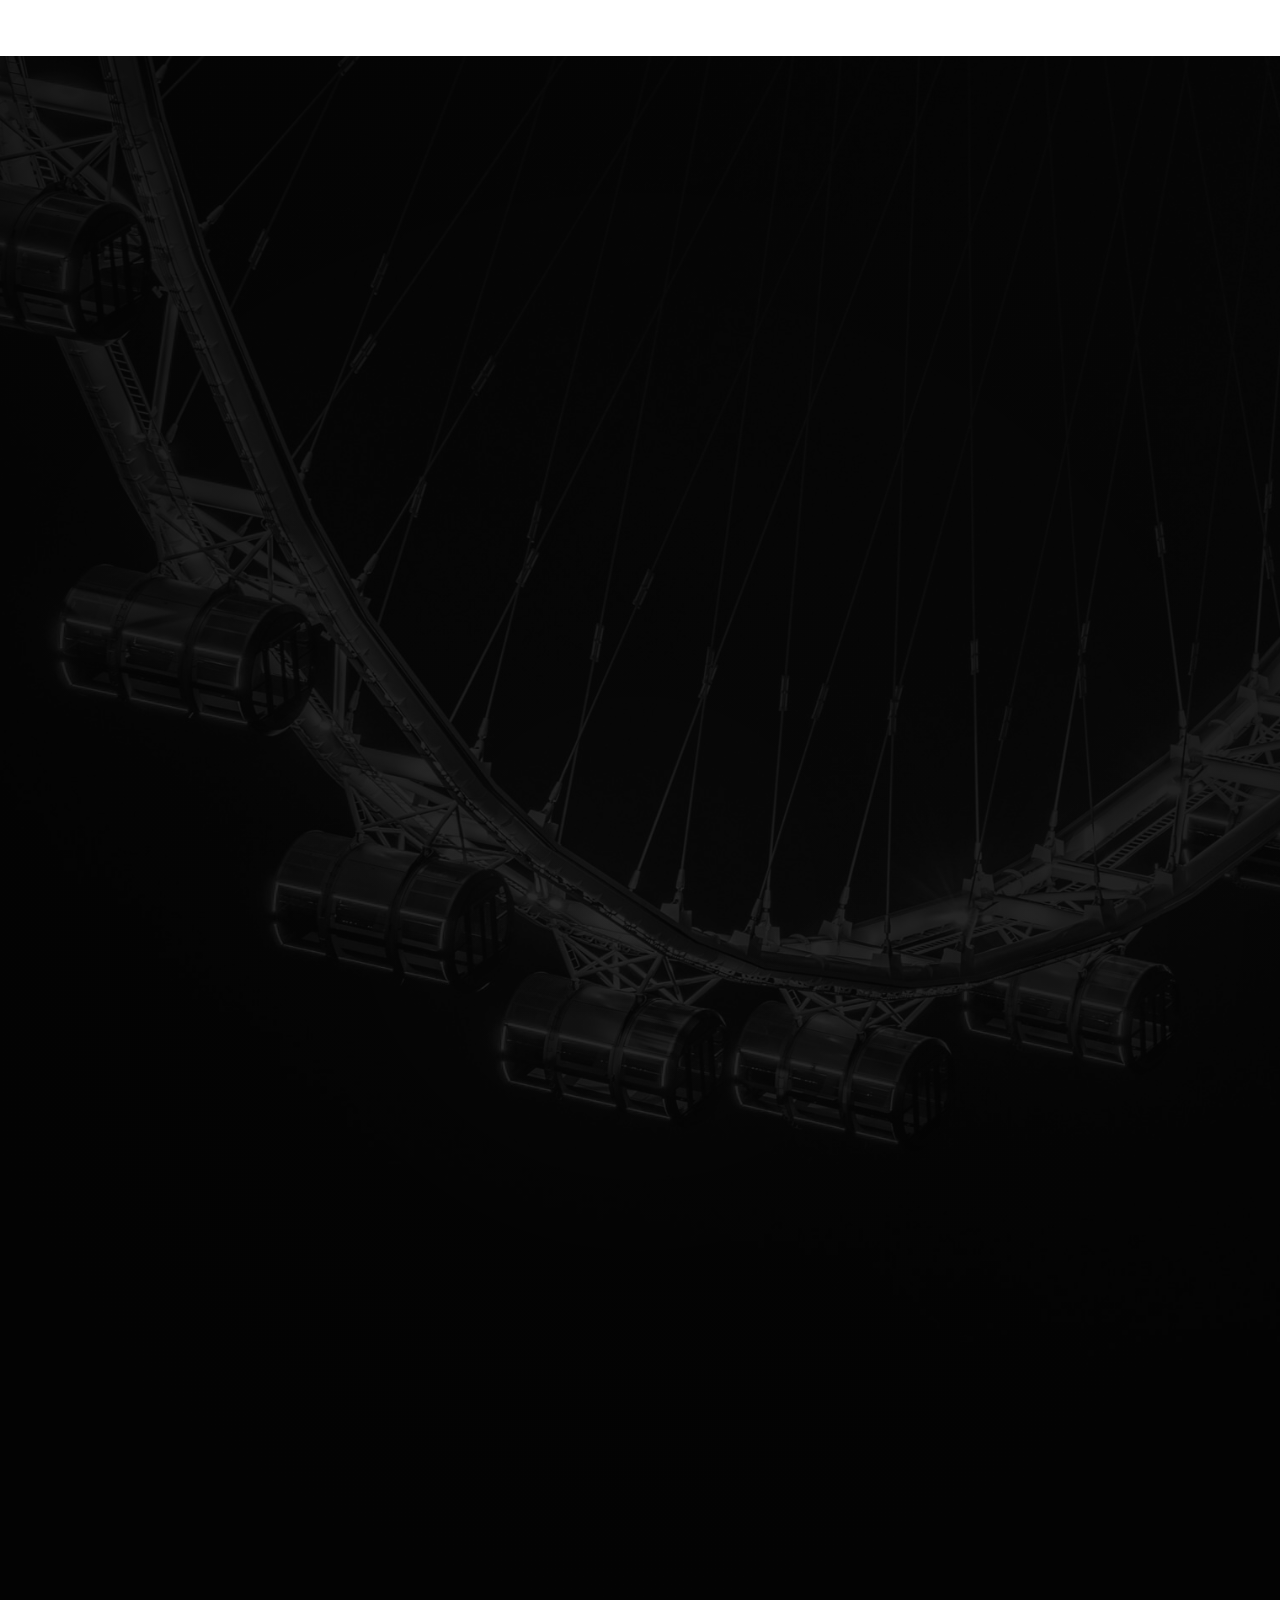
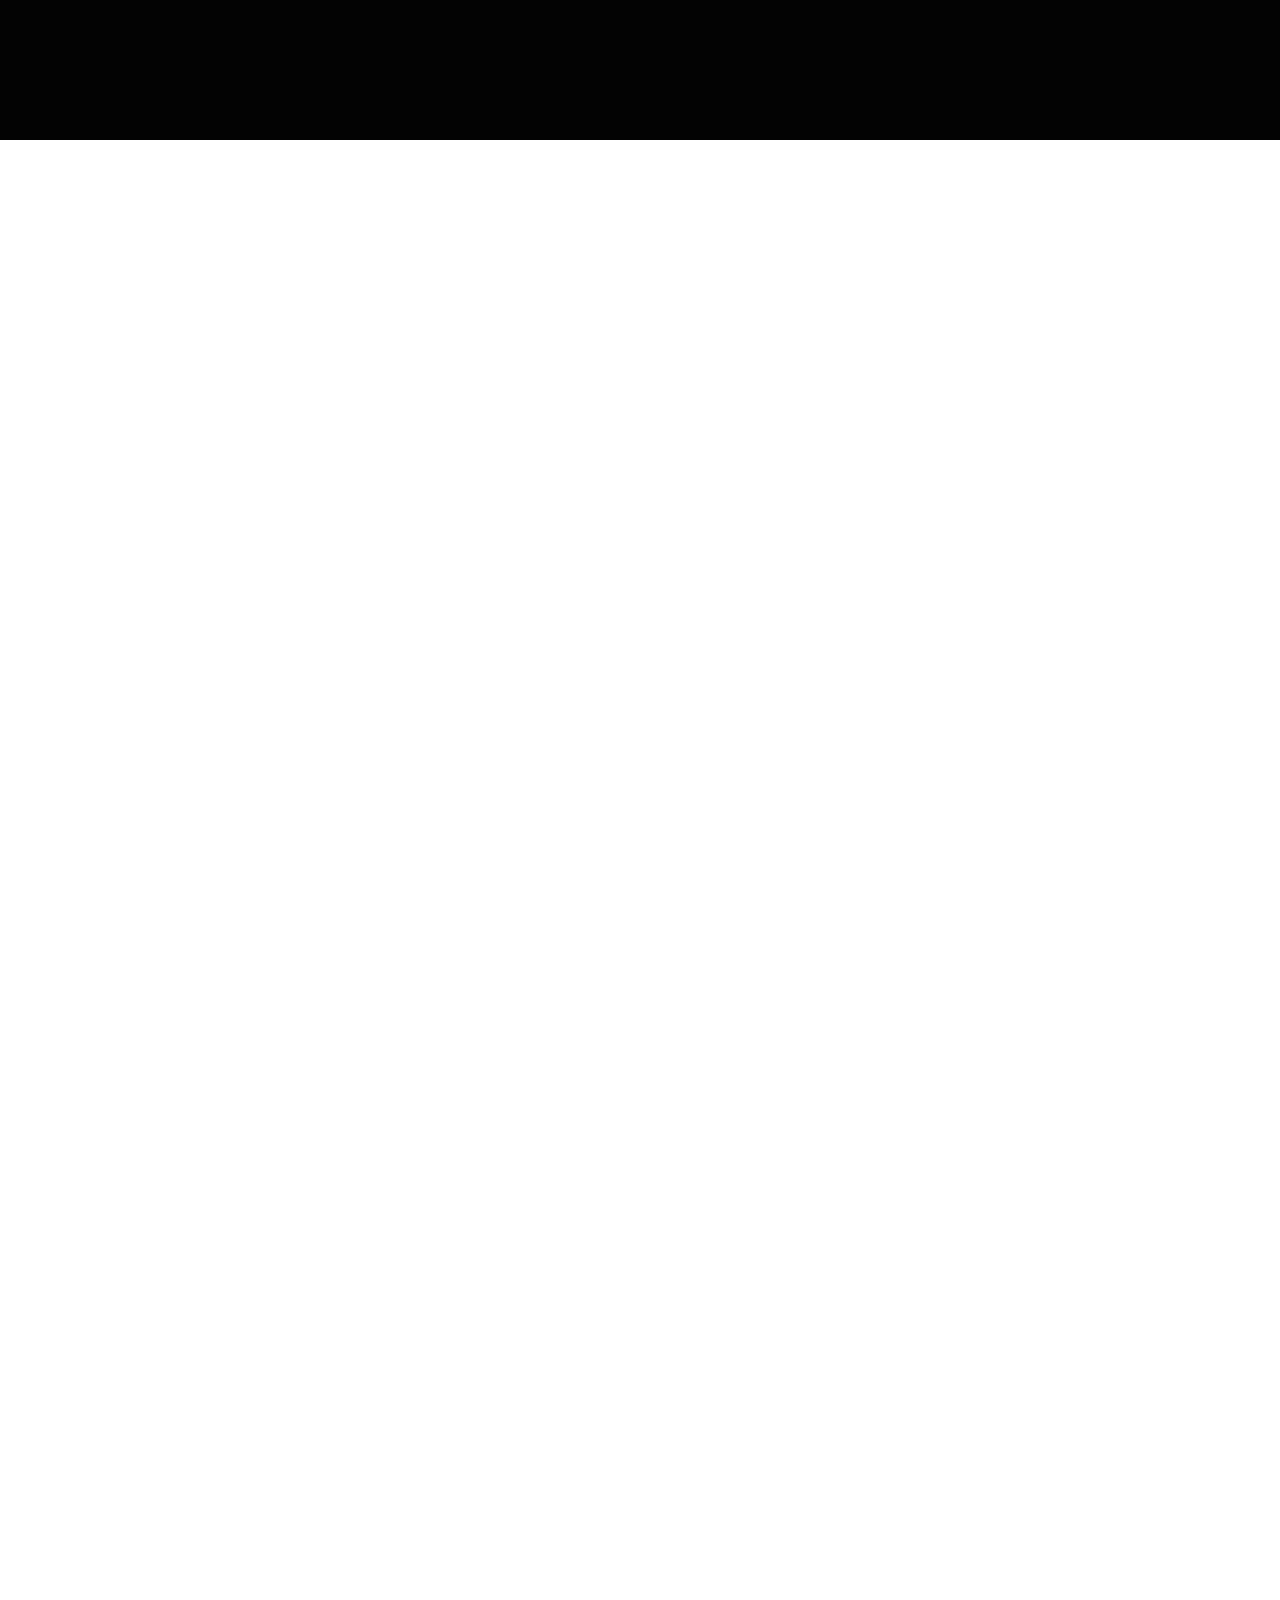
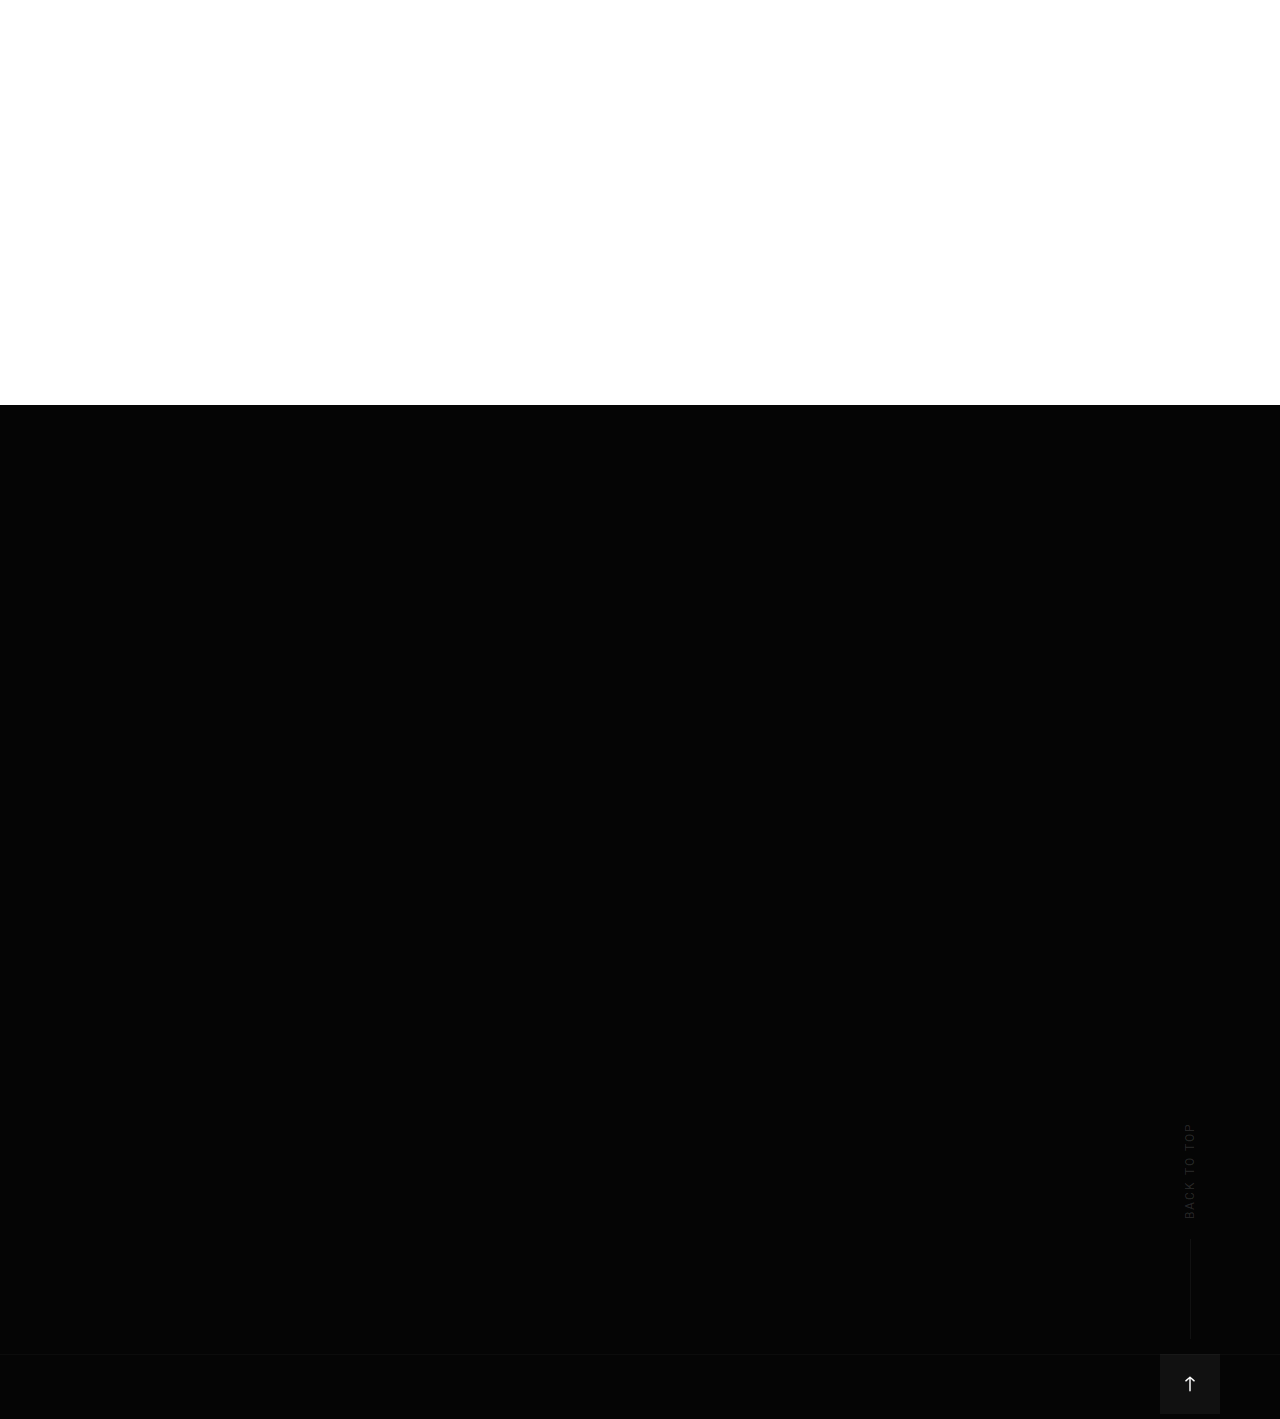
==== commit 1999c8db: ".." ====
--- a/index.html
+++ b/index.html
@@ -282,9 +282,8 @@
                     <svg xmlns="http://www.w3.org/2000/svg" width="100" height="100" viewBox="0 0 24 24" fill="none" stroke="currentColor" stroke-width="2" stroke-linecap="round" stroke-linejoin="round"><path d="M10 13a5 5 0 0 0 7.54.54l3-3a5 5 0 0 0-7.07-7.07l-1.72 1.71"></path><path d="M14 11a5 5 0 0 0-7.54-.54l-3 3a5 5 0 0 0 7.07 7.07l1.71-1.71"></path></svg>
                     <h4 class="item-title">Blockchain</h4>
                     <p>
-                    Sit ut cum molestiae. Dolore ducimus qui quasi. Fugiat consequatur sit vel illum vel et 
-                    a delectus. Vel sequi vitae voluptatem perspiciatis eligendi. Voluptatibus optio natus 
-                    asperiores est commodi amet quia architecto. Dolores necessitatibus et.
+                    Created multiple decentralized applications using the blockchain technology and
+                    also have a certified IEEE publication for a healtcare project
                     </p>
                 </div>
             </div>
@@ -294,9 +293,8 @@
                     <svg xmlns="http://www.w3.org/2000/svg" width="100" height="100" viewBox="0 0 24 24" fill="none" stroke="currentColor" stroke-width="2" stroke-linecap="round" stroke-linejoin="round"><polyline points="16 18 22 12 16 6"></polyline><polyline points="8 6 2 12 8 18"></polyline></svg>
                     <h4 class="item-title">Python</h4>
                     <p>
-                    Sit ut cum molestiae. Dolore ducimus qui quasi. Fugiat consequatur sit vel illum vel et 
-                    a delectus. Vel sequi vitae voluptatem perspiciatis eligendi. Voluptatibus optio natus 
-                    asperiores est commodi amet quia architecto. Dolores necessitatibus et.
+                    Worked on numerous projects using this programming language and expertise in many l
+                    ibraries and frameworks provided langguage
                     </p>
                 </div>
             </div>
@@ -306,9 +304,8 @@
                     <svg xmlns="http://www.w3.org/2000/svg" width="100" height="100" viewBox="0 0 24 24" fill="none" stroke="currentColor" stroke-width="2" stroke-linecap="round" stroke-linejoin="round"><path d="M4 11a9 9 0 0 1 9 9"></path><path d="M4 4a16 16 0 0 1 16 16"></path><circle cx="5" cy="19" r="1"></circle></svg>
                     <h4 class="item-title">Web Design</h4>
                     <p>
-                    Sit ut cum molestiae. Dolore ducimus qui quasi. Fugiat consequatur sit vel illum vel et 
-                    a delectus. Vel sequi vitae voluptatem perspiciatis eligendi. Voluptatibus optio natus 
-                    asperiores est commodi amet quia architecto. Dolores necessitatibus et.
+                    Having immense experience and collaborations in many projects
+                    using the web technology. Expertise in Apache / nginx server and .NET framework 
                     </p>
                 </div>
             </div>
@@ -318,9 +315,8 @@
                     <svg xmlns="http://www.w3.org/2000/svg" width="100" height="100" viewBox="0 0 24 24" fill="none" stroke="currentColor" stroke-width="2" stroke-linecap="round" stroke-linejoin="round"><path d="M3 3v18h18"/><path d="M18.7 8l-5.1 5.2-2.8-2.7L7 14.3"/></svg>
                     <h4 class="item-title">Analytics</h4>
                     <p>
-                    Sit ut cum molestiae. Dolore ducimus qui quasi. Fugiat consequatur sit vel illum vel et 
-                    a delectus. Vel sequi vitae voluptatem perspiciatis eligendi. Voluptatibus optio natus 
-                    asperiores est commodi amet quia architecto. Dolores necessitatibus et.
+                    Data analytics supports decisions for high-priority, enterprise initiatives involving IT/product
+                        development, customer service improvement, organizational realignment and process reengineering.
                     </p>
                 </div>
             </div>
@@ -330,9 +326,7 @@
                     <svg xmlns="http://www.w3.org/2000/svg" width="100" height="100" viewBox="0 0 24 24" fill="none" stroke="currentColor" stroke-width="2" stroke-linecap="round" stroke-linejoin="round"><rect x="3" y="3" width="18" height="18" rx="2"/><path d="M3 9h18M9 21V9"/></svg>
                     <h4 class="item-title">UI/UX Design</h4>
                     <p>
-                    Sit ut cum molestiae. Dolore ducimus qui quasi. Fugiat consequatur sit vel illum vel et 
-                    a delectus. Vel sequi vitae voluptatem perspiciatis eligendi. Voluptatibus optio natus 
-                    asperiores est commodi amet quia architecto. Dolores necessitatibus et.
+                    Create user-friendly interfaces that enable users to understand how to use complex technical products.
                     </p>
                 </div>
             </div>
@@ -342,9 +336,7 @@
                     <svg xmlns="http://www.w3.org/2000/svg" width="100" height="100" viewBox="0 0 24 24" fill="none" stroke="currentColor" stroke-width="2" stroke-linecap="round" stroke-linejoin="round"><rect x="4" y="2" width="16" height="20" rx="2" ry="2" /><line x1="12" y1="18" x2="12.01" y2="18" /></svg>
                     <h4 class="item-title">Mobile Design</h4>
                     <p>
-                    Sit ut cum molestiae. Dolore ducimus qui quasi. Fugiat consequatur sit vel illum vel et 
-                    a delectus. Vel sequi vitae voluptatem perspiciatis eligendi. Voluptatibus optio natus 
-                    asperiores est commodi amet quia architecto. Dolores necessitatibus et.
+                    Aims to create better experiences for users by starting the design process from the smallest of screens: mobile. 
                     </p>
                 </div>
             </div>
@@ -383,15 +375,15 @@
                                 <img src="images/portfolio/ml.gif" 
                                      srcset="images/portfolio/ml.gif 1x" alt="">
                             </a>    
-                            <a href="https://www.behance.net/" class="item-folio__project-link" title="Project link" target="_blank"></a>
+                            <a href="https://github.com/Sachin-c/TE" class="item-folio__project-link" title="Project link" target="_blank"></a>
                         </div>
     
                         <div class="item-folio__text">
                             <h4 class="item-folio__title">
-                                City Building
+                                Machine learning
                             </h4>
                             <p class="item-folio__cat">
-                                Branding
+                                Farmers Aid
                             </p>
                         </div>
     
@@ -408,14 +400,14 @@
                                 <img src="images/portfolio/blockchain.gif" 
                                      srcset="images/portfolio/blockchain.gif 1x" alt="">
                             </a>
-                            <a href="https://www.behance.net/" class="item-folio__project-link" title="Project link" target="_blank"></a>
+                            <a href="https://github.com/Sachin-c/Healthcare_in_BlockChain" class="item-folio__project-link" title="Project link" target="_blank"></a>
                         </div>
                         <div class="item-folio__text">
                             <h4 class="item-folio__title">
-                                Woodcraft
+                                Blockchain
                             </h4>
                             <p class="item-folio__cat">
-                                Web Design
+                                Healthcare in Blockchain
                             </p>
                         </div>
                         <div class="item-folio__caption">
@@ -432,14 +424,14 @@
                                 <img src="images/portfolio/cms.gif"
                                      srcset="images/portfolio/cms.gif 1x" alt="">
                             </a>
-                            <a href="https://www.behance.net/" class="item-folio__project-link" title="Project link" target="_blank"></a>
+                            <a href="https://github.com/CMS-VESIT" class="item-folio__project-link" title="Project link" target="_blank"></a>
                         </div>
                         <div class="item-folio__text">
                             <h4 class="item-folio__title">
-                                The Beetle
+                                Content Management System (CMS)
                             </h4>
                             <p class="item-folio__cat">
-                                Web Development
+                                VESIT
                             </p>
                         </div>
                         <div class="item-folio__caption">
@@ -455,14 +447,14 @@
                                 <img src="images/portfolio/crm.gif" 
                                      srcset="images/portfolio/crm.gif 1x" alt="">
                             </a>
-                            <a href="https://www.behance.net/" class="item-folio__project-link" title="Project link" target="_blank"></a>
+                            <a href="https://github.com/RFM360/RFM" class="item-folio__project-link" title="Project link" target="_blank"></a>
                         </div>
                         <div class="item-folio__text">
                             <h4 class="item-folio__title">
-                                Shutterbug
+                                Customer Relationship Management (CRM)
                             </h4>
                             <p class="item-folio__cat">
-                                Branding
+                                Root Force Marketer
                             </p>
                         </div>
                         <div class="item-folio__caption">
@@ -507,7 +499,7 @@
 
             <div class="column large-5 medium-full contact-phone">
                 <h4>Call Me</h4>
-                <a href="tel:197-543-2345">+1 (647) 806 9458</a>
+                <a href="tel:+16478069458">+1 (647) 806 9458</a>
             </div>
 
             <div class="column large-7 medium-full contact-social">
@@ -515,9 +507,9 @@
                 
               
                 <ul >
-                    <li><a href="#0"><i class="fab fa-twitter" aria-hidden="true"></i></a></li>
-                    <li><a href="#0"><i class="fab fa-linkedin" aria-hidden="true"></i></a></li>
-                    <li><a href="#0"><i class="fab fa-github" aria-hidden="true"></i></a></li>
+                    <li><a href="https://twitter.com/Sachin644446"><i class="fab fa-twitter" aria-hidden="true"></i></a></li>
+                    <li><a href="https://www.linkedin.com/in/sachin-chandwani-784245181/"><i class="fab fa-linkedin" aria-hidden="true"></i></a></li>
+                    <li><a href="https://github.com/Sachin-c"><i class="fab fa-github" aria-hidden="true"></i></a></li>
                     
                 </ul>
             </div>
